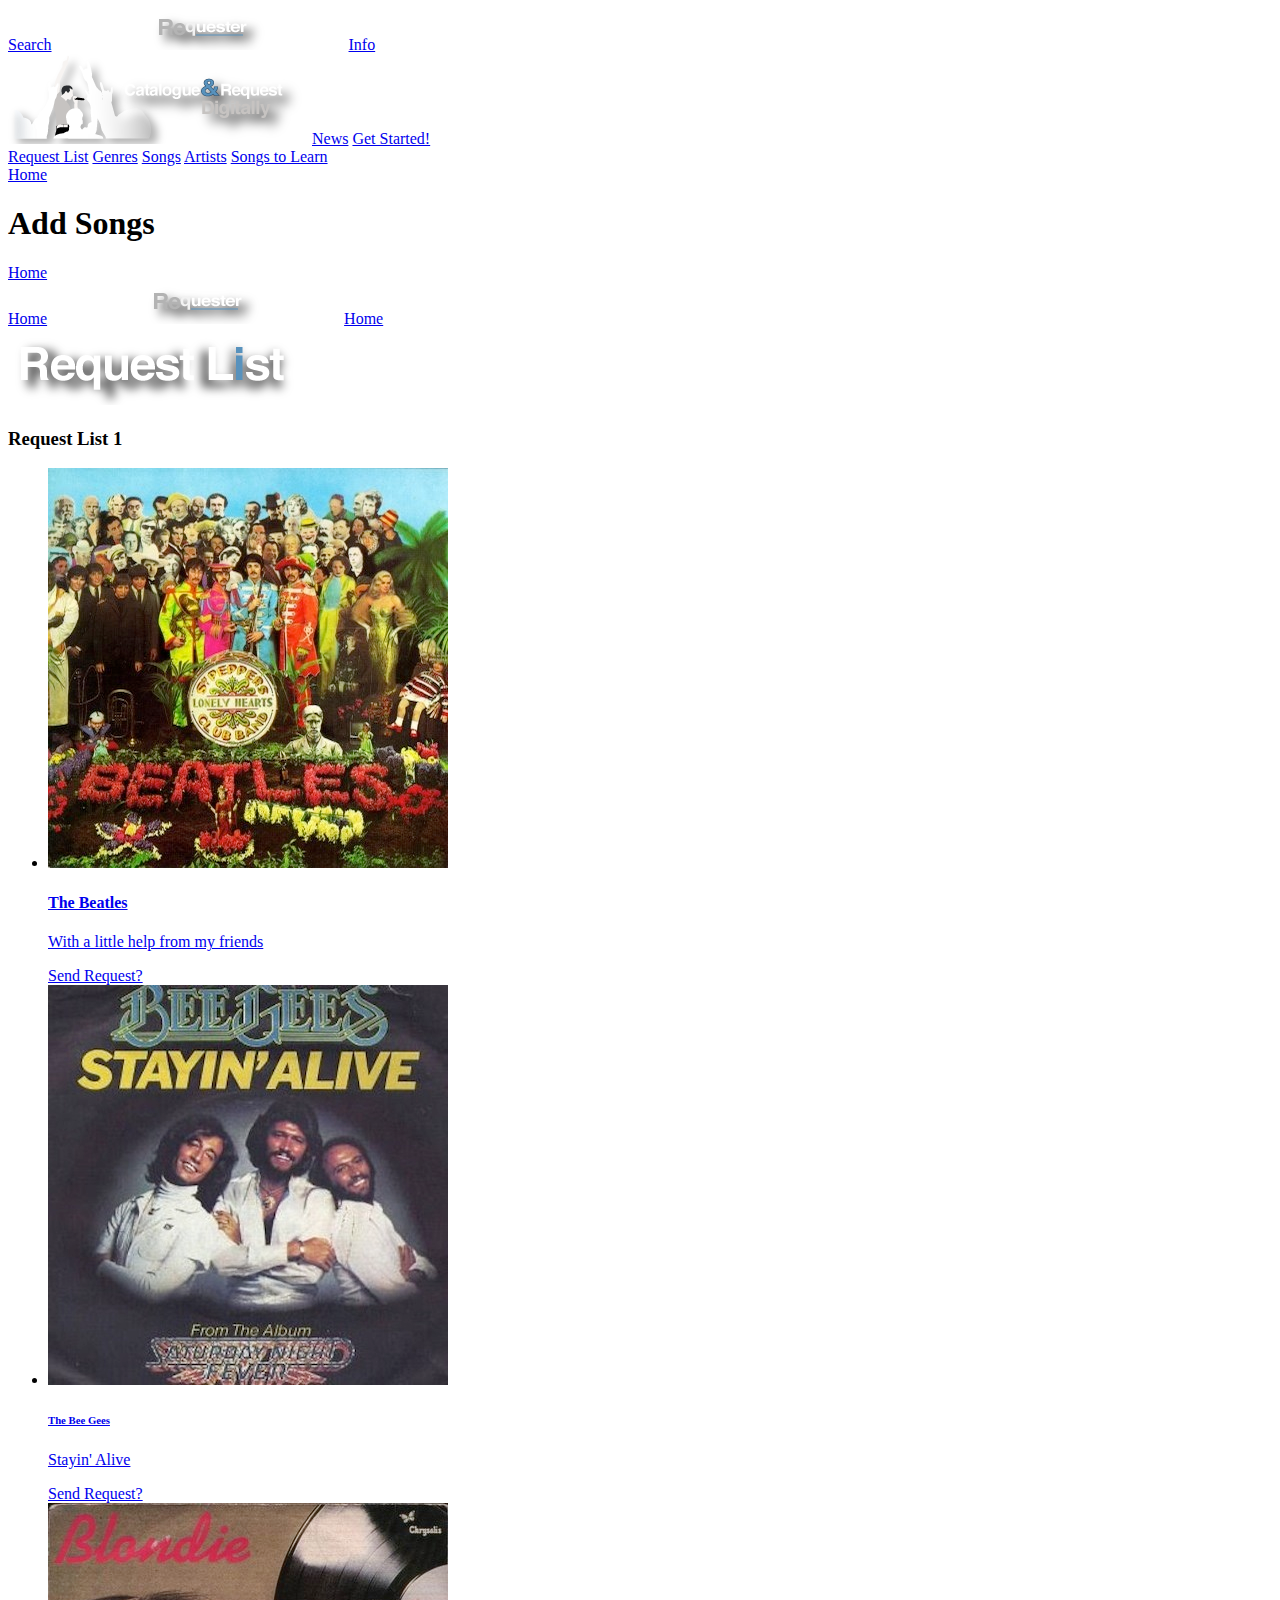
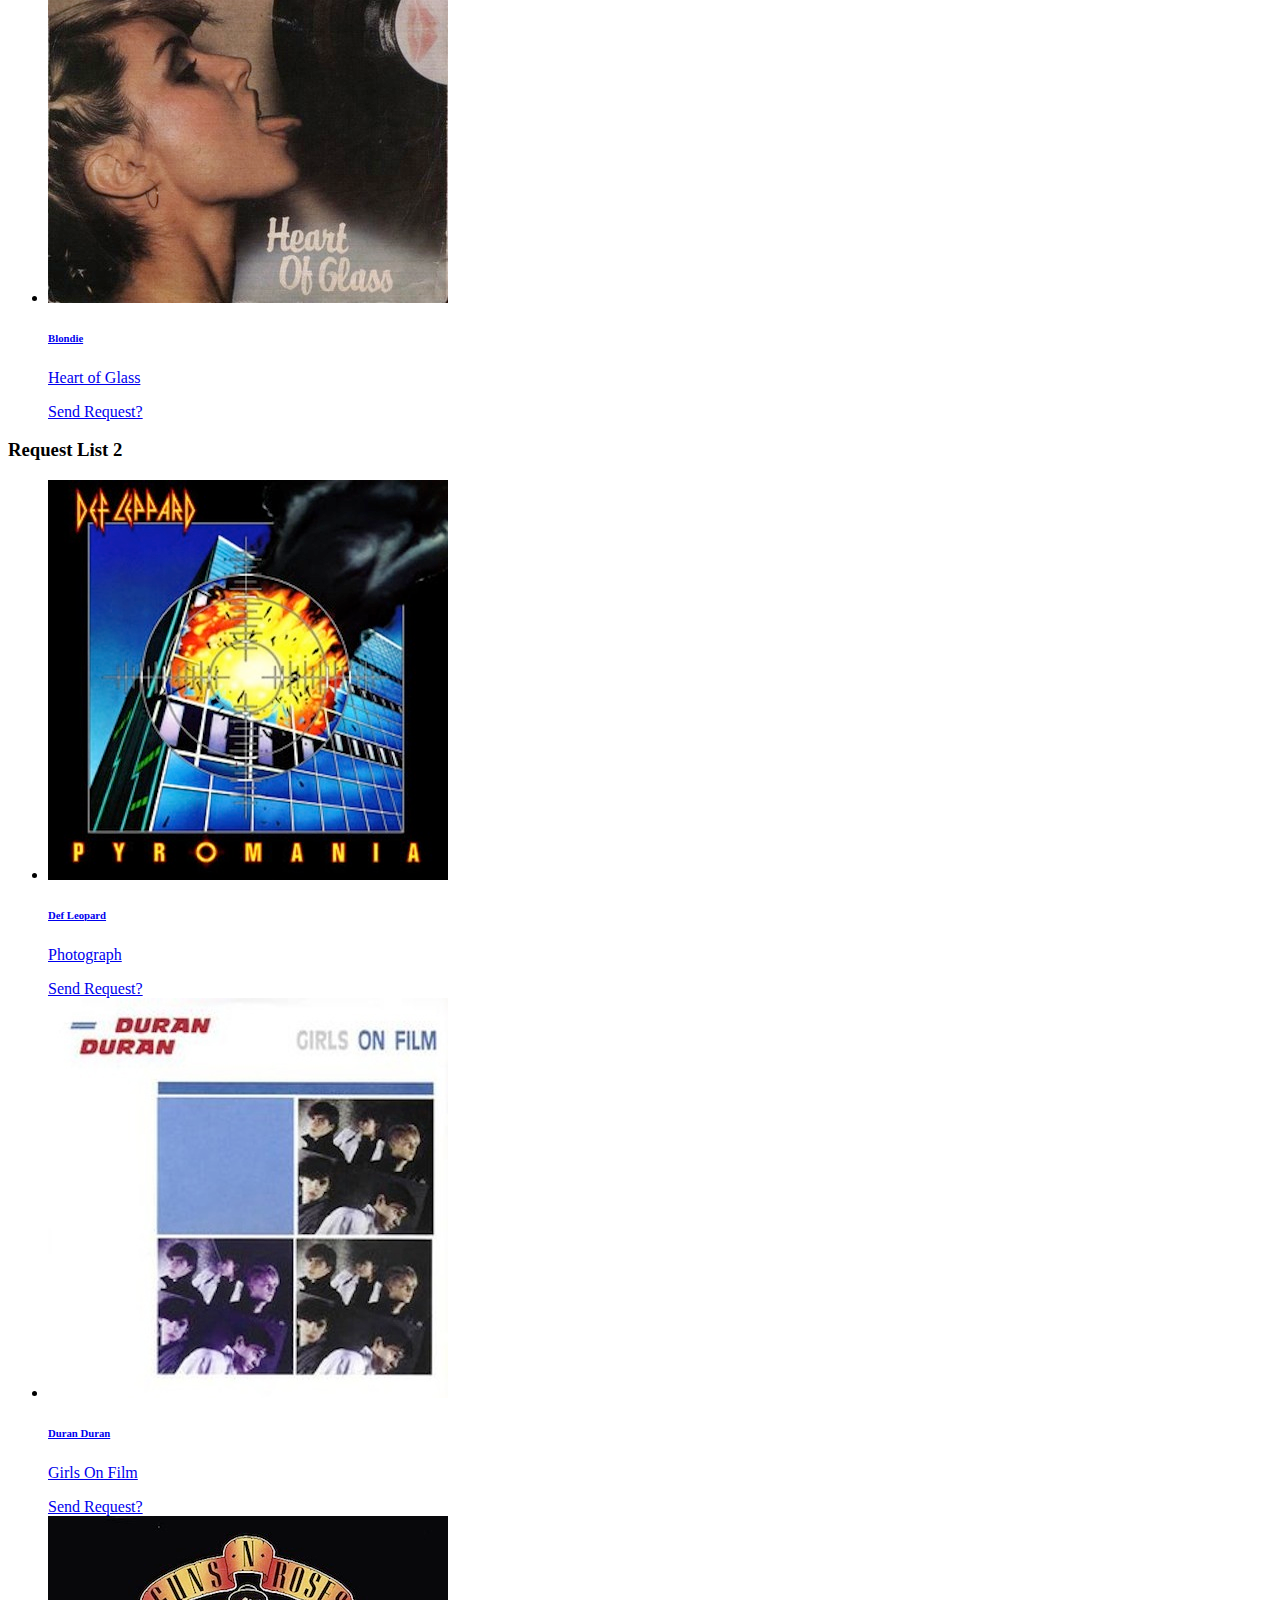
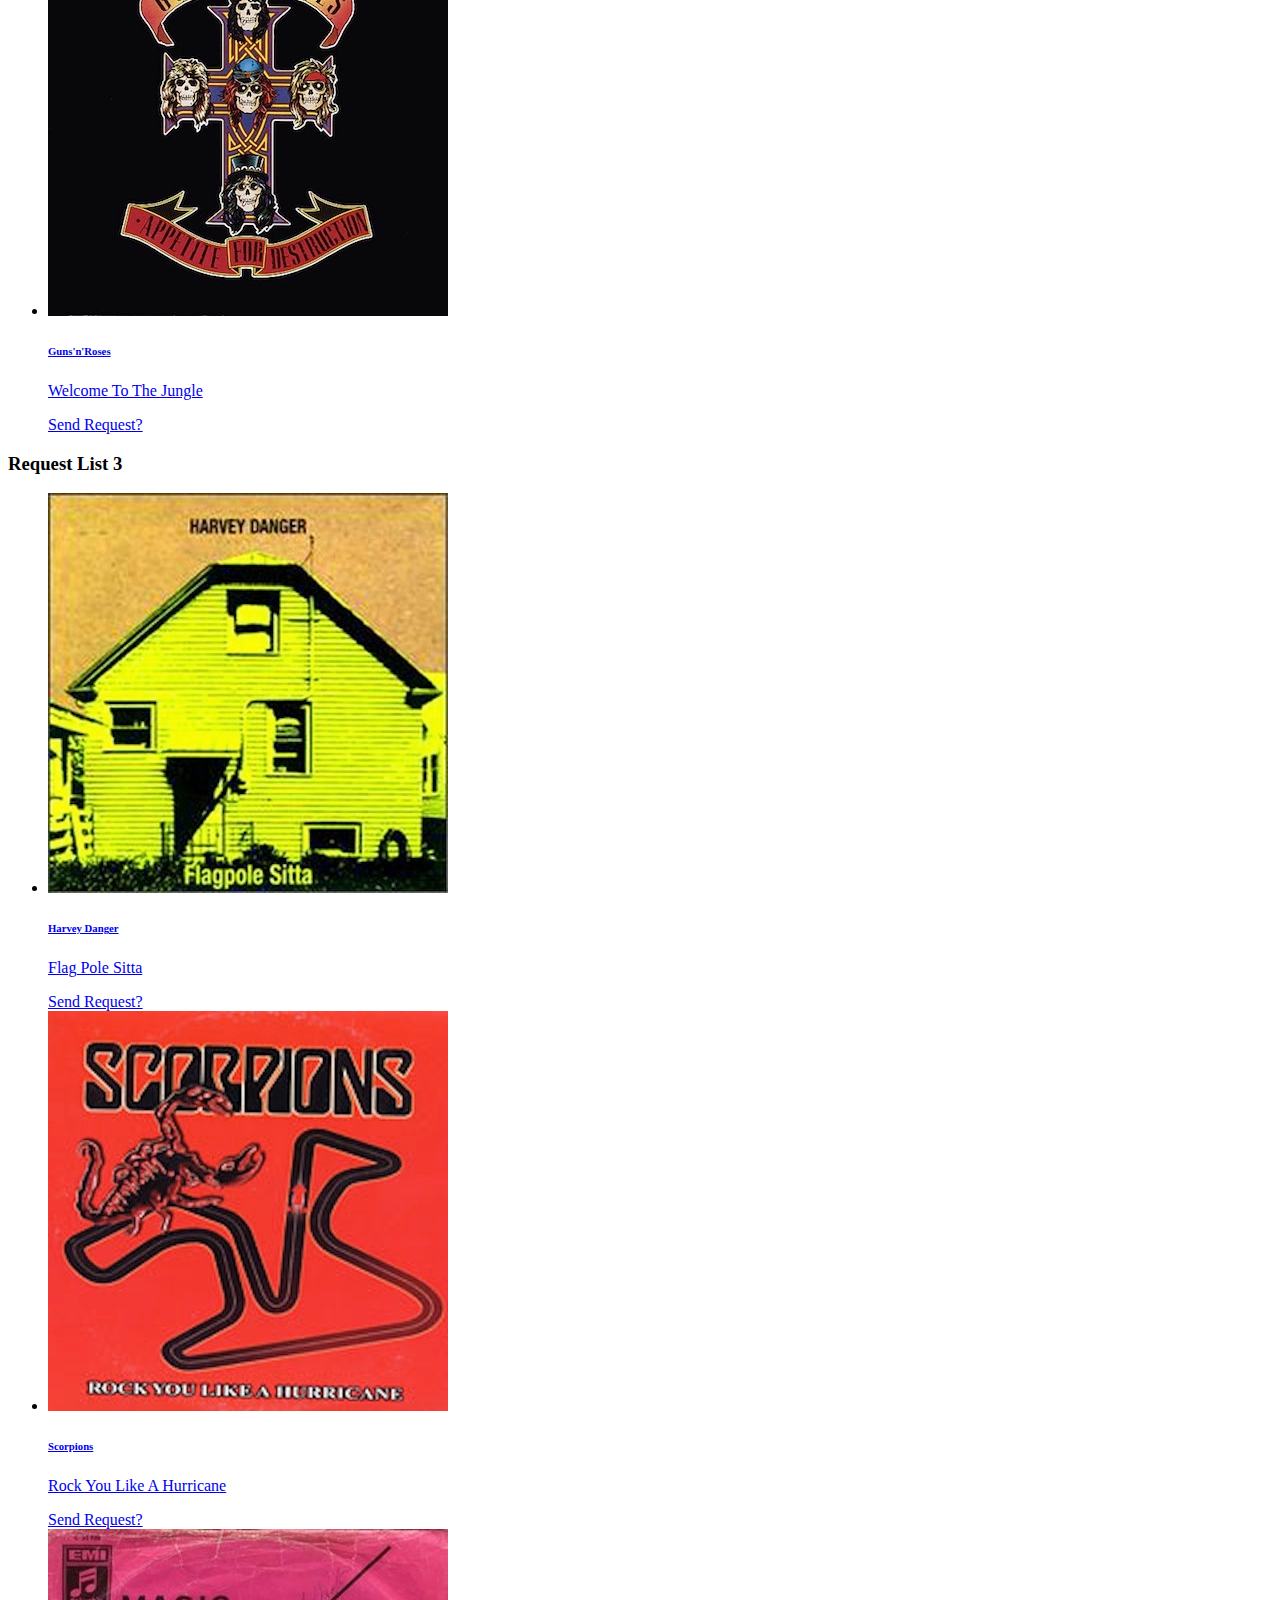
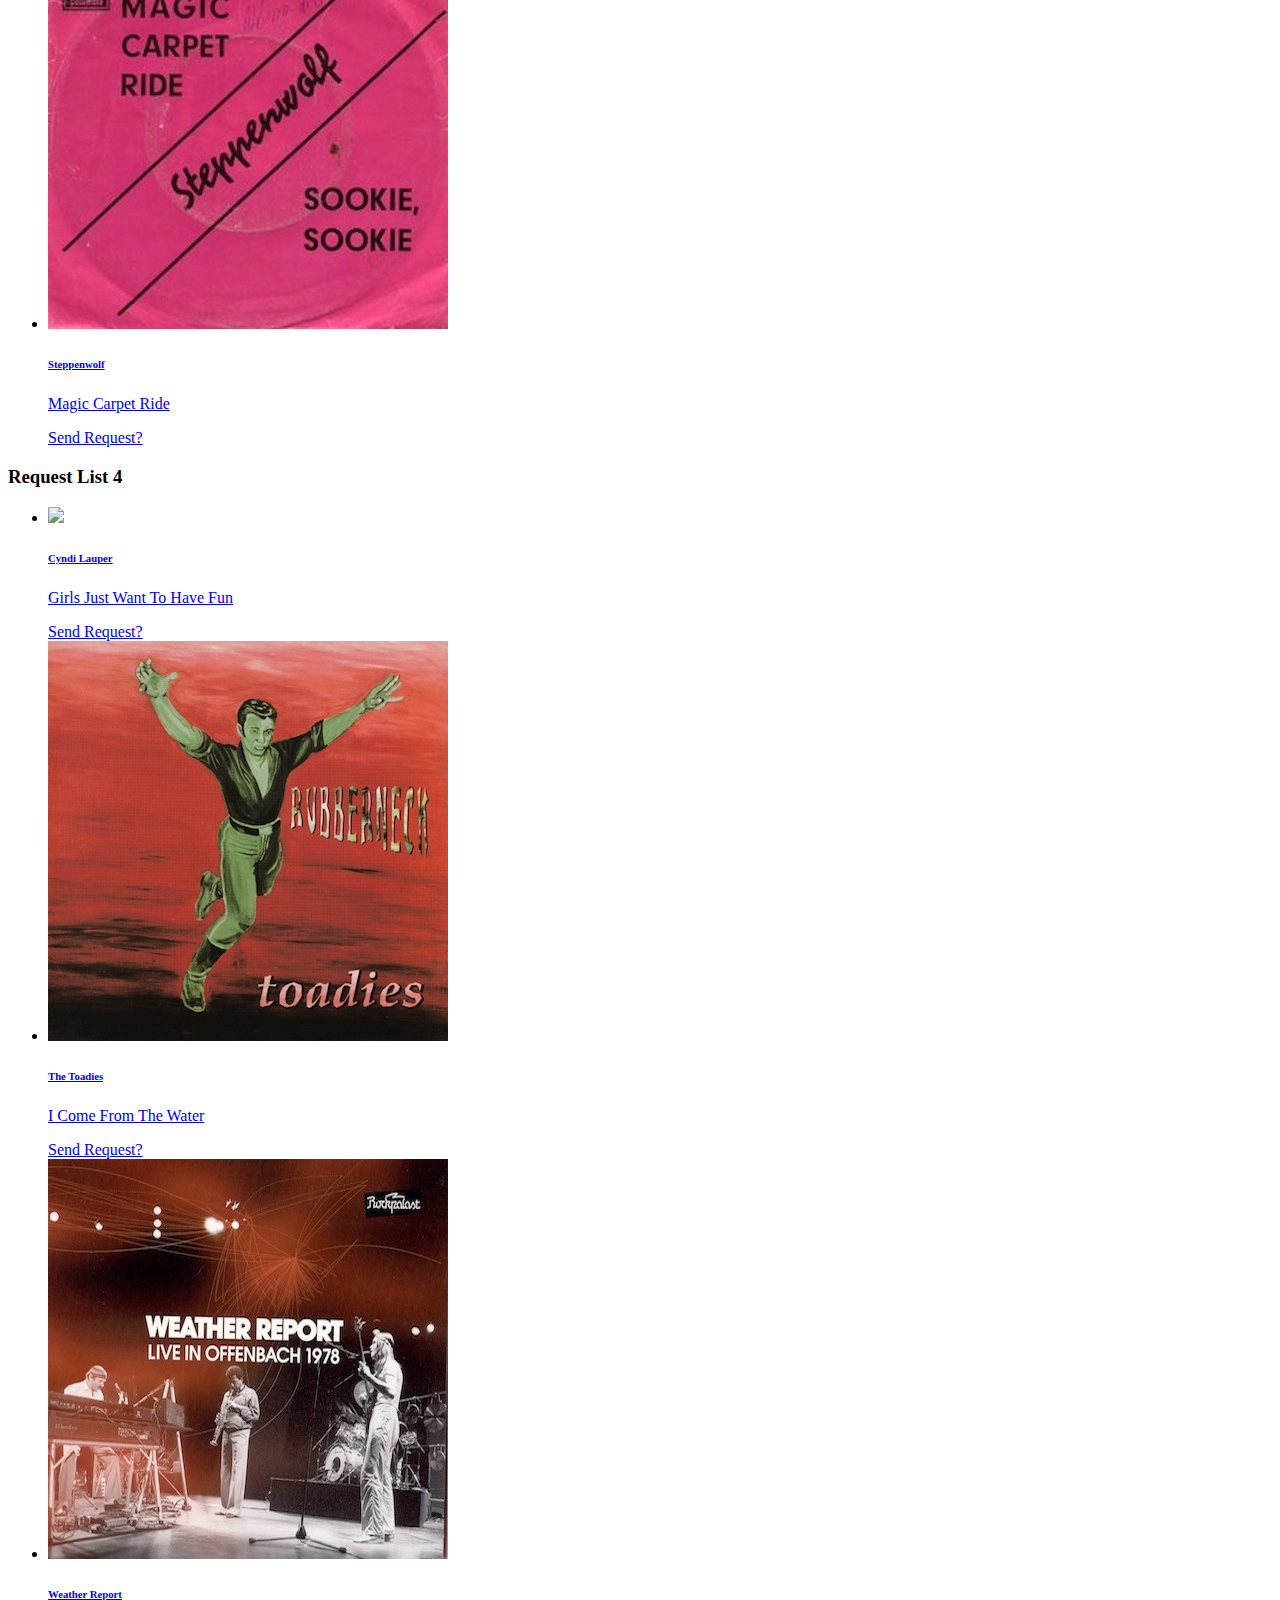
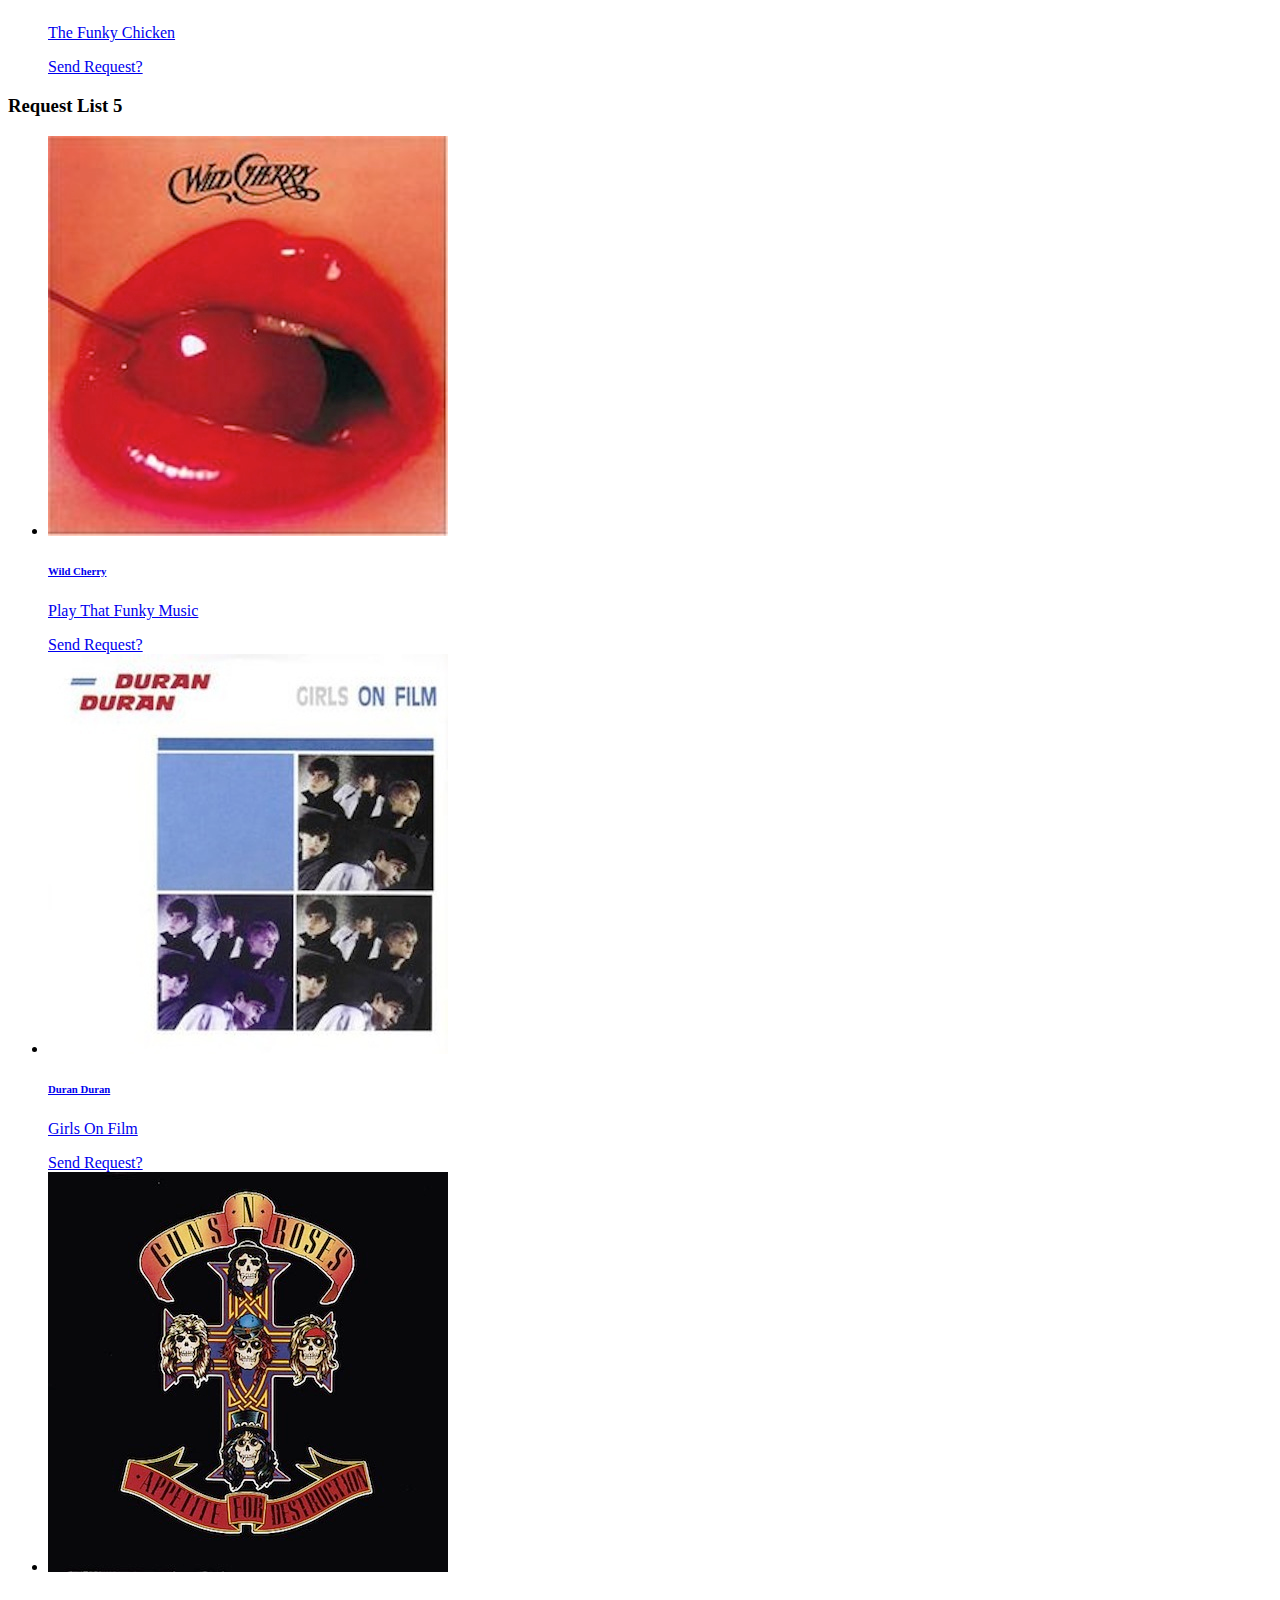
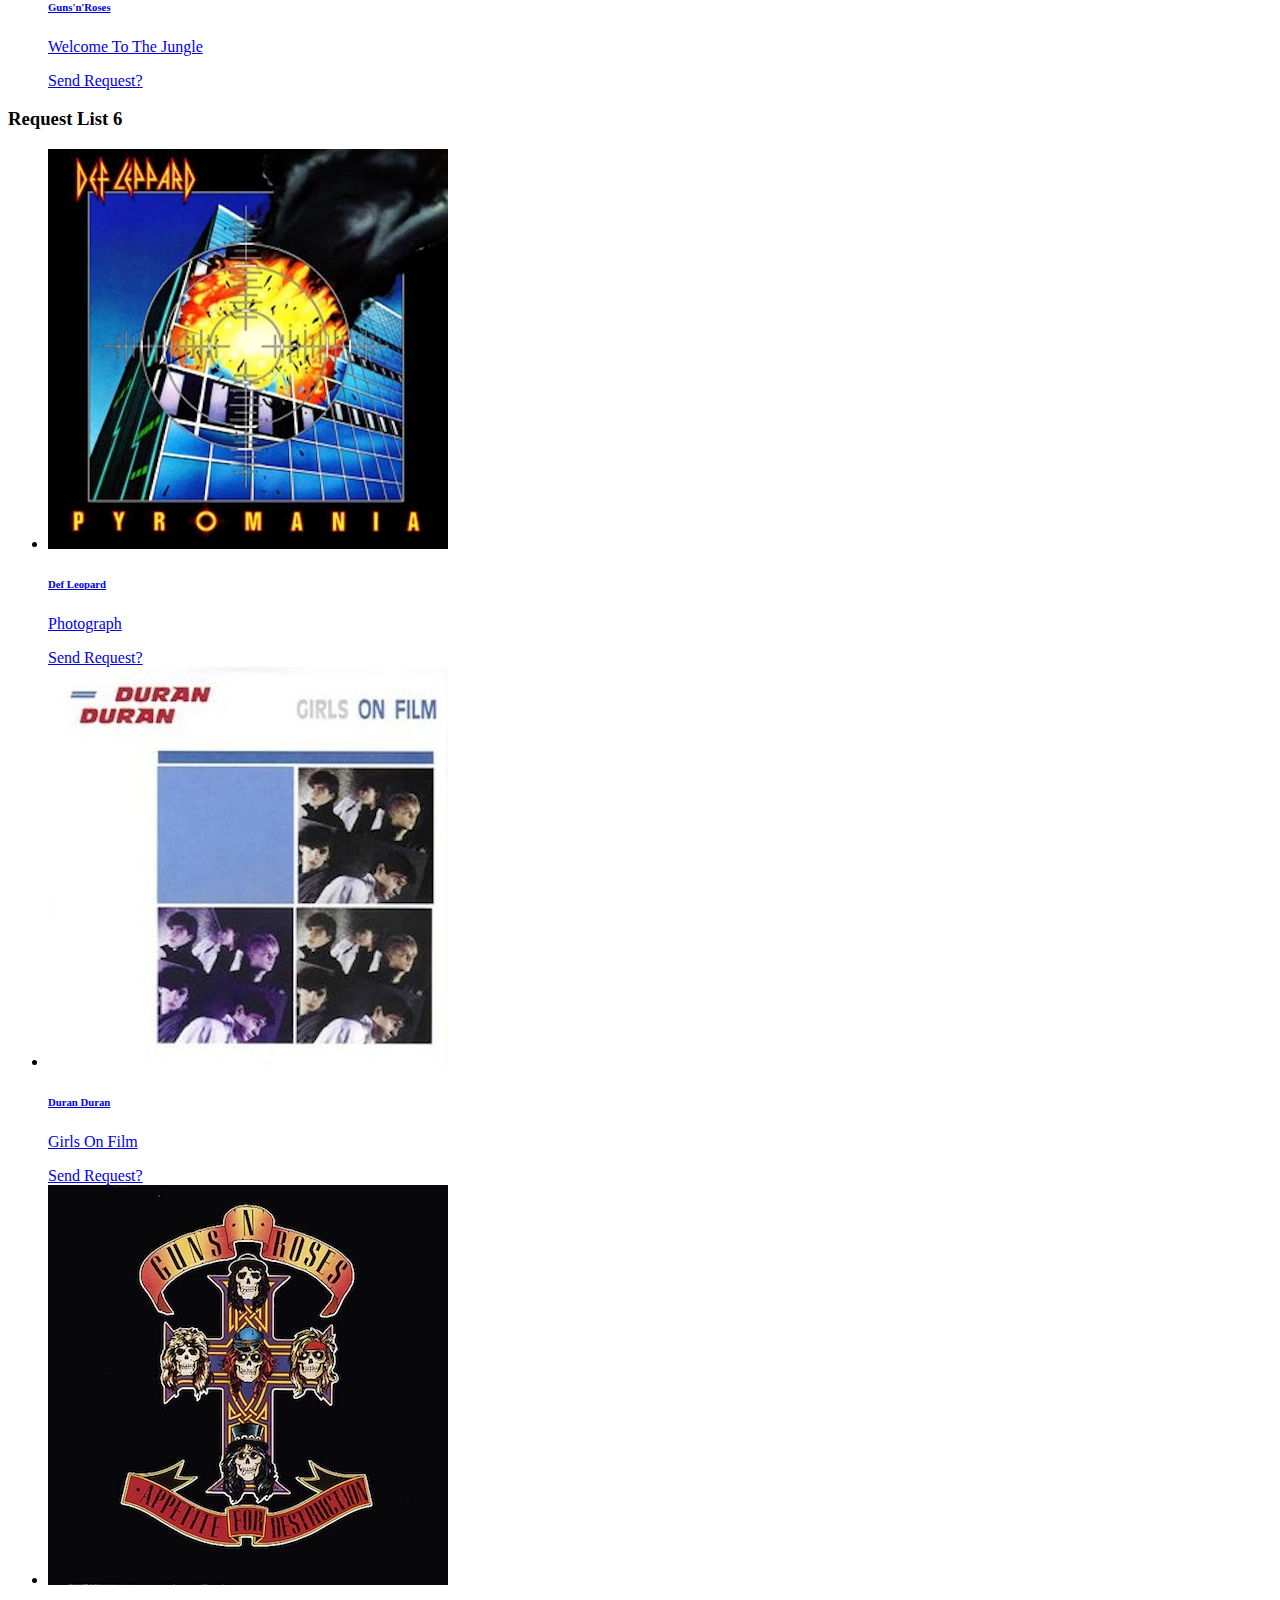
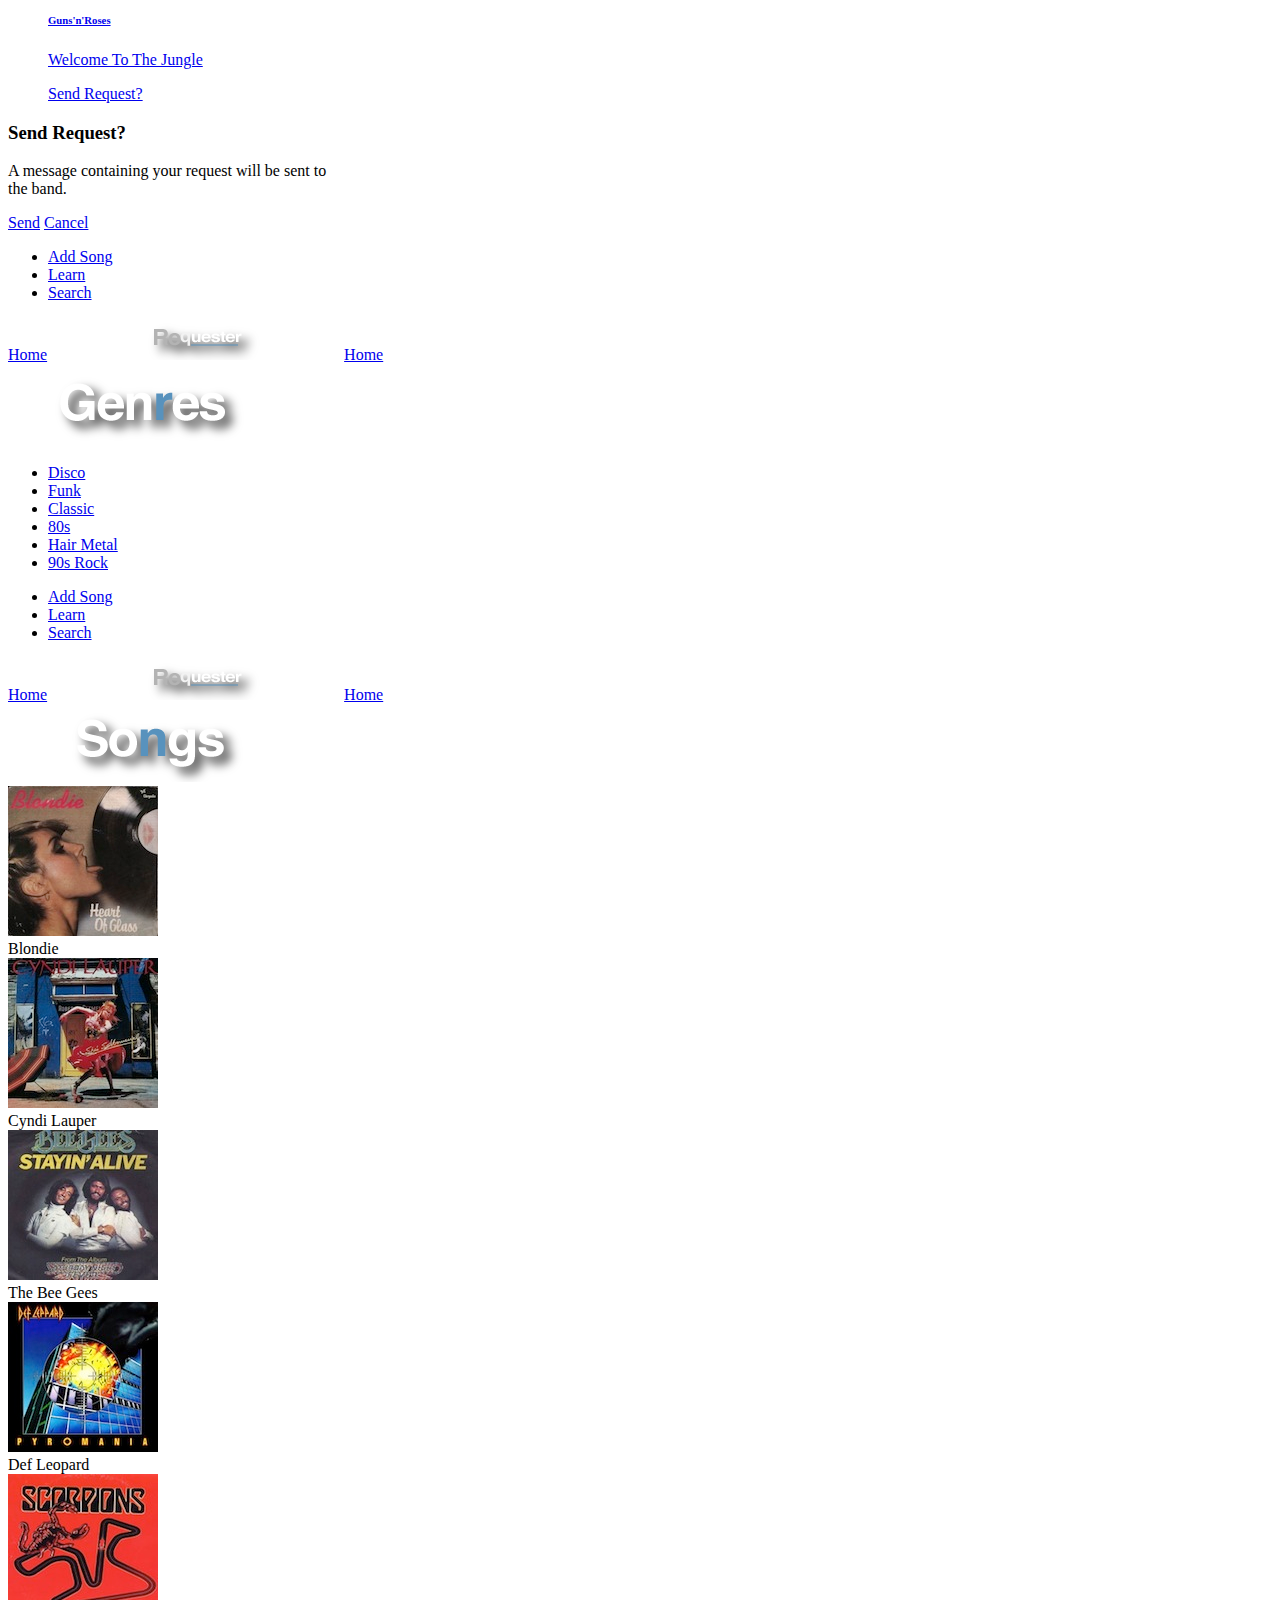
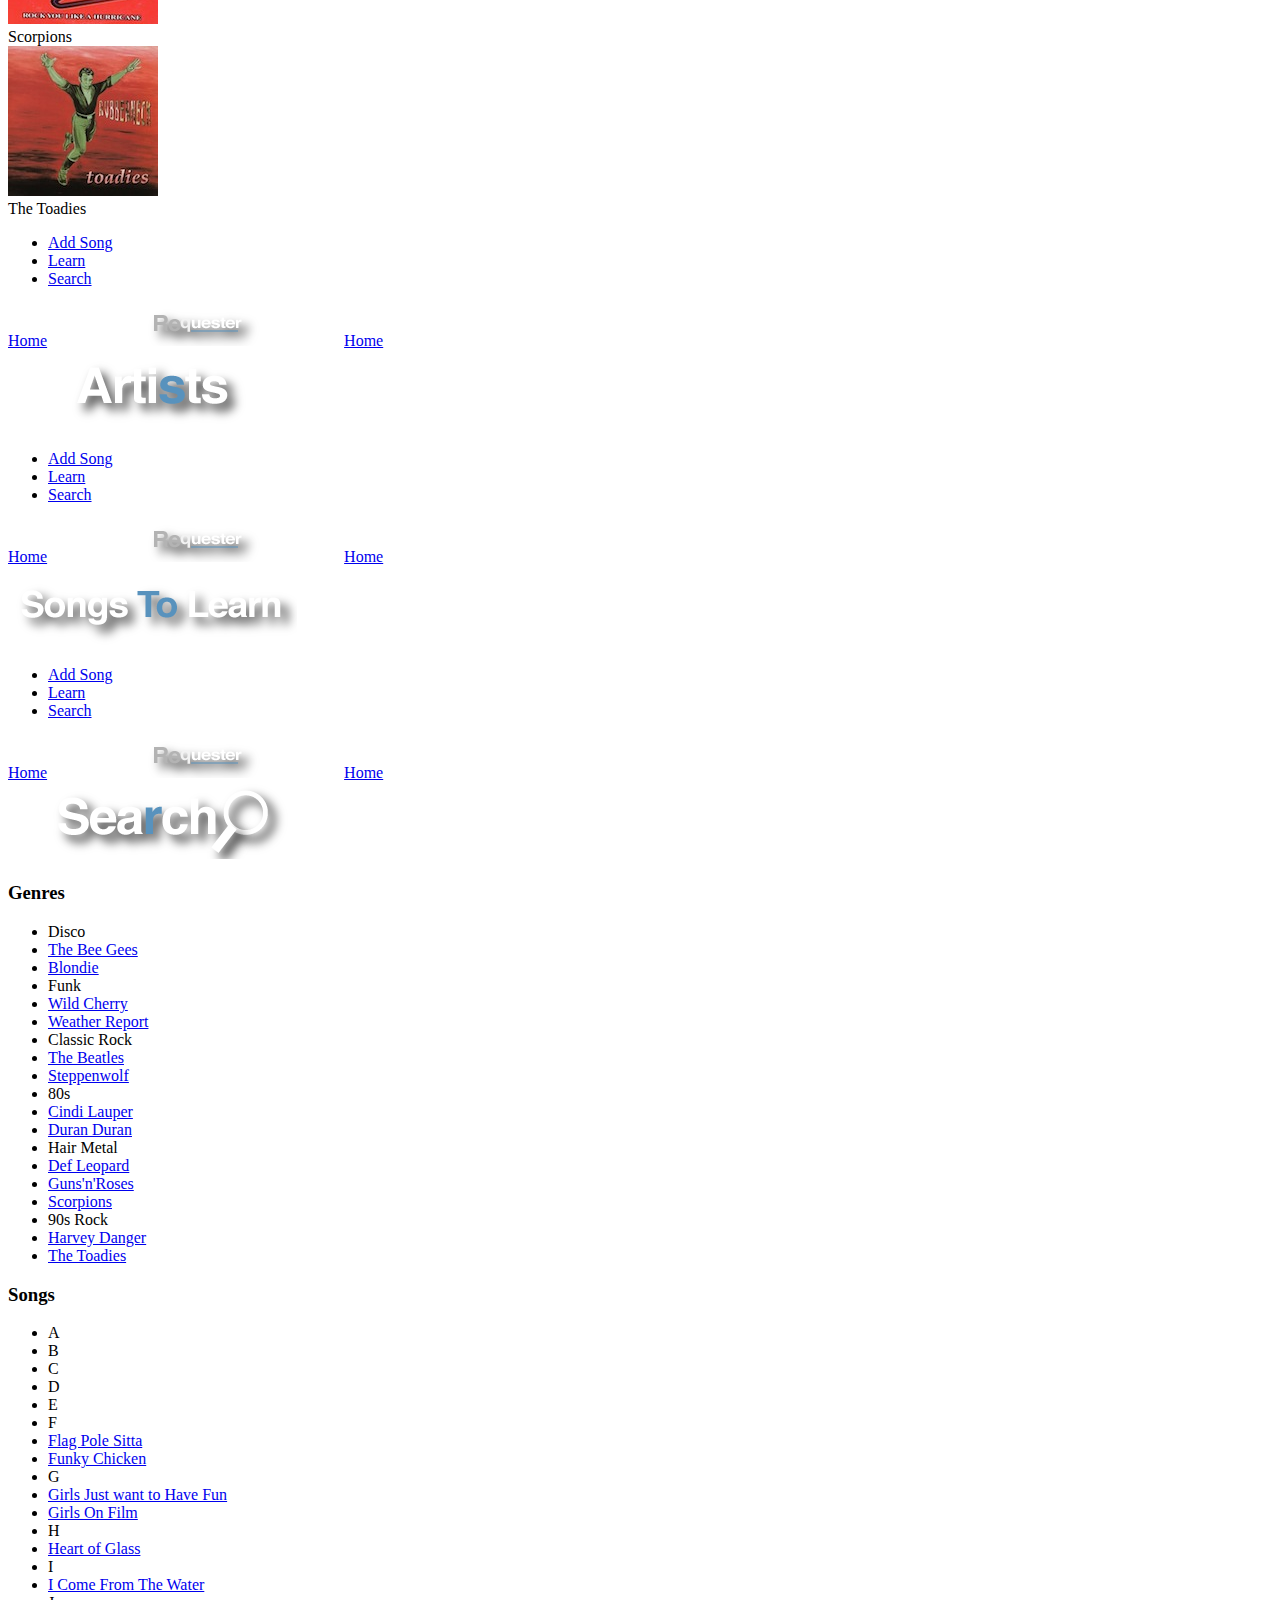
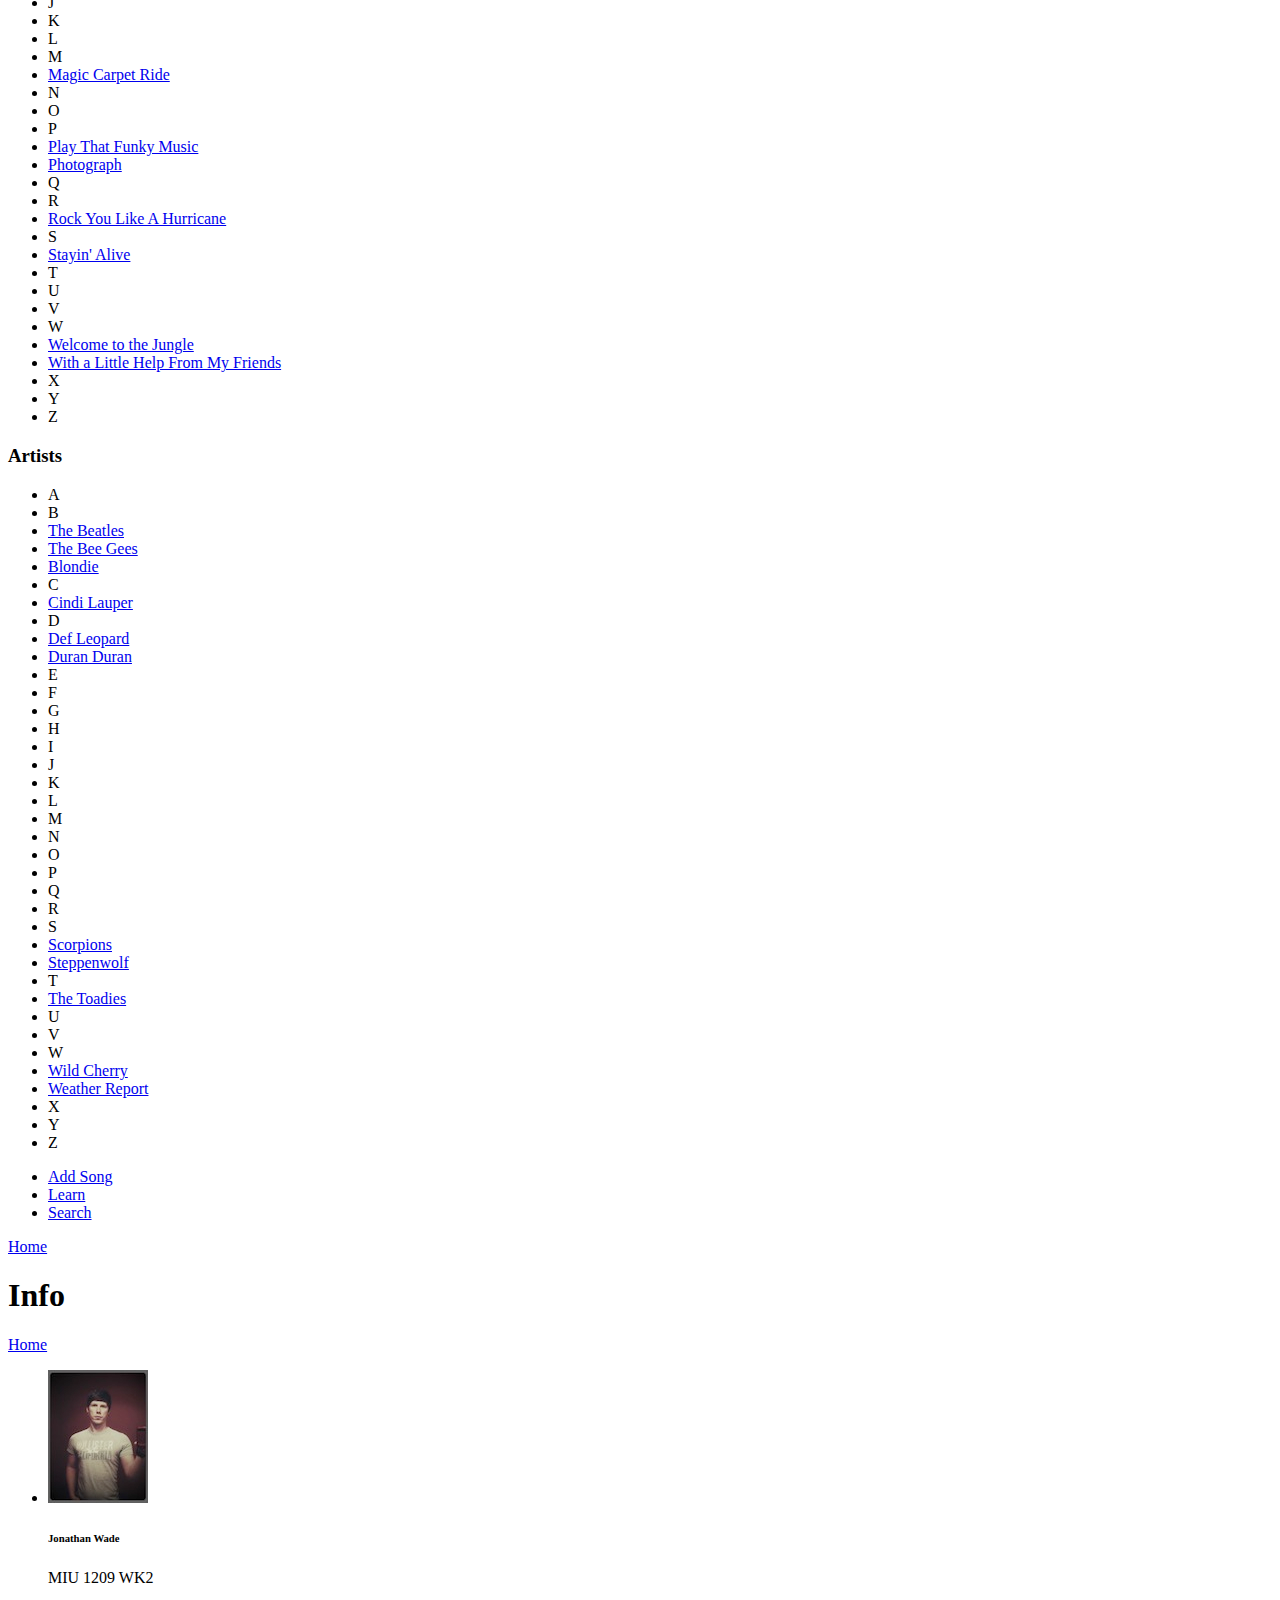
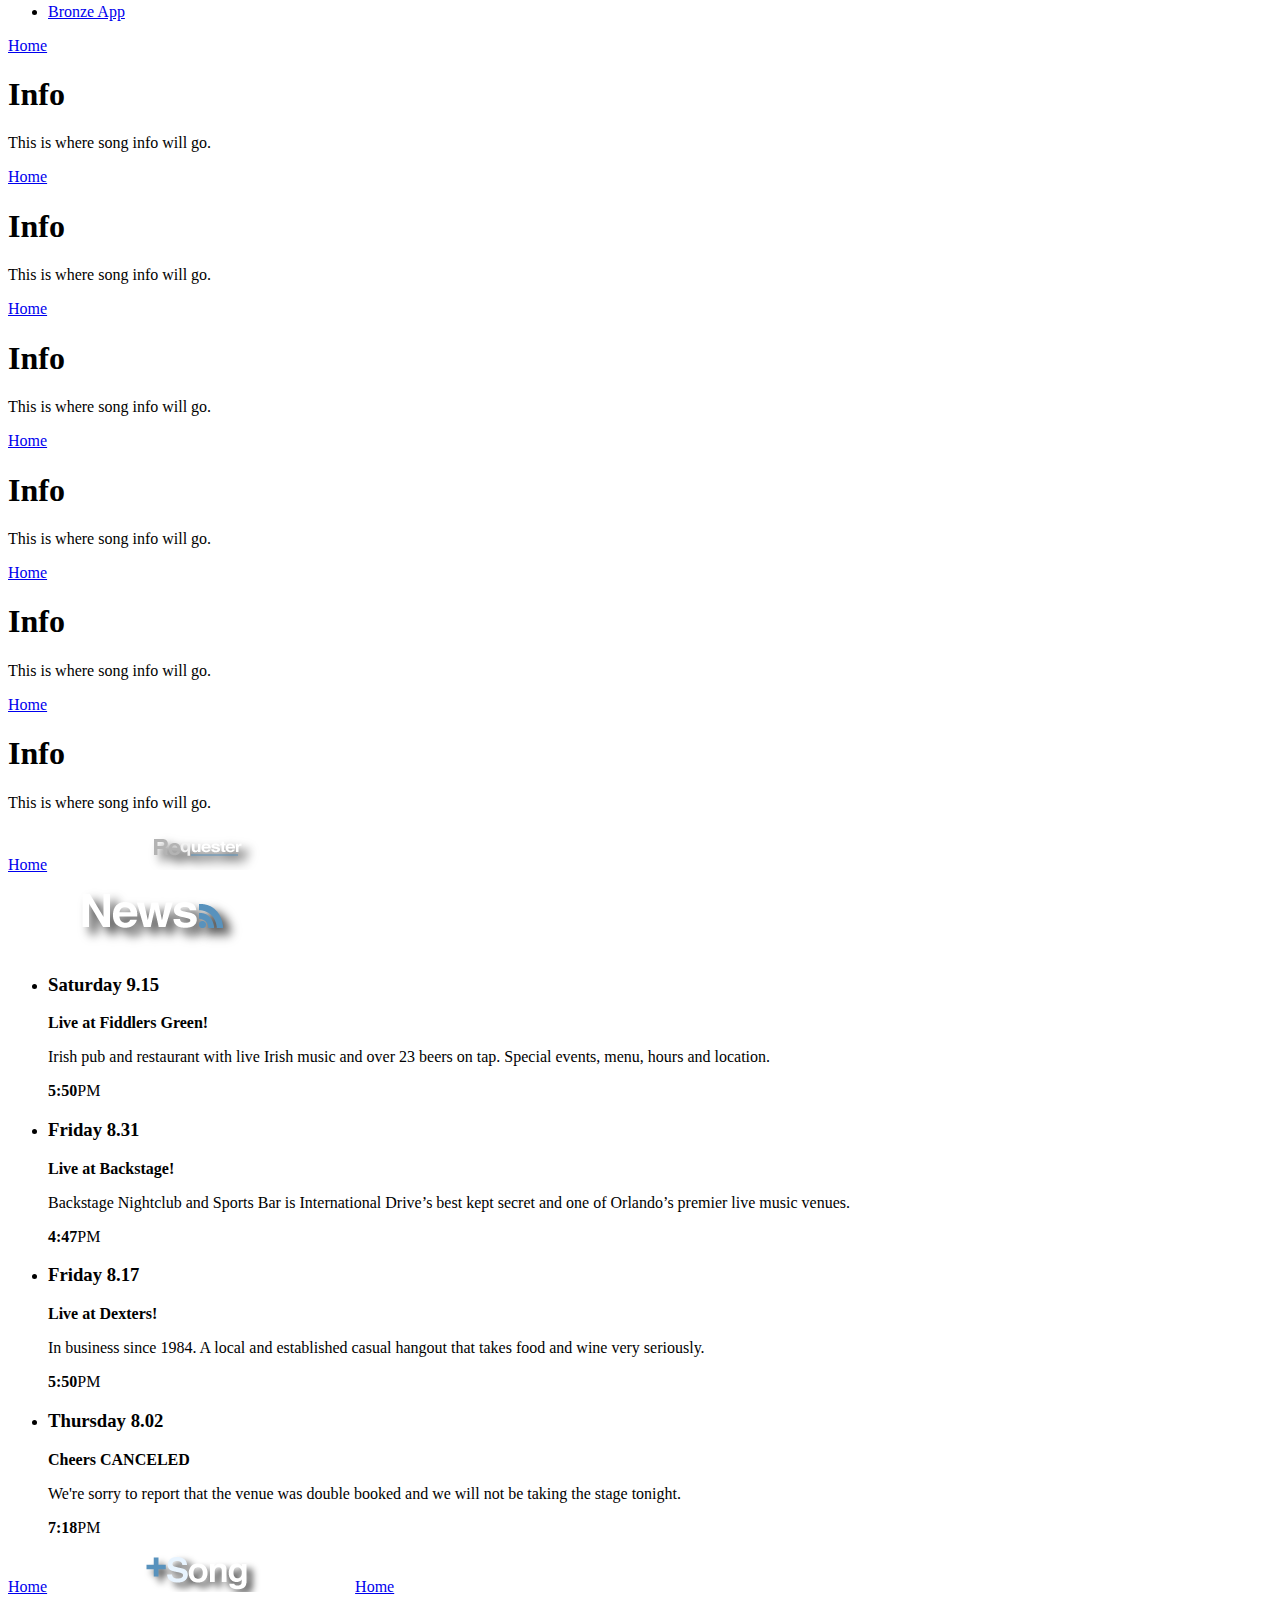
==== index.html @ d7b9226b "Added Form Elements" ====
<!doctype html>  
<html lang="en">
<head>

	<meta charset="utf-8"/>
	
	<title>Requester</title>
	
	<!--  Mobile viewport optimized: j.mp/bplateviewport -->
	<meta name="HandheldFriendly" content="True"/>
	<meta name="MobileOptimized" content="320"/>
	<meta name="viewport" content="width=device-width, initial-scale=1.0"/>
	
	<!-- Mobile IE needs ClearType for smoothing fonts -->
	<meta http-equiv="cleartype" content="on"/>
	
	<!-- StyleSheets under here -->
	<link rel="stylesheet" href="http://code.jquery.com/mobile/1.1.1/jquery.mobile-1.1.1.min.css" />	
	<link href="css/style.css" rel="stylesheet" type="text/css"/>

	
	<!-- JavaScript is normally at the end of the body, except for Modernizr which enables HTML5 elements & feature detects -->
	<script src="js/libs/modernizr.custom.min.js"></script>

</head>

<body>

	<!--Home Page-->
	
	<div data-role="page" id="home" data-theme="a">
	
		<div data-role="header" data-position="fixed" data-theme="a">
			<a href="#search" data-icon="search" data-iconpos="notext" class="ui-btn-left" data-transition="flip">Search</a>
			<img id="rlimg" src="img/logo.png"/>
			<a href="#additem" data-icon="info" data-iconpos="notext" class="ui-btn-right" data-transition="flip">Info</a>
		</div>
		
		<div data-role="content">
			
		     <img id="slIcon" src="img/SL_Icon.png"/>
			         	 
			<a href="#news" data-role="button" data-inline="true" data-icon="alert" data-iconpos="right"  data-transition="pop" data-theme="b">News</a> 
			<a href="additem.html" data-role="button" data-inline="true" data-icon="arrow-r" data-iconpos="right"  data-transition="slide" data-theme="b" data-ajax="false">Get Started!</a>
			
			
			<div data-role="controlgroup">
				<a href="#requestList" data-role="button" data-icon="arrow-r" data-iconpos="right" data-transition="slide">Request List</a>
				<a href="#songGenres" data-role="button" data-icon="arrow-r" data-iconpos="right" data-transition="slide">Genres</a>
				<a href="#songs" data-role="button" data-icon="arrow-r" data-iconpos="right" data-transition="slide">Songs</a>
				<a href="#artists" data-role="button" data-icon="arrow-r" data-iconpos="right" data-transition="slide">Artists</a>
				<a href="#learn" data-role="button" data-icon="arrow-r" data-iconpos="right" data-transition="slide">Songs to Learn</a>
			</div>
		</div>
		
		<div data-role="footer" data-position="fixed" data-theme="a">
		</div>
	</div>
	
	<!--Add Item Page -->
	
	<div data-role="page" id="addSong" data-theme="a">
	
		<div data-role="header" data-position="fixed" data-theme="a">
			<a href="#home" data-rel="back" data-icon="back" data-iconpos="notext" data-transition="flow">Home</a>
			<h1>Add Songs</h1>
			<a href="#home" data-icon="home" data-iconpos="notext" class="ui-btn-right" data-transition="flow">Home</a>
		</div>	
	</div>
	
	<!--Request List Page -->
	
	<div data-role="page" id="requestList" data-theme="a" class="type-interior">
	
		<div data-role="header" data-position="fixed" data-theme="a">
			<a href="#home" data-rel="back" data-icon="back" data-iconpos="notext" data-transition="flow">Home</a>
			<img id="rlimg" src="img/logo.png"/>
			<a href="#home" data-icon="home" data-iconpos="notext" class="ui-btn-right" data-transition="flow">Home</a>
		</div>
		
		<div data-role="content">
		
			<img id="rlimg" src="img/requestList.png"/>
			
			<div class="content-primary">	
				<div data-role="collapsible-set" data-content-theme="b">
					<div data-role="collapsible">
						<h3>Request List 1</h3>
							<ul data-role="listview" data-filter="true" data-split-theme="b" data-split-icon="arrow-r">
							
								<li><a href="#request1">
									<img src="img/beatles.jpg" />
									<h4>The Beatles</h4>
									<p>With a little help from my friends</p>
									</a><a href="#send" data-rel="popup" data-position-to="window" data-transition="pop">Send Request?</a>
								</li>
								<li><a href="#request1">
									<img src="img/Bee_Gees.jpg" />
									<h6>The Bee Gees</h6>
									<p>Stayin' Alive</p>
									</a><a href="#send" data-rel="popup" data-position-to="window" data-transition="pop">Send Request?</a>
								</li>
								<li><a href="#request1">
									<img src="img/blondie.jpg" />
									<h6>Blondie</h6>
									<p>Heart of Glass</p>
									</a><a href="#send" data-rel="popup" data-position-to="window" data-transition="pop">Send Request?</a>
								</li>
							</ul>
				</div>
				
			
				<div data-role="collapsible">
					<h3>Request List 2</h3>
						<ul data-role="listview" data-filter="true">
						
							<li><a href="#request2">
								<img src="img/def_leopard.jpg" />
								<h6>Def Leopard</h6>
								<p>Photograph</p>
								</a><a href="#send" data-rel="popup" data-position-to="window" data-transition="pop">Send Request?</a>
							</li>
							<li><a href="#request2">
								<img src="img/duran_duran.jpg" />
								<h6>Duran Duran</h6>
								<p>Girls On Film</p>
								</a><a href="#send" data-rel="popup" data-position-to="window" data-transition="pop">Send Request?</a>
							</li>
							<li><a href="#request2">
								<img src="img/gunsnroses.jpg" />
								<h6>Guns'n'Roses</h6>
								<p>Welcome To The Jungle</p>
								</a><a href="#send" data-rel="popup" data-position-to="window" data-transition="pop">Send Request?</a>
							</li>
						</ul>
				</div>
				
				<div data-role="collapsible">
					<h3>Request List 3</h3>
						<ul data-role="listview" data-filter="true">
						
							<li><a href="#request3">
								<img src="img/harvey.jpg" />
								<h6>Harvey Danger</h6>
								<p>Flag Pole Sitta</p>
								</a><a href="#send" data-rel="popup" data-position-to="window" data-transition="pop">Send Request?</a>
							</li>
							<li><a href="#request3">
								<img src="img/scorpions.jpg" />
								<h6>Scorpions</h6>
								<p>Rock You Like A Hurricane</p>
								</a><a href="#send" data-rel="popup" data-position-to="window" data-transition="pop">Send Request?</a>
							</li>
							<li><a href="#request3">
								<img src="img/steppenwolf.jpg" />
								<h6>Steppenwolf</h6>
								<p>Magic Carpet Ride</p>
								</a><a href="#send" data-rel="popup" data-position-to="window" data-transition="pop">Send Request?</a>
							</li>
						</ul>
				</div>
				
				<div data-role="collapsible">
					<h3>Request List 4</h3>
						<ul data-role="listview" data-filter="true">
						
							<li><a href="#request4">
								<img src="img/cyndi_lauper.jpg" />
								<h6>Cyndi Lauper</h6>
								<p>Girls Just Want To Have Fun</p>
								</a><a href="#send" data-rel="popup" data-position-to="window" data-transition="pop">Send Request?</a>
							</li>
							<li><a href="#request4">
								<img src="img/toadies.jpg" />
								<h6>The Toadies</h6>
								<p>I Come From The Water</p>
								</a><a href="#send" data-rel="popup" data-position-to="window" data-transition="pop">Send Request?</a>
							</li>
							<li><a href="#request4">
								<img src="img/weatherreport.jpg" />
								<h6>Weather Report</h6>
								<p>The Funky Chicken</p>
								</a><a href="#send" data-rel="popup" data-position-to="window" data-transition="pop">Send Request?</a>
							</li>
						</ul>
				</div>
				
				<div data-role="collapsible">
					<h3>Request List 5</h3>
						<ul data-role="listview" data-filter="true">
						
							<li><a href="#request5">
								<img src="img/wild_cherry.jpg" />
								<h6>Wild Cherry</h6>
								<p>Play That Funky Music</p>
								</a><a href="#send" data-rel="popup" data-position-to="window" data-transition="pop">Send Request?</a>
							</li>
							<li><a href="#request5">
								<img src="img/duran_duran.jpg" />
								<h6>Duran Duran</h6>
								<p>Girls On Film</p>
								</a><a href="#send" data-rel="popup" data-position-to="window" data-transition="pop">Send Request?</a>
							</li>
							<li><a href="#request5">
								<img src="img/gunsnroses.jpg" />
								<h6>Guns'n'Roses</h6>
								<p>Welcome To The Jungle</p>
								</a><a href="#send" data-rel="popup" data-position-to="window" data-transition="pop">Send Request?</a>
							</li>
						</ul>
				</div>
				
				<div data-role="collapsible">
					<h3>Request List 6</h3>
						<ul data-role="listview" data-filter="true">
						
							<li><a href="#request6">
								<img src="img/def_leopard.jpg" />
								<h6>Def Leopard</h6>
								<p>Photograph</p>
								</a><a href="#send" data-rel="popup" data-position-to="window" data-transition="pop">Send Request?</a>
							</li>
							<li><a href="#request6">
								<img src="img/duran_duran.jpg" />
								<h6>Duran Duran</h6>
								<p>Girls On Film</p>
								</a><a href="#send" data-rel="popup" data-position-to="window" data-transition="pop">Send Request?</a>
							</li>
							<li><a href="#request6">
								<img src="img/gunsnroses.jpg" />
								<h6>Guns'n'Roses</h6>
								<p>Welcome To The Jungle</p>
								</a><a href="#send" data-rel="popup" data-position-to="window" data-transition="pop">Send Request?</a>
							</li>
						</ul>
						<div data-role="popup" id="send" data-theme="a" data-overlay-theme="b" class="ui-content" style="max-width:340px;">
							<h3>Send Request?</h3>
							<p>A message containing your request will be sent to the band.</p>
							<a href="#" data-role="button" data-rel="back" data-theme="b" data-icon="check" data-inline="true" data-mini="true">Send</a>
							<a href="#requestList" data-role="button" data-rel="back" data-inline="true" data-mini="true">Cancel</a>	
						</div>
				</div>
			</div>
		</div>	
	</div>
		
		
		<div data-role="footer" data-position="fixed" data-theme="a" data-id="footerNav">
			<div data-role="navbar">
				<ul>
					<li><a href="additem.html" data-icon="plus" data-iconpos="Top" data-ajax="false">Add Song</a></li>
					<li><a href="#learn" data-icon="star" data-iconpos="Top" data-transition="slideup">Learn</a></li>
					<li><a href="#search" data-icon="search" data-iconpos="Top" data-transition="slideup">Search</a></li>
				</ul>
			</div><!-- /navbar -->
		</div><!--footer-->
	</div>	
	
	<!--Genres Page -->
	
	<div data-role="page" id="songGenres" data-theme="a">
	
		<div data-role="header" data-position="fixed" data-theme="a">
			<a href="#home" data-rel="back" data-icon="back" data-iconpos="notext" data-transition="flow">Home</a>
			<img id="rlimg" src="img/logo.png"/>
			<a href="#home" data-icon="home" data-iconpos="notext" class="ui-btn-right" data-transition="flow">Home</a>
		</div>
		
		<div data-role="content">
			<img id="genresImg" src="img/genres.png"/>
		</div>
		
		<!--genre info goes here -->
		
		<ul data-role="listview" data-theme="g">
			<li><a href="#">Disco</a></li>
			<li><a href="#">Funk</a></li>
			<li><a href="#">Classic</a></li>
			<li><a href="#">80s</a></li>
			<li><a href="#">Hair Metal</a></li>
			<li><a href="#">90s Rock</a></li>
		</ul>
		
		
		
		
		
		
		
		
		<div data-role="footer" data-position="fixed" data-theme="a" data-id="footerNav">
			<div data-role="navbar">
				<ul>
					<li><a href="additem.html" data-icon="plus" data-iconpos="Top" data-ajax="false">Add Song</a></li>
					<li><a href="#learn" data-icon="star" data-iconpos="Top" data-transition="slideup">Learn</a></li>
					<li><a href="#search" data-icon="search" data-iconpos="Top" data-transition="slideup">Search</a></li>
				</ul>
			</div><!-- /navbar -->
		</div><!--footer-->
	</div>	
	
	<!--Songs Page-->
	
	<div data-role="page" id="songs" data-theme="a">
	
		<div data-role="header" data-position="fixed" data-theme="a">
			<a href="#home" data-rel="back" data-icon="back" data-iconpos="notext" data-transition="flow">Home</a>
			<img id="rlimg" src="img/logo.png"/>
			<a href="#home" data-icon="home" data-iconpos="notext" class="ui-btn-right" data-transition="flow">Home</a>
		</div>
		
		<div data-role="content">
			<img id="songsImg" src="img/songs.png"/>
		</div>
		
		<div class="ui-grid-a">
			<div class="ui-block-a"><img src="img/blondieGrid.jpg" /><br/>Blondie</div>
			<div class="ui-block-b"><img src="img/cyndi_lauperGrid.jpg" /><br/>Cyndi Lauper</div>
			<div class="ui-block-c"><img src="img/Bee_GeesGrid.jpg" /><br/>The Bee Gees</div>
			<div class="ui-block-d"><img src="img/def_leopardGrid.jpg" /><br/>Def Leopard</div>
			<div class="ui-block-e"><img src="img/scorpionsGrid.jpg" /><br/>Scorpions</div>
			<div class="ui-block-e"><img src="img/toadiesGrid.jpg" /><br/>The Toadies</div>
		</div>
		
		
		
		<div data-role="footer" data-position="fixed" data-theme="a" data-id="footerNav">
			<div data-role="navbar">
				<ul>
					<li><a href="additem.html" data-icon="plus" data-iconpos="Top" data-ajax="false">Add Song</a></li>
					<li><a href="#learn" data-icon="star" data-iconpos="Top" data-transition="slideup">Learn</a></li>
					<li><a href="#search" data-icon="search" data-iconpos="Top" data-transition="slideup">Search</a></li>
				</ul>
			</div><!-- /navbar -->
		</div><!--footer-->
	</div>	
	
	<!--Artists-->
	
	<div data-role="page" id="artists" data-theme="a">
	
		<div data-role="header" data-position="fixed" data-theme="a">
			<a href="#home" data-rel="back" data-icon="back" data-iconpos="notext" data-transition="flow">Home</a>
			<img id="rlimg" src="img/logo.png"/>
			<a href="#home" data-icon="home" data-iconpos="notext" class="ui-btn-right" data-transition="flow">Home</a>
		</div>
		
		<div data-role="content">
			<img id="genresImg" src="img/artists.png"/>
		</div>
		
		<div data-role="footer" data-position="fixed" data-theme="a" data-id="footerNav">
			<div data-role="navbar">
				<ul>
					<li><a href="additem.html" data-icon="plus" data-iconpos="Top" data-ajax="false">Add Song</a></li>
					<li><a href="#learn" data-icon="star" data-iconpos="Top" data-transition="slideup">Learn</a></li>
					<li><a href="#search" data-icon="search" data-iconpos="Top" data-transition="slideup">Search</a></li>
				</ul>
			</div><!-- /navbar -->
		</div><!--footer-->
	</div>	
	
	<!--Songs to Learn-->
	
	<div data-role="page" id="learn" data-theme="a">
	
		<div data-role="header" data-position="fixed" data-theme="a">
			<a href="#home" data-rel="back" data-icon="back" data-iconpos="notext" data-transition="flow">Home</a>
			<img id="rlimg" src="img/logo.png"/>
			<a href="#home" data-icon="home" data-iconpos="notext" class="ui-btn-right" data-transition="flow">Home</a>
		</div>
		
		<div data-role="content">
			<img id="genresImg" src="img/tolearn.png"/>
		</div>
		
		<div data-role="footer" data-position="fixed" data-theme="a" data-id="footerNav">
			<div data-role="navbar">
				<ul>
					<li><a href="additem.html" data-icon="plus" data-iconpos="Top" data-ajax="false">Add Song</a></li>
					<li><a href="#learn" data-icon="star" data-iconpos="Top" data-transition="slideup" class="ui-btn-active ui-state-persist">Learn</a></li>
					<li><a href="#search" data-icon="search" data-iconpos="Top" data-transition="slideup">Search</a></li>
				</ul>
			</div><!-- /navbar -->
		</div><!--footer-->
	</div>	
	
	<!--Search Page-->
	
	<div data-role="page" id="search" data-theme="a">
	
		<div data-role="header" data-position="fixed" data-theme="a">
			<a href="#home" data-rel="back" data-icon="back" data-iconpos="notext" data-transition="flow">Home</a>
			<img id="rlimg" src="img/logo.png"/>
			<a href="#home" data-icon="home" data-iconpos="notext" class="ui-btn-right" data-transition="flow">Home</a>
		</div>
		
		<div data-role="content">
			<img id="searchimg" src="img/search.png" />
			
			<div data-role="controlgroup">
				<div data-role="collapsible">
					<h3>Genres</h3>
						<ul data-role="listview" data-filter="true" data-theme="c">
							<li data-role="list-divider">Disco</li>
							<li><a href="#">The Bee Gees</a></li>
							<li><a href="#">Blondie</a></li>
							<li data-role="list-divider">Funk</li>
							<li><a href="#">Wild Cherry</a></li>
							<li><a href="#">Weather Report</a></li>
							<li data-role="list-divider">Classic Rock</li>
							<li><a href="#">The Beatles</a></li>
							<li><a href="#">Steppenwolf</a></li>
							<li data-role="list-divider">80s</li>
							<li><a href="#">Cindi Lauper</a></li>
							<li><a href="#">Duran Duran</a></li>
							<li data-role="list-divider">Hair Metal</li>
							<li><a href="#">Def Leopard</a></li>
							<li><a href="#">Guns'n'Roses</a></li>
							<li><a href="#">Scorpions</a></li>
							<li data-role="list-divider">90s Rock</li>
							<li><a href="#">Harvey Danger</a></li>
							<li><a href="#">The Toadies</a></li>	
						</ul>
				</div>
			</div>

	
			<div data-role="controlgroup">
				<div data-role="collapsible">
					<h3>Songs</h3>
						<ul data-role="listview" data-filter="true" data-theme="c">
							<li data-role="list-divider">A</li>
							<li data-role="list-divider">B</li>						
							<li data-role="list-divider">C</li>
							<li data-role="list-divider">D</li>
							<li data-role="list-divider">E</li>
							<li data-role="list-divider">F</li>
							<li><a href="#">Flag Pole Sitta</a></li>
							<li><a href="#">Funky Chicken</a></li>
							<li data-role="list-divider">G</li>
							<li><a href="#">Girls Just want to Have Fun</a></li>
							<li><a href="#">Girls On Film</a></li>
							<li data-role="list-divider">H</li>
							<li><a href="#">Heart of Glass</a></li>
							<li data-role="list-divider">I</li>
							<li><a href="#">I Come From The Water</a></li>
							<li data-role="list-divider">J</li>
							<li data-role="list-divider">K</li>
							<li data-role="list-divider">L</li>
							<li data-role="list-divider">M</li>
							<li><a href="#">Magic Carpet Ride</a></li>
							<li data-role="list-divider">N</li>
							<li data-role="list-divider">O</li>
							<li data-role="list-divider">P</li>
							<li><a href="#">Play That Funky Music</a></li>
							<li><a href="#">Photograph</a></li>
							<li data-role="list-divider">Q</li>
							<li data-role="list-divider">R</li>
							<li><a href="#">Rock You Like A Hurricane</a></li>
							<li data-role="list-divider">S</li>
							<li><a href="#">Stayin' Alive</a></li>
							<li data-role="list-divider">T</li>
							<li data-role="list-divider">U</li>
							<li data-role="list-divider">V</li>
							<li data-role="list-divider">W</li>
							<li><a href="#">Welcome to the Jungle</a></li>
							<li><a href="#">With a Little Help From My Friends</a></li>
							<li data-role="list-divider">X</li>
							<li data-role="list-divider">Y</li>
							<li data-role="list-divider">Z</li>
						</ul>
				</div>
			</div>

				
				<div data-role="controlgroup">
					<div data-role="collapsible">
						<h3>Artists</h3>
							<ul data-role="listview" data-filter="true" data-theme="c">
								<li data-role="list-divider">A</li>
								<li data-role="list-divider">B</li>
								<li><a href="#">The Beatles</a></li>
								<li><a href="#">The Bee Gees</a></li>
								<li><a href="#">Blondie</a></li>
								<li data-role="list-divider">C</li>
								<li><a href="#">Cindi Lauper</a></li>
								<li data-role="list-divider">D</li>
								<li><a href="#">Def Leopard</a></li>
								<li><a href="#">Duran Duran</a></li>
								<li data-role="list-divider">E</li>
								<li data-role="list-divider">F</li>
								<li data-role="list-divider">G</li>
								<li data-role="list-divider">H</li>
								<li data-role="list-divider">I</li>
								<li data-role="list-divider">J</li>
								<li data-role="list-divider">K</li>
								<li data-role="list-divider">L</li>
								<li data-role="list-divider">M</li>
								<li data-role="list-divider">N</li>
								<li data-role="list-divider">O</li>
								<li data-role="list-divider">P</li>
								<li data-role="list-divider">Q</li>
								<li data-role="list-divider">R</li>
								<li data-role="list-divider">S</li>
								<li><a href="#">Scorpions</a></li>
								<li><a href="#">Steppenwolf</a></li>
								<li data-role="list-divider">T</li>
								<li><a href="#">The Toadies</a></li>
								<li data-role="list-divider">U</li>
								<li data-role="list-divider">V</li>
								<li data-role="list-divider">W</li>
								<li><a href="#">Wild Cherry</a></li>
								<li><a href="#">Weather Report</a></li>
								<li data-role="list-divider">X</li>
								<li data-role="list-divider">Y</li>
								<li data-role="list-divider">Z</li>
							</ul>
					</div>
				</div>
		</div>
		
		<div data-role="footer" data-position="fixed" data-theme="a">
			<div data-role="navbar">
				<ul>
					<li><a href="additem.html" data-icon="plus" data-iconpos="Top" data-ajax="false">Add Song</a></li>
					<li><a href="#learn" data-icon="star" data-iconpos="Top" data-transition="slideup">Learn</a></li>
					<li><a href="#search" data-icon="search" data-iconpos="Top" data-transition="slideup" class="ui-btn-active ui-state-persist">Search</a></li>
				</ul>
			</div><!-- /navbar-->
		</div><!--footer-->
	</div>
	
	<!--Info Page-->
	
	<div data-role="page" id="info" data-theme="a">
	
		<div data-role="header">
			<a href="#home" data-rel="back" data-icon="back" data-iconpos="notext" data-transition="flow">Home</a>
			<h1>Info</h1>
			<a href="#home" data-icon="home" data-iconpos="notext" class="ui-btn-right" data-transition="flip">Home</a>
		</div>
		
		<div data-role="content">
		
			<ul data-role="listview">
				
				<li>
					<img src="img/jon.jpg" />
					<h6>Jonathan Wade</h6>
					<p>MIU 1209 WK2</p>
				</li>
				<li>
					<a href="Bronze/index.html" data-ajax="false">Bronze App</a>
				</li>
			</ul>
		</div>
	</div>
	
	<!-- Request List 1 page -->
	
	<div data-role="page" id="request1" data-theme="a">
	
		<div data-role="header">
		 	<a href="#home" data-rel="back" data-icon="back" data-iconpos="notext" data-transition="flow">Home</a>
			<h1>Info</h1>
		</div>
		
		<div data-role="content">
			<p>This is where song info will go.</p>
		</div>
	</div>
	
	<!-- Request List 2 page -->
		
	<div data-role="page" id="request2"  data-theme="a">
	
		<div data-role="header">
			<a href="#home" data-rel="back" data-icon="back" data-iconpos="notext" data-transition="flow">Home</a>
			<h1>Info</h1>
		</div>
		
		<div data-role="content">
			<p>This is where song info will go.</p>
		</div>
	</div>
	
	<!-- Request List 3 page -->
	
	<div data-role="page" id="request3" data-theme="a">
	
		<div data-role="header">
			<a href="#home" data-rel="back" data-icon="back" data-iconpos="notext" data-transition="flow">Home</a>
			<h1>Info</h1>
		</div>
		
		<div data-role="content">
			<p>This is where song info will go.</p>
		</div>
	</div>
		
	<!-- Request List 4 page -->	
		
	<div data-role="page" id="request4" data-theme="a">
	
		<div data-role="header">
			<a href="#home" data-rel="back" data-icon="back" data-iconpos="notext" data-transition="flow">Home</a>
			<h1>Info</h1>
		</div>
		
		<div data-role="content">
			<p>This is where song info will go.</p>
		</div>
	</div>
	
	<!-- Request List 5 page -->
	
	<div data-role="page" id="request5" data-theme="a">
	
		<div data-role="header">
			<a href="#home" data-rel="back" data-icon="back" data-iconpos="notext" data-transition="flow">Home</a>
			<h1>Info</h1>
		</div>
		
		<div data-role="content">
			<p>This is where song info will go.</p>
		</div>
	</div>
	
	<!-- Request List 6 page -->
		
	<div data-role="page" id="request6" data-theme="a">
	
		<div data-role="header">
			<a href="#home" data-rel="back" data-icon="back" data-iconpos="notext" data-transition="flow">Home</a>
			<h1>Info</h1>
		</div>
		
		<div data-role="content">
			<p>This is where song info will go.</p>
		</div>
	</div>
	
	<!-- News -->
	
	<div data-role="page" id="news" data-theme="a">
	
		<div data-role="header">
			<a href="#home" data-rel="back" data-icon="back" data-iconpos="notext" data-transition="flow">Home</a>
			<img id="rlimg" src="img/logo.png"/>
		</div>
		
		<div data-role="content">
			<img id="newsimg" src="img/news.png" />
			
			<ul data-role="listview">
				<li>
					<h3>Saturday 9.15</h3>
					<p><strong>Live at Fiddlers Green!</strong></p>
					<p>Irish pub and restaurant with live Irish music and over 23 beers on tap. Special events, menu, hours and location.</p>
					<p class="ui-li-aside"><strong>5:50</strong>PM</p>
				</li>
				<li>
					<h3>Friday 8.31</h3>
					<p><strong>Live at Backstage!</strong></p>
					<p>Backstage Nightclub and Sports Bar is International Drive’s best kept secret and one of Orlando’s premier live music venues.</p>
					<p class="ui-li-aside"><strong>4:47</strong>PM</p>
				</li>
				<li>
					<h3>Friday 8.17</h3>
					<p><strong>Live at Dexters!</strong></p>
					<p>In business since 1984. A local and established casual hangout that takes food and wine very seriously.</p>
					<p class="ui-li-aside"><strong>5:50</strong>PM</p>
				</li>
				<li>
					<h3>Thursday 8.02</h3>
					<p><strong>Cheers CANCELED</strong></p>
					<p>We're sorry to report that the venue was double booked and we will not be taking the stage tonight.</p>
					<p class="ui-li-aside"><strong>7:18</strong>PM</p>
				</li>
			</ul>
		</div>
	</div>
	
	<div data-role="page" id="additem" data-theme="a">
	
		<div data-role="header">
			<a href="#home" data-rel="back" data-icon="back" data-iconpos="notext" data-transition="flow">Home</a>
			<img id="newsimg" src="img/addsong.png" />
			<a href="#home" data-icon="home" data-iconpos="notext" class="ui-btn-right" data-transition="flow">Home</a>
			
			<div data-role="navbar">
				<ul>
					<li><a href="#">View Lists</a></li>
					<li><a href="#">Clear All</a></li>
				</ul>
			</div><!-- /navbar -->

		</div>
		
		<div data-role="content" data-theme="a">
			<p>* Indicates Required Field</p>
			<div data-role="fieldcontain">
			   <select name="select-choice-1" id="select-choice-1">
			      <option value="standard">*Pick A Genre!</option>
			      <option value="rush">Disco</option>
			      <option value="express">Funk</option>
			      <option value="overnight">Classic</option>
			      <option value="rush">80s</option>
			      <option value="express">Hair Metal</option>
			      <option value="overnight">90s Rock</option>
			   </select>   
			</div><!--Close Fieldset -->
			

		<input type="text" name="artist" id="artist" placeholder="* Artist Name" value=""/>
        <input type="text" name="song" id="song" placeholder="* Song Title" value=""/>
        
        <label for="rating"><strong>Rating:</strong></label>
        <div data-role="fieldcontain">
			<input type="range" name="rating" id="rating" value="0" min="0" max="10" data-theme="a" data-track-theme="b" />
		</div>
		
		<div data-role="fieldcontain">
			<input type="text" name="key" id="key" placeholder="Key Signature" value=""  />
		</div>
		
		<label for="sitIn"><strong>Sit In?</strong></label>
		<select name="sitIn" id="sitIn" data-role="slider">
			<option value="No">No</option>
			<option value="Yes">Yes</option>
		</select>
		
		
		<div data-role="fieldcontain">
		    <fieldset data-role="controlgroup" data-type="horizontal" >
		    	<legend><strong>Need To Learn?</strong></legend>
		         	<input type="radio" name="needToLearn" id="needToLearn1" value="no" checked="checked" />
		         	<label for="needToLearn1">No</label>
		
		         	<input type="radio" name="needToLearn" id="needToLearn2" value="yes"  />
		         	<label for="needToLearn2">Yes</label>
		    </fieldset>
		</div>
		<label for="learnBy"><strong>Learn By:</strong></label>
		<input type="date" id="learnBy" name="learnBy" placeholder="Learn By Date" value="" />
		
		
		
		
		
	
			
			
		
		
				
		
		
			
		<div data-role="fieldcontain">
			<textarea name="textarea" id="textarea" placeholder="Add Notes Here!"></textarea>
		</div>

		
		
		
		
			<div data-role="footer" data-position="fixed" data-theme="a" data-id="footerNav">
				<div data-role="navbar">
					<ul>
						<li><a href="#" data-icon="plus" data-theme="b">Add Song</a></li>
						<li><a href="#" data-icon="minus">Clear Form</a></li>
					</ul>
				</div><!-- /navbar -->
			</div><!--footer-->

			

	
	


	<!-- JavaScript under here -->
	<!-- JavaScript under here -->
	<script src="js/main.js" type="text/javascript"></script>
	<script src="http://code.jquery.com/jquery-1.7.1.min.js"></script>
    <script src="http://code.jquery.com/mobile/1.1.1/jquery.mobile-1.1.1.min.js"></script>	
	
	
	<!--
     
    <script src="http://code.jquery.com/mobile/1.1.1/jquery.mobile-1.1.1.min.js"></script>
     -->
</body>
</html>
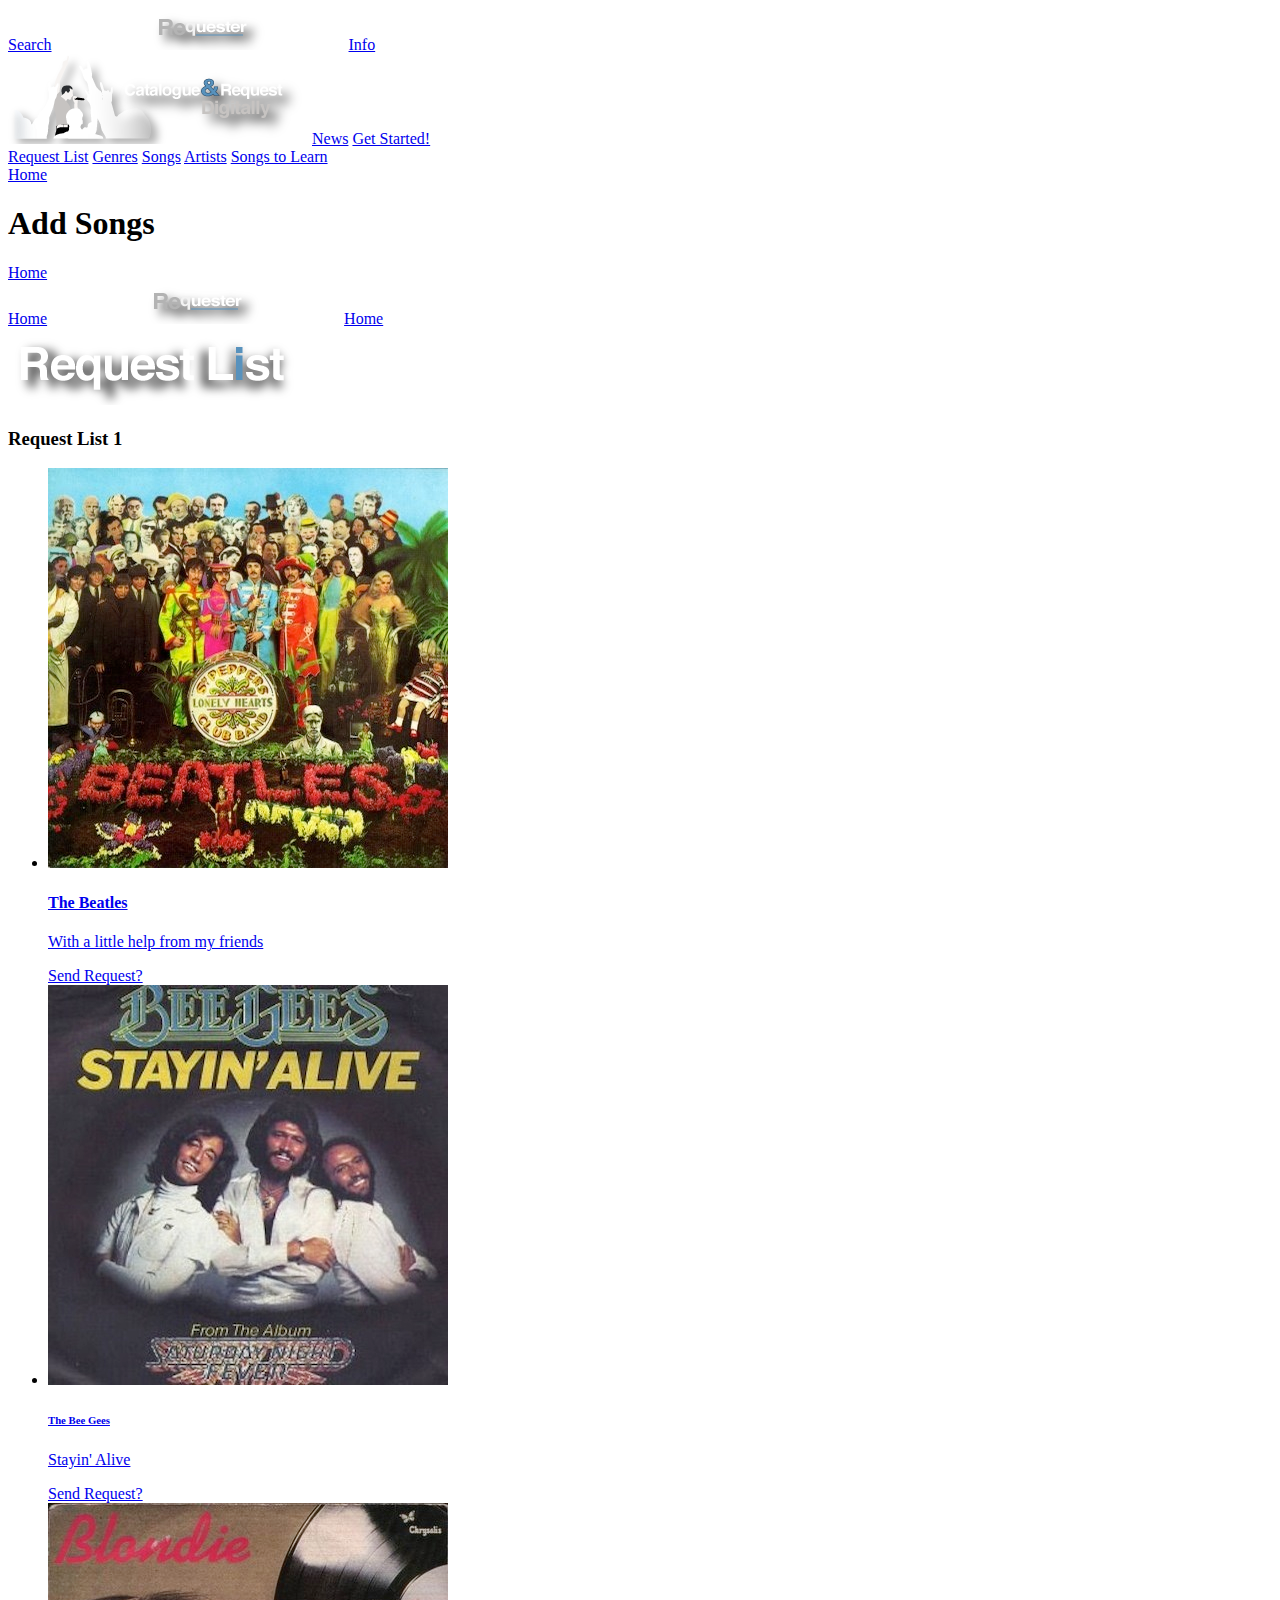
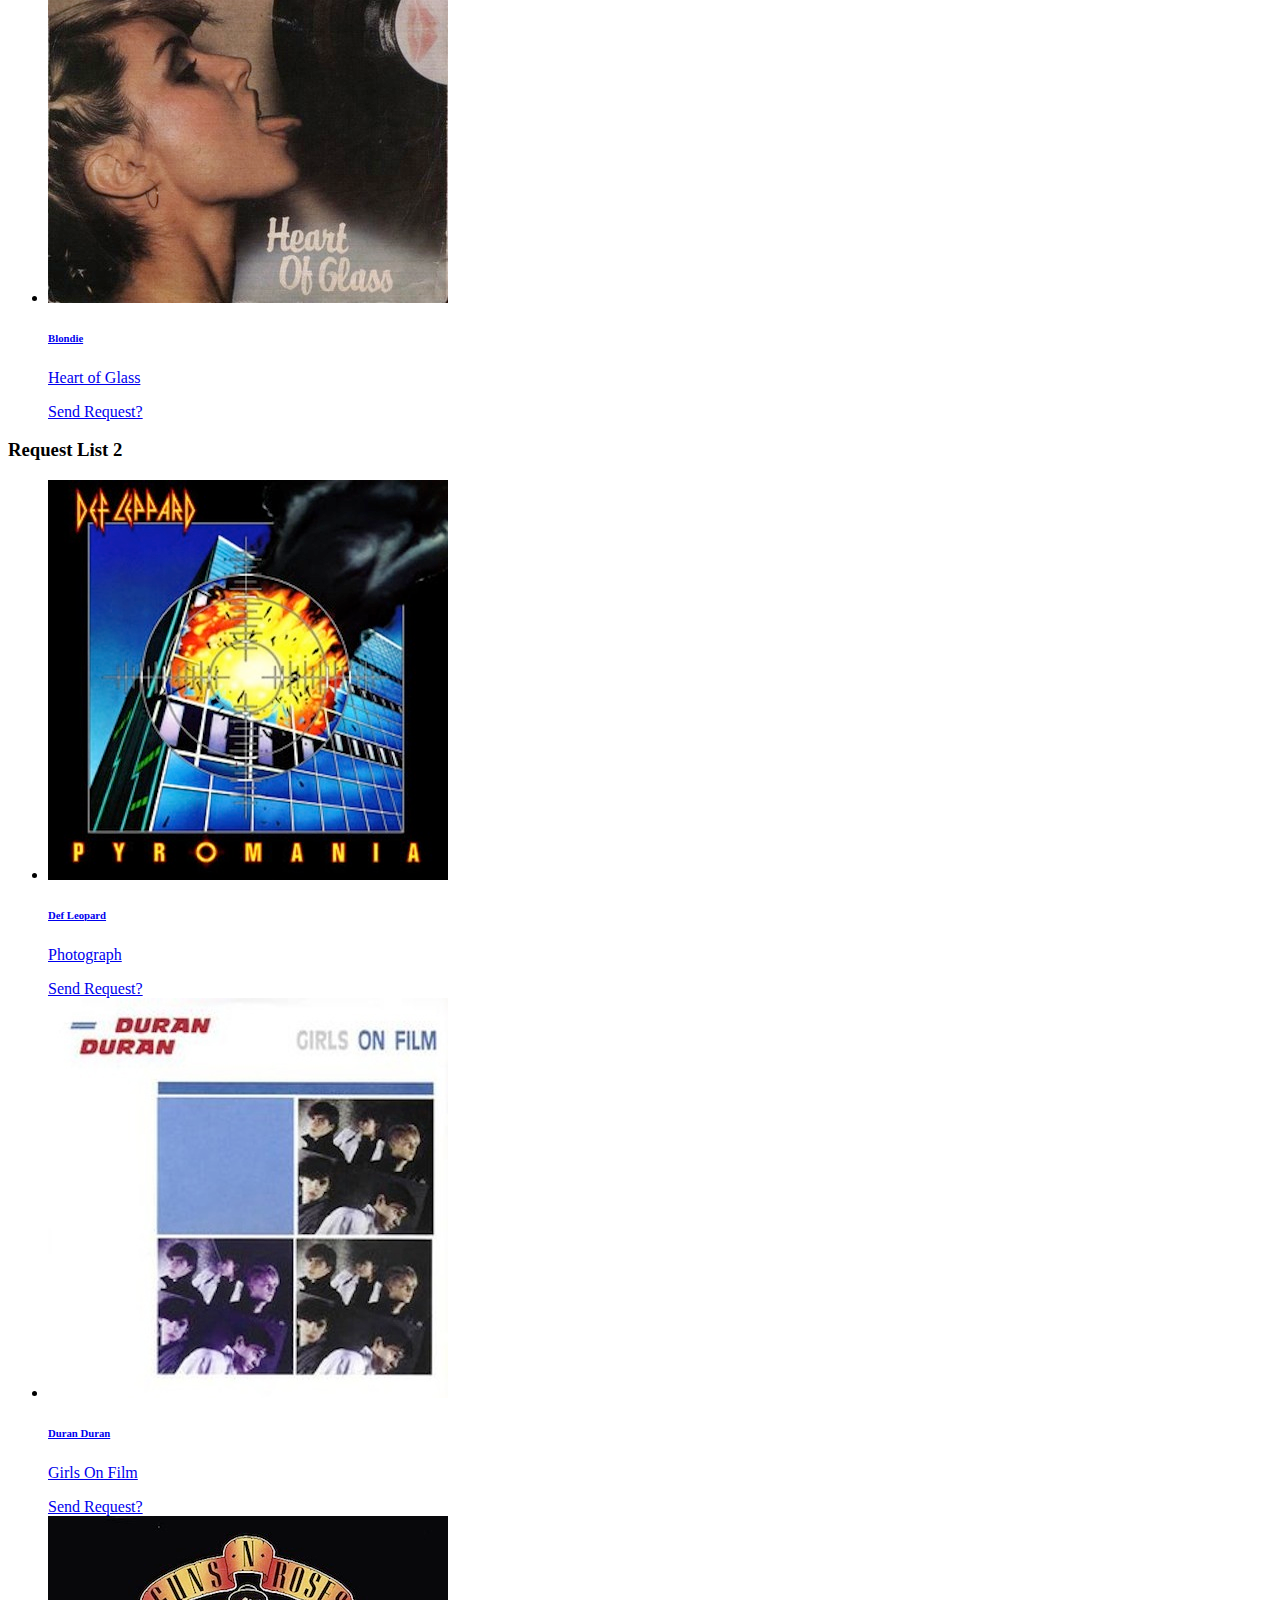
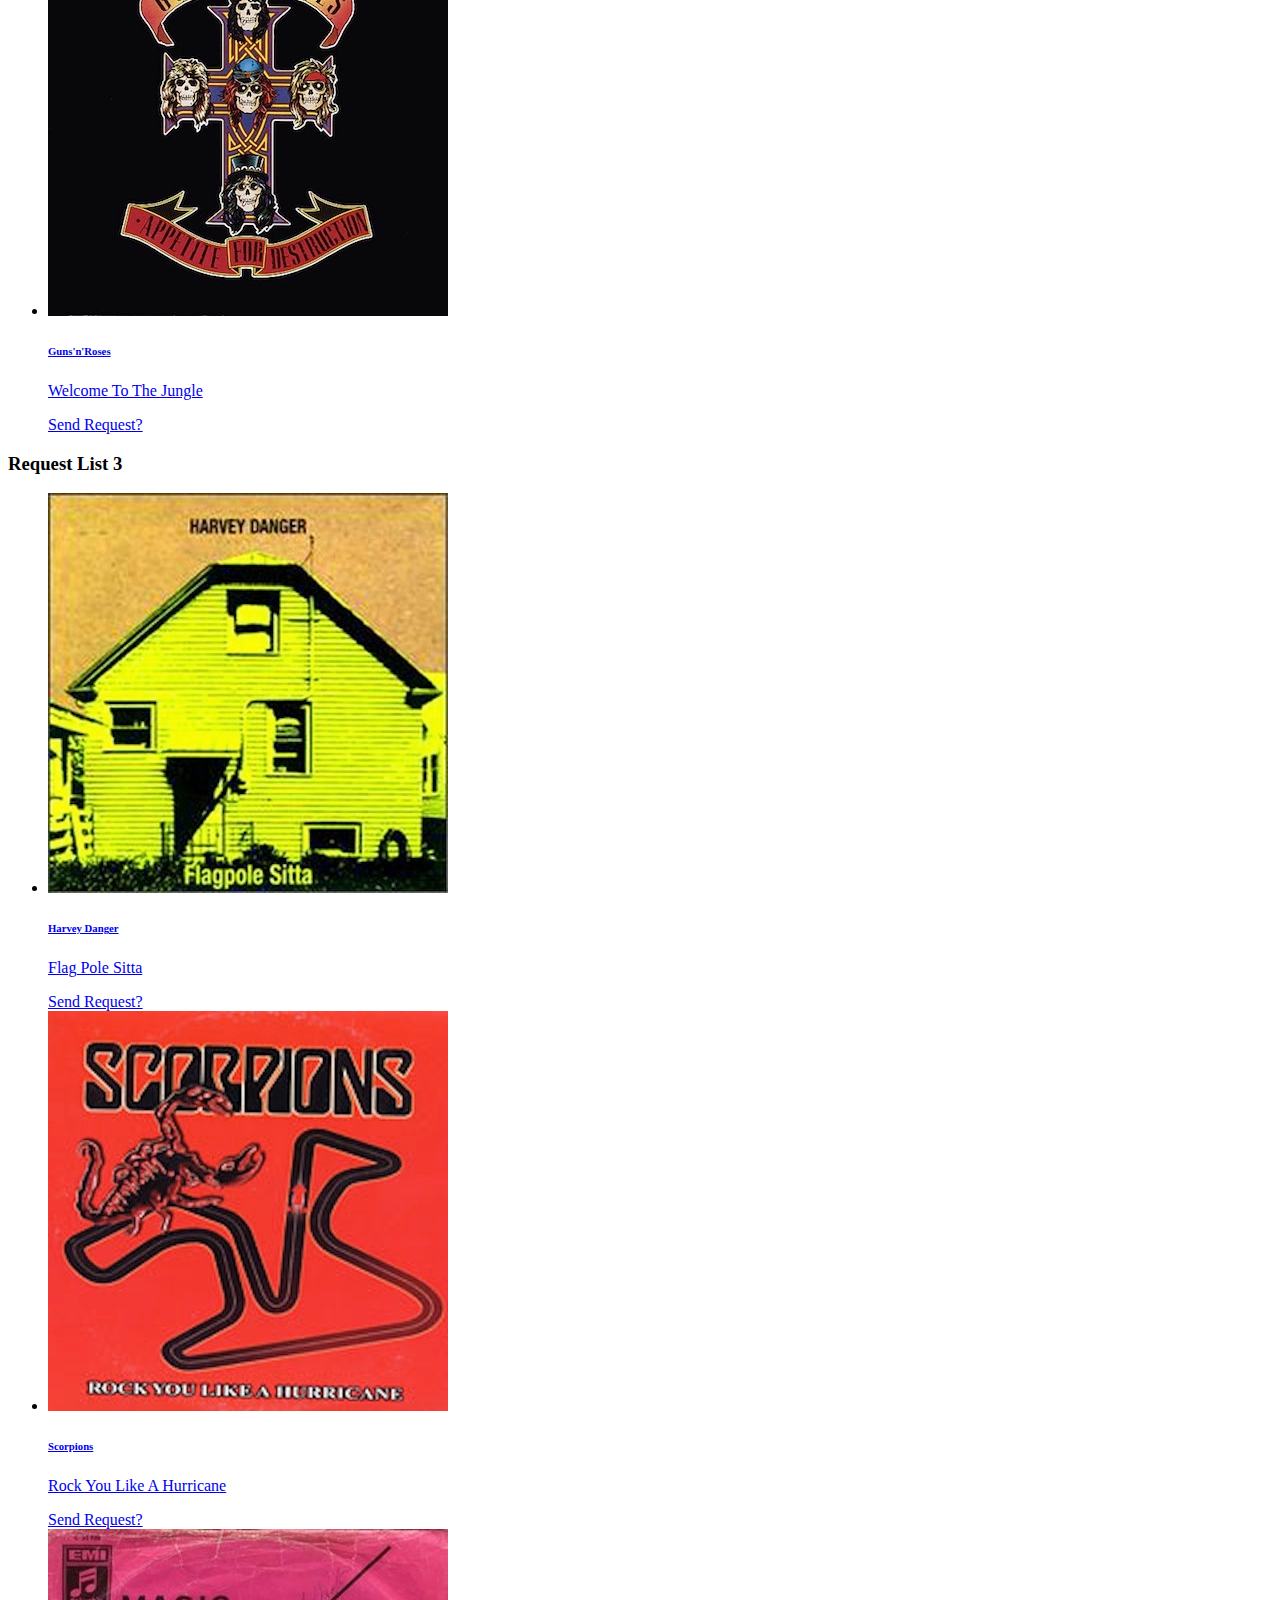
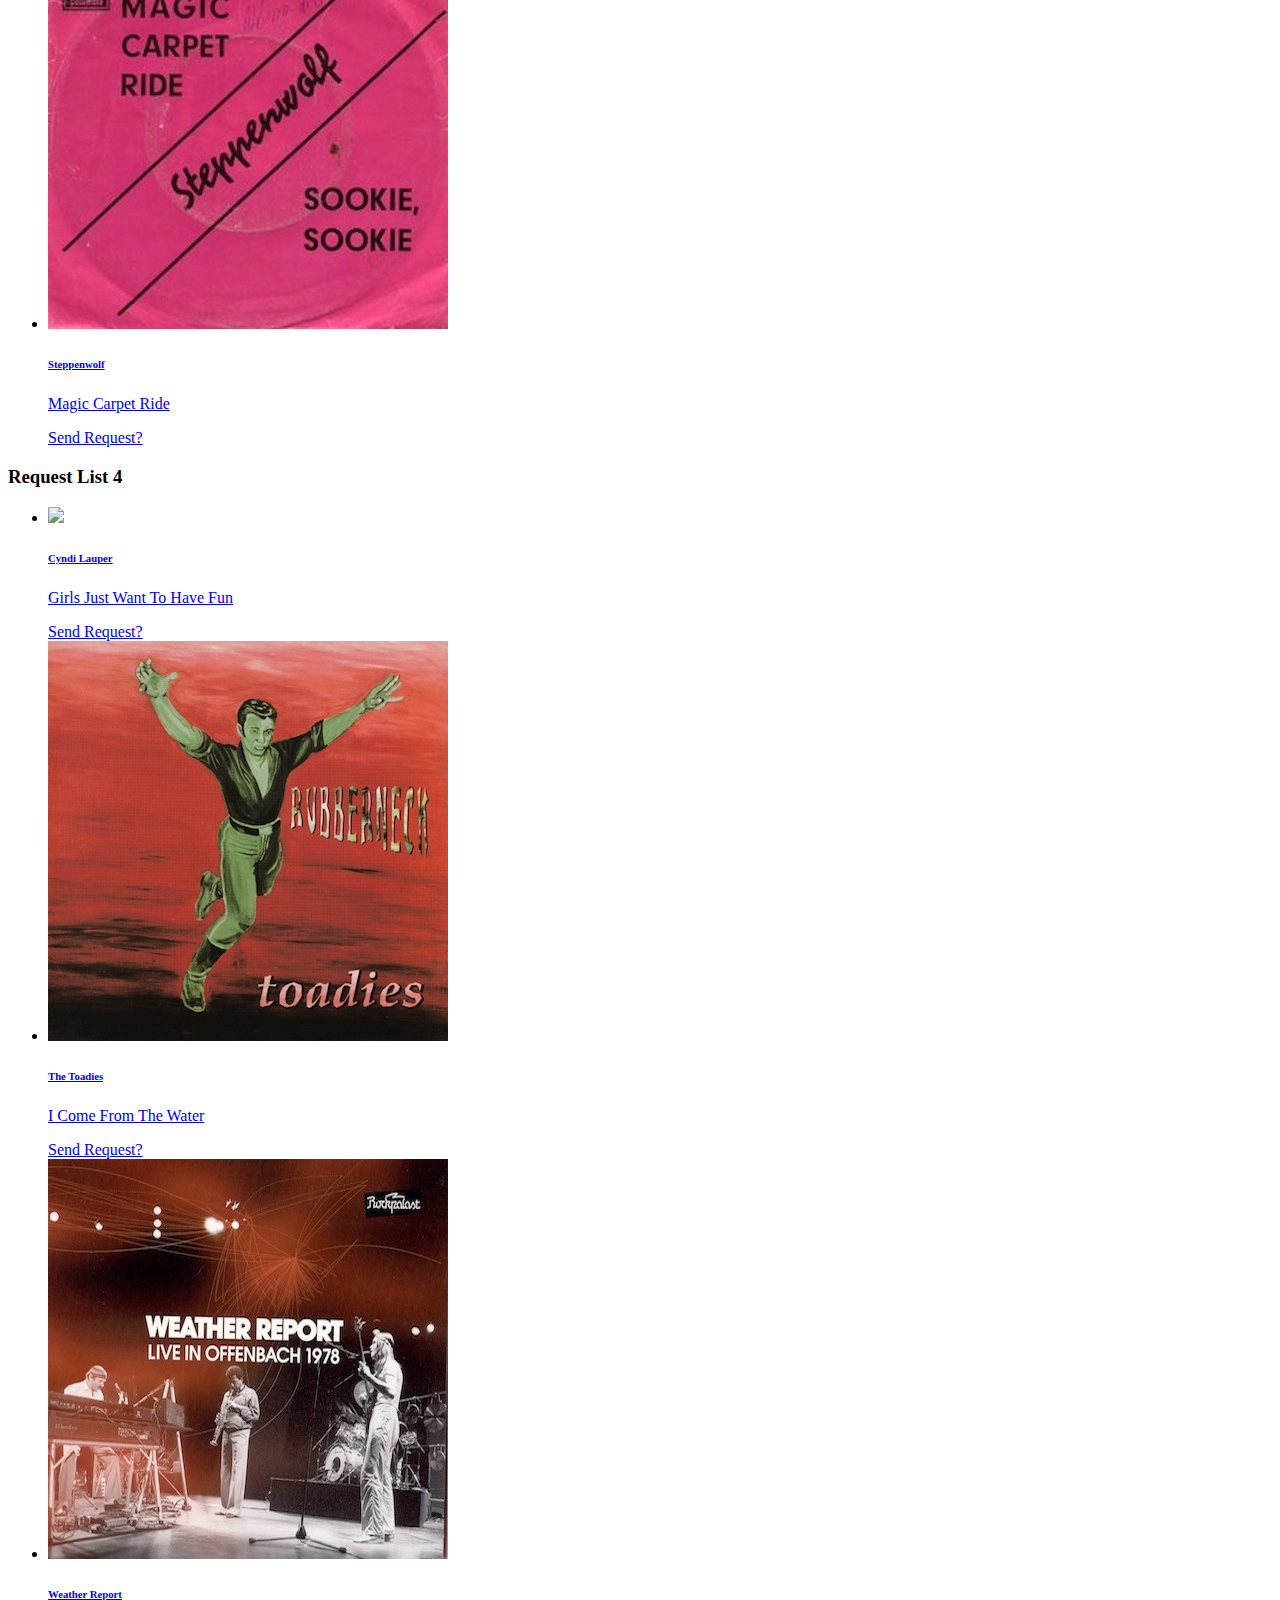
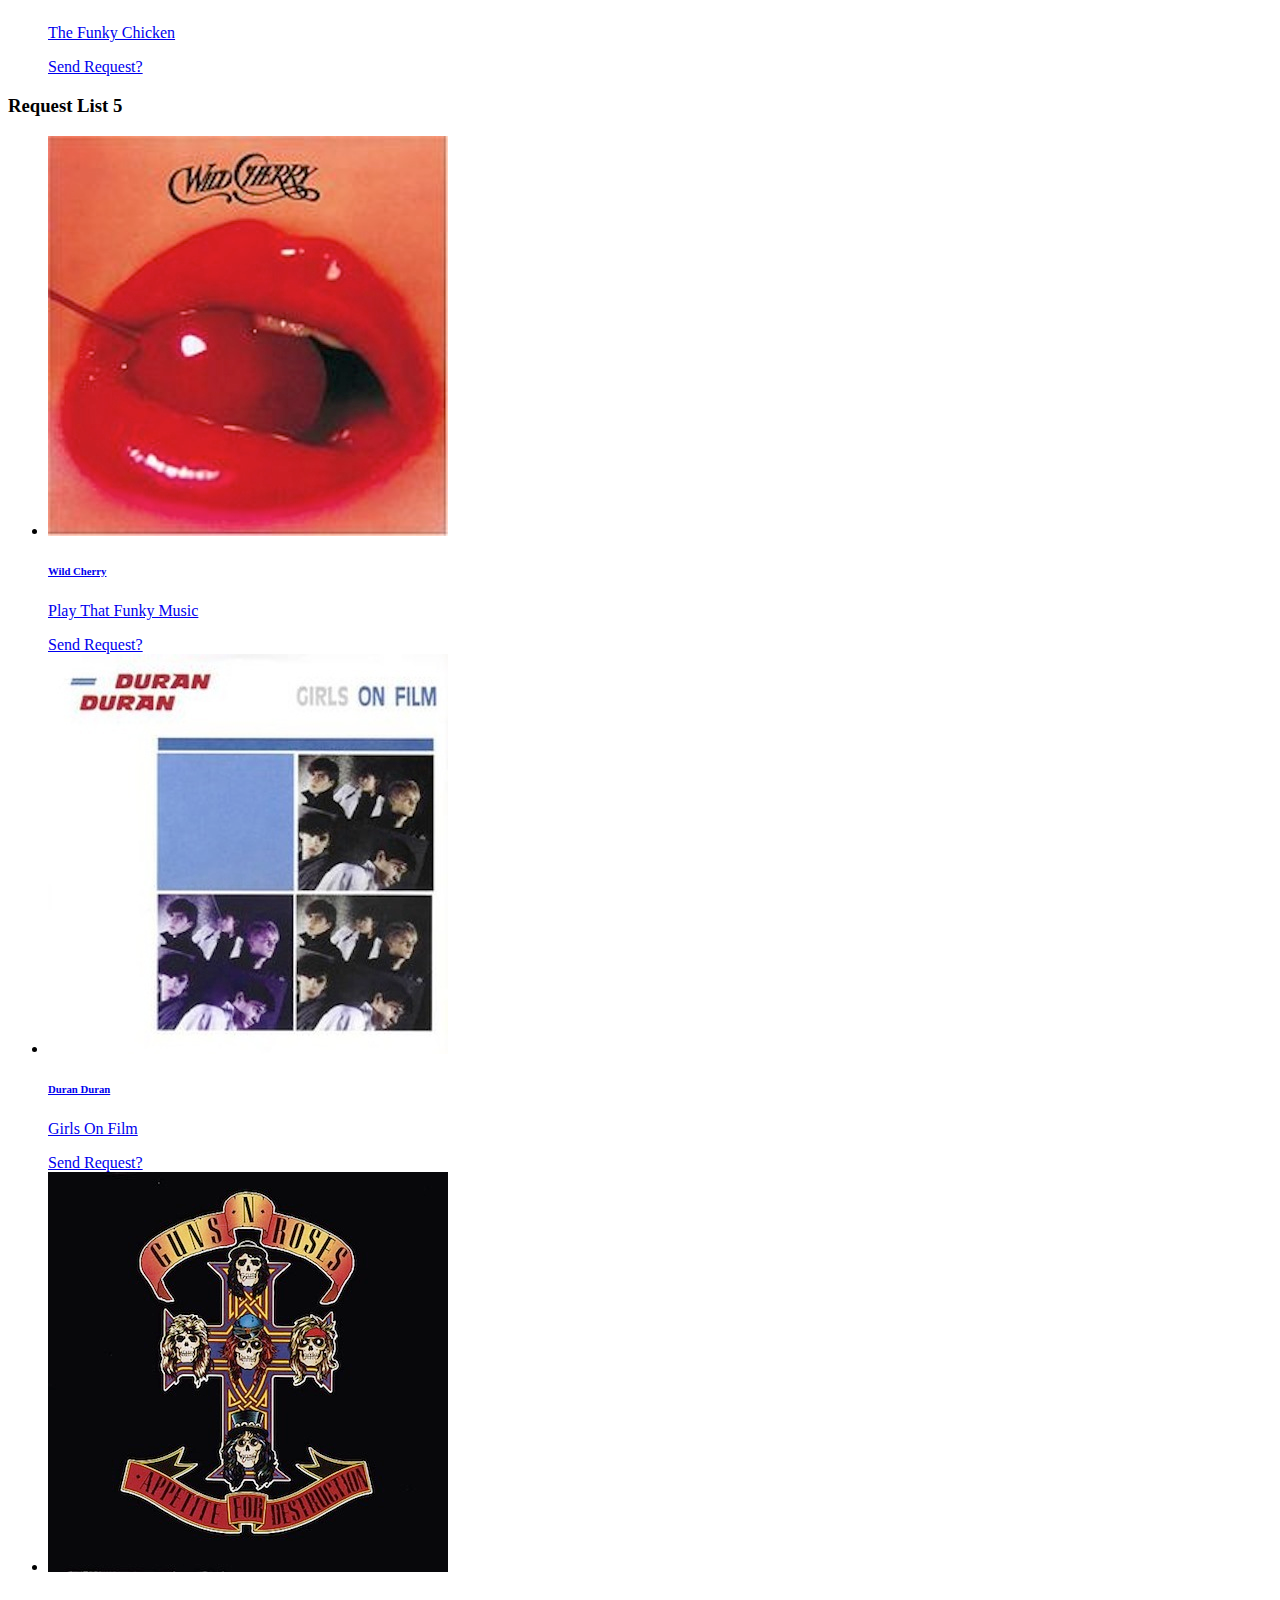
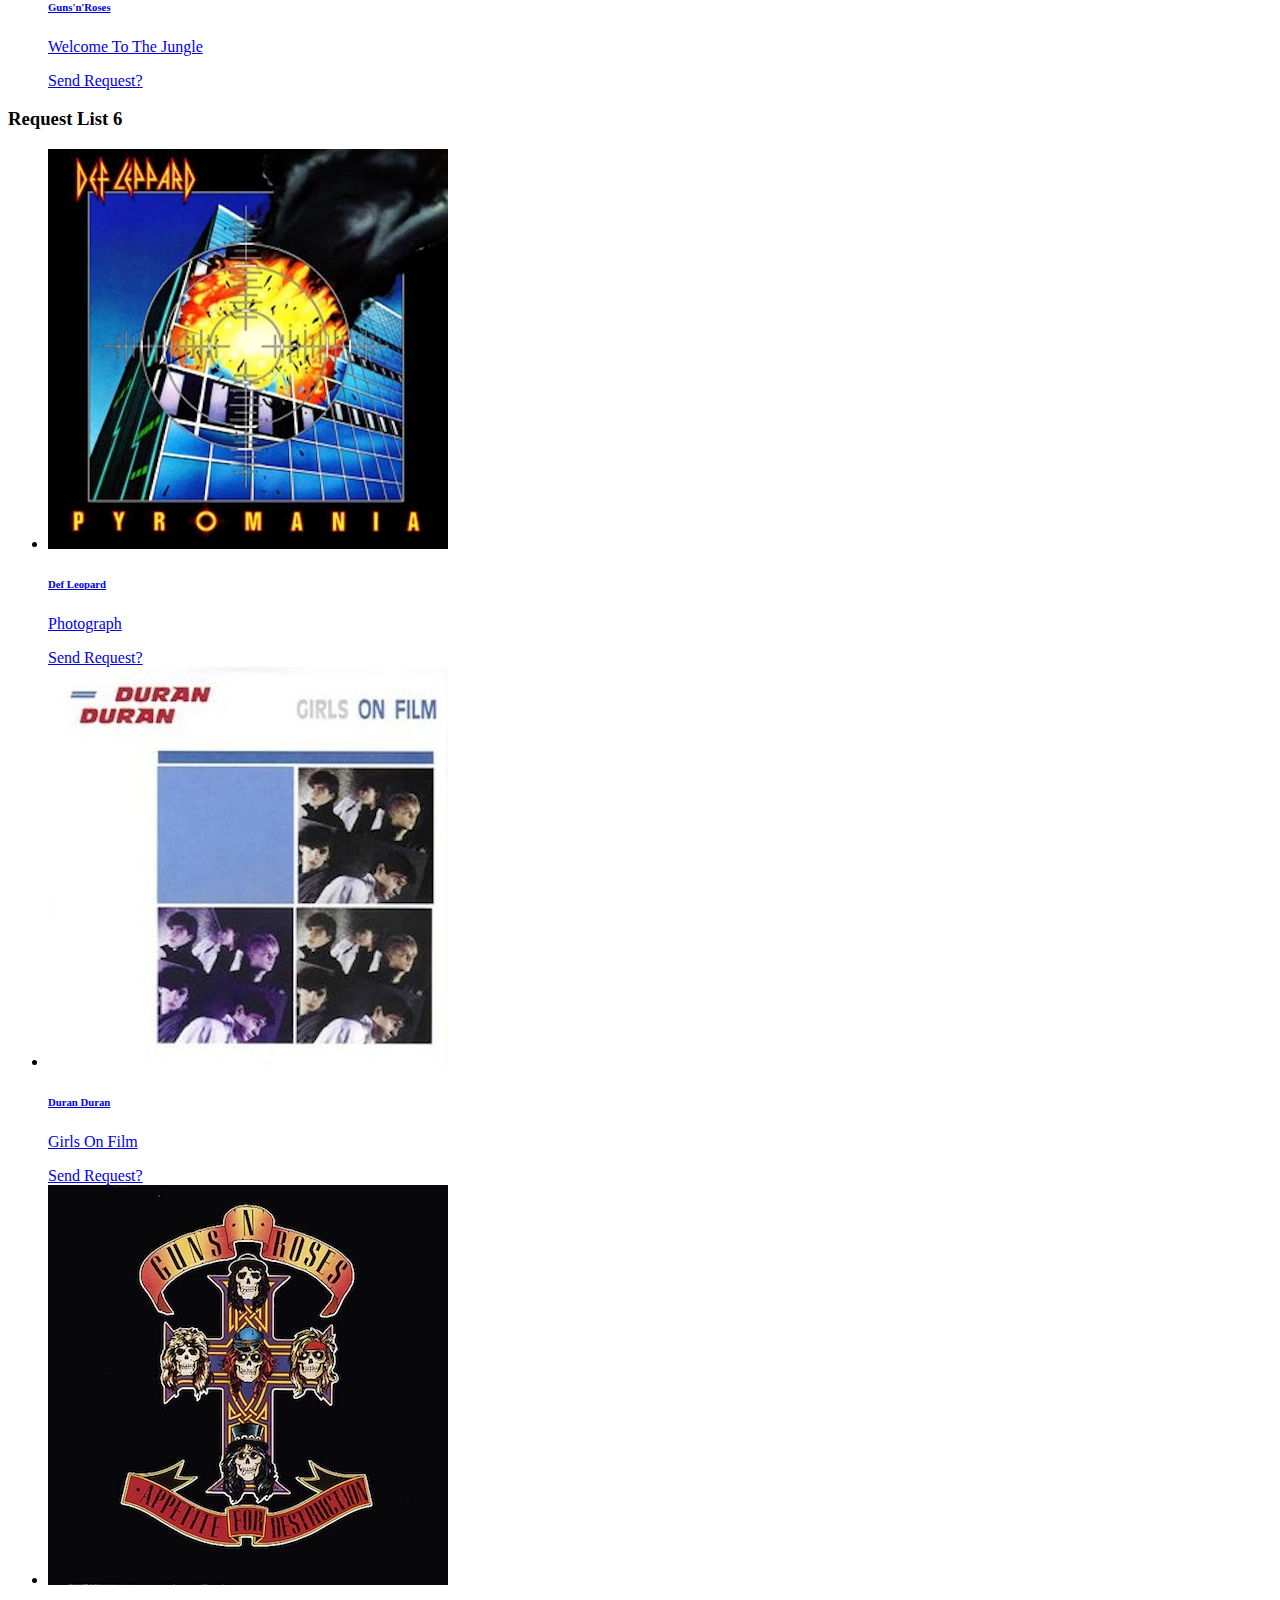
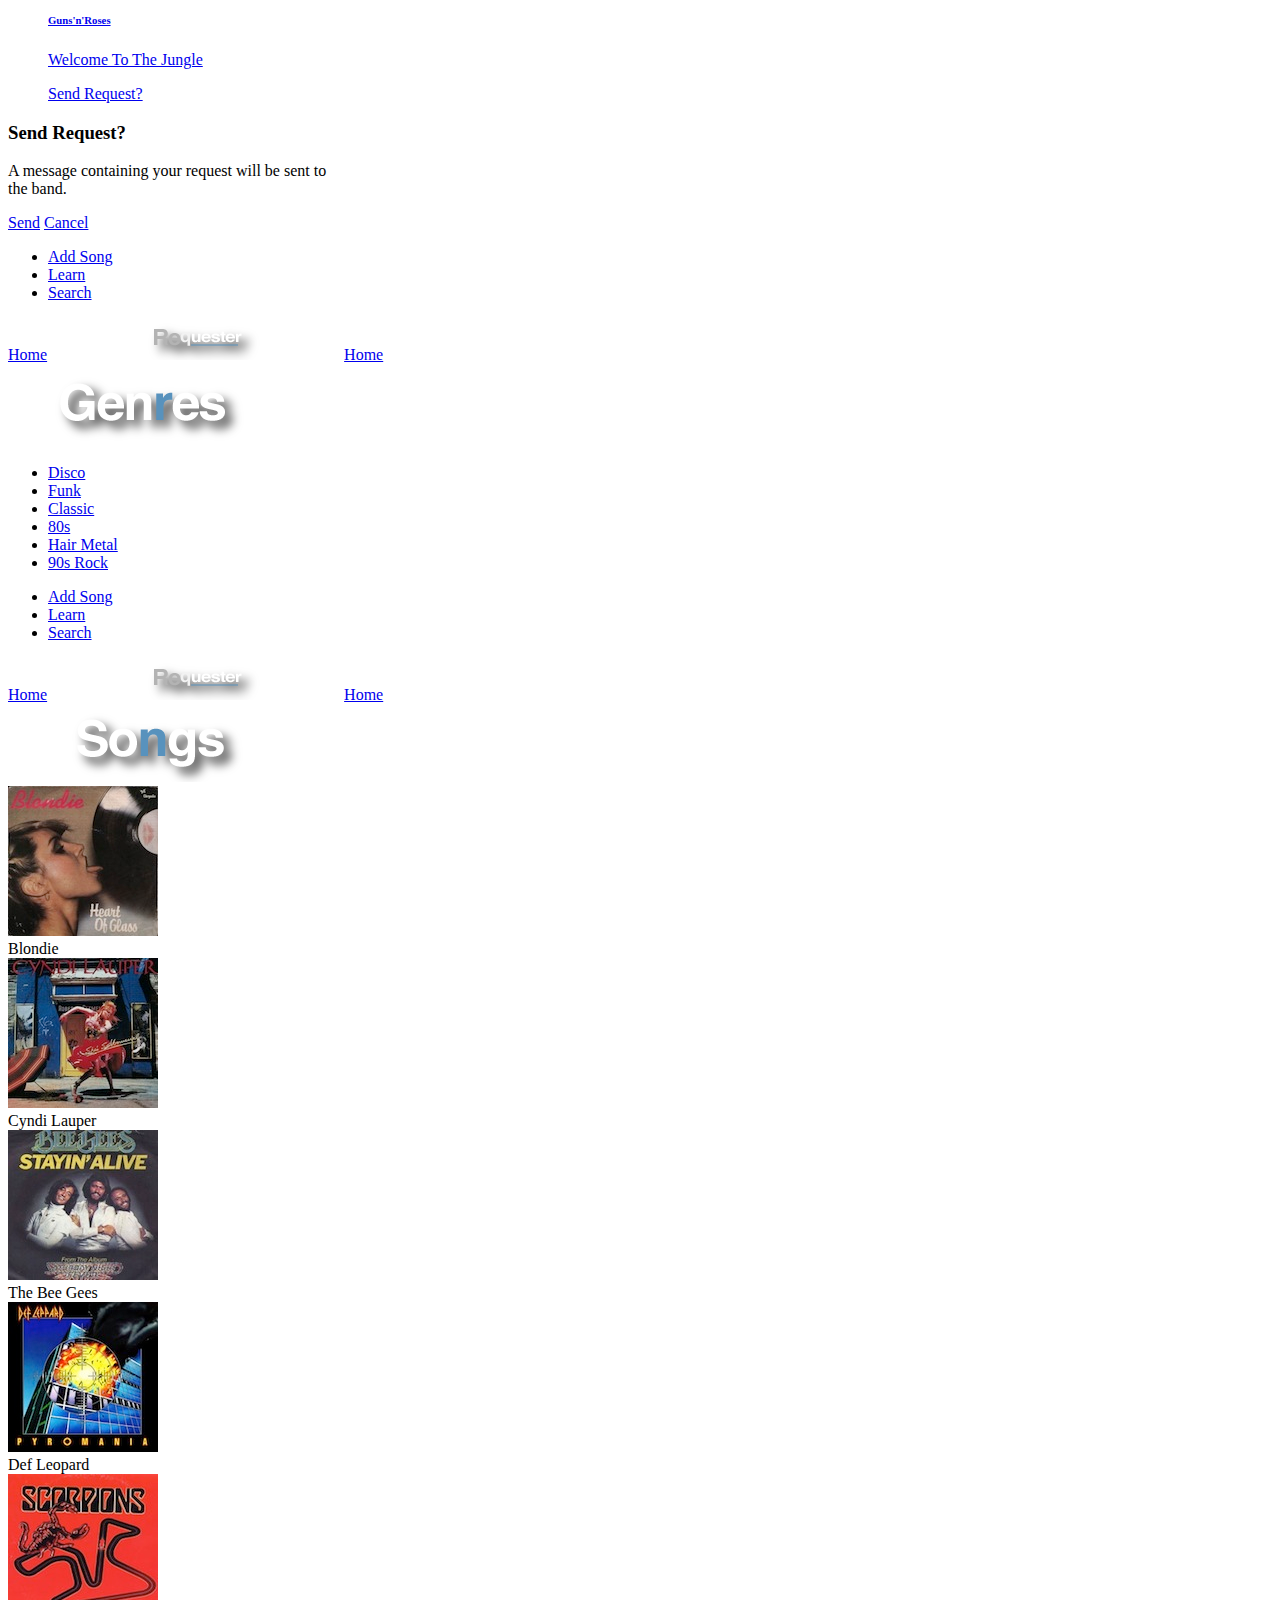
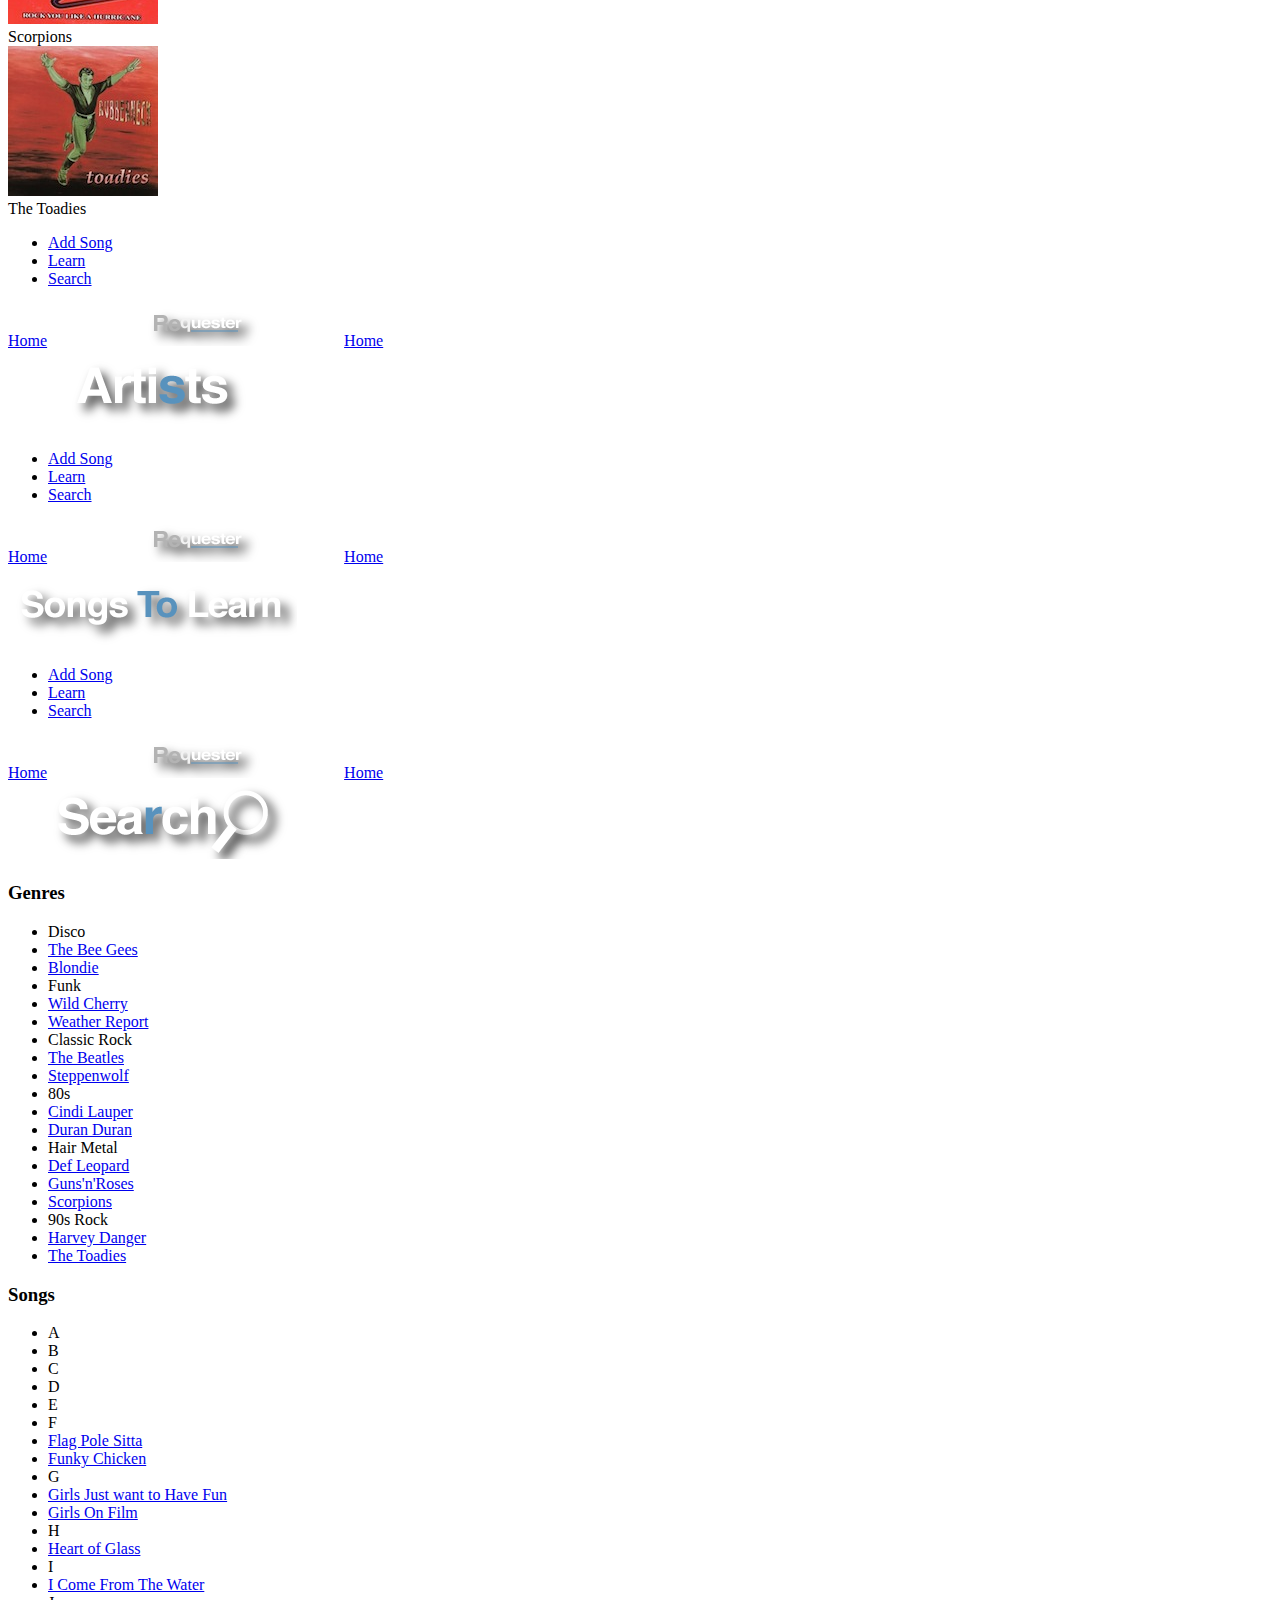
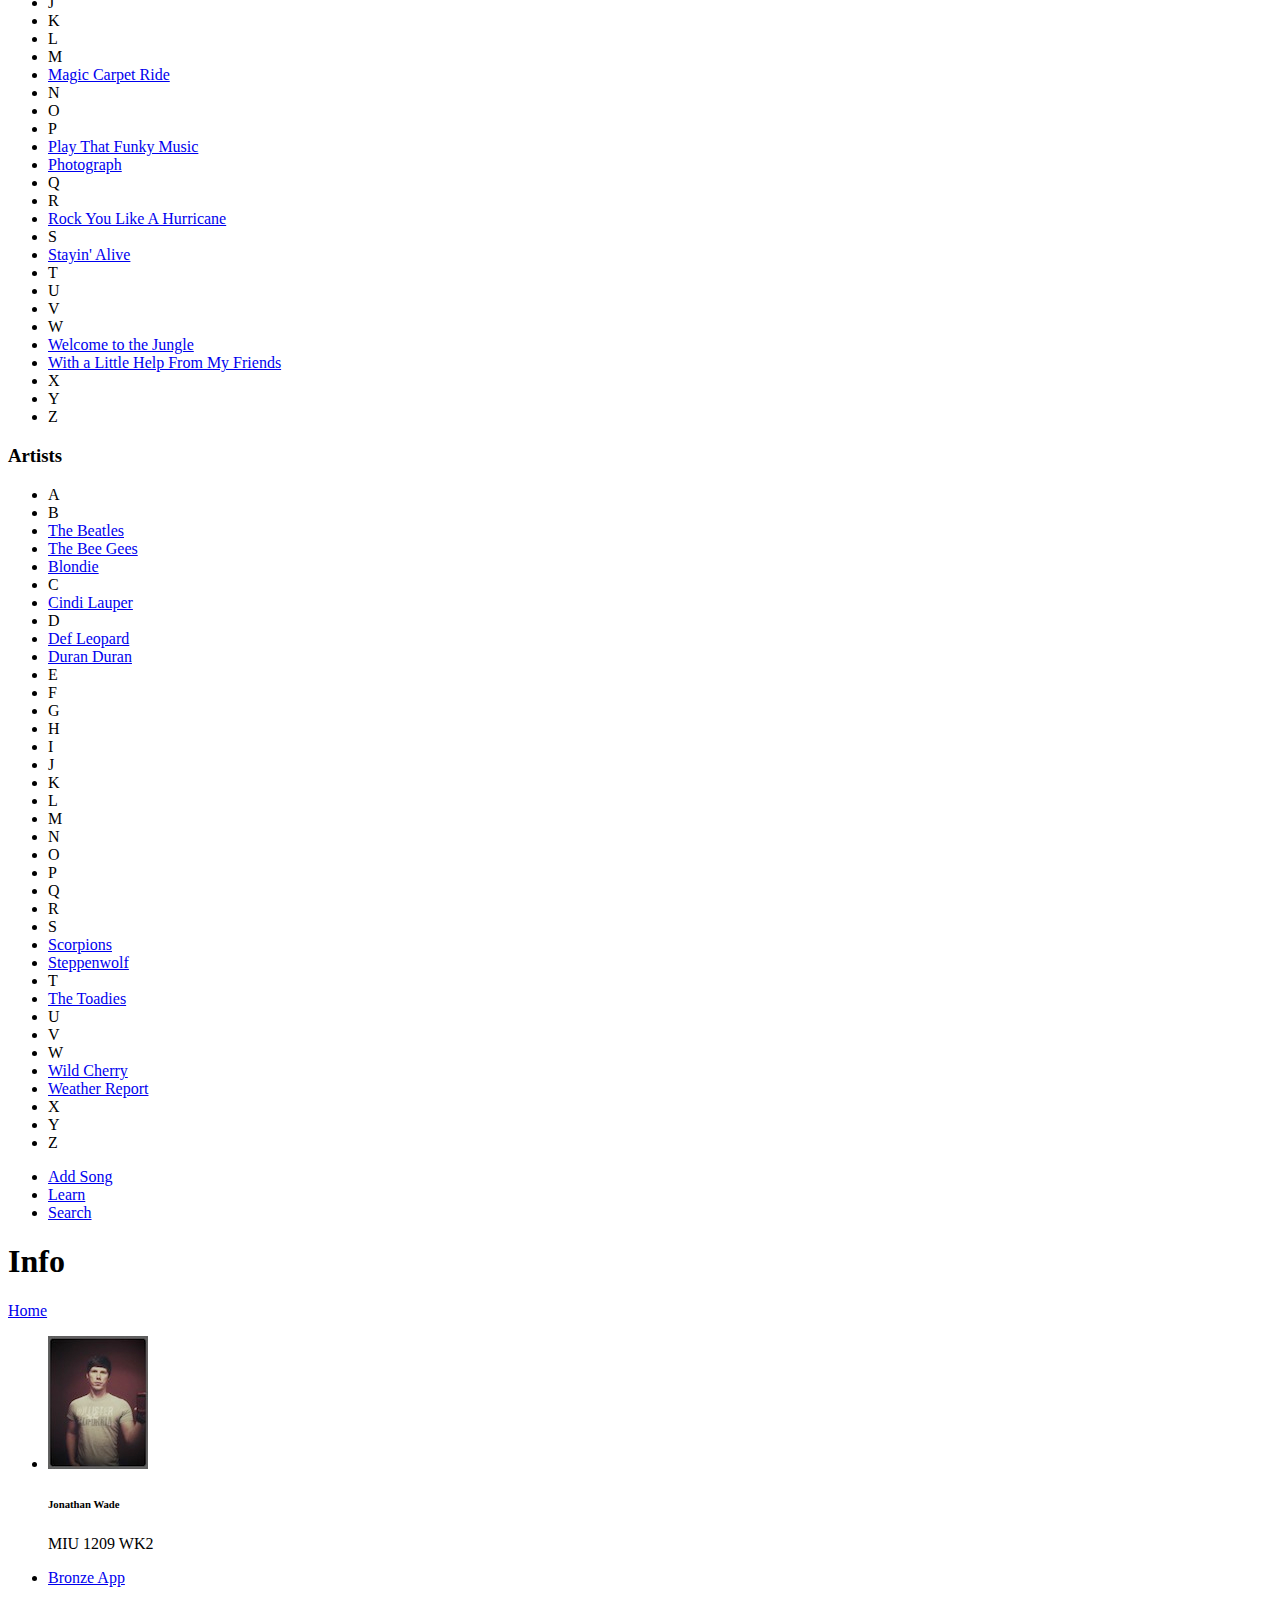
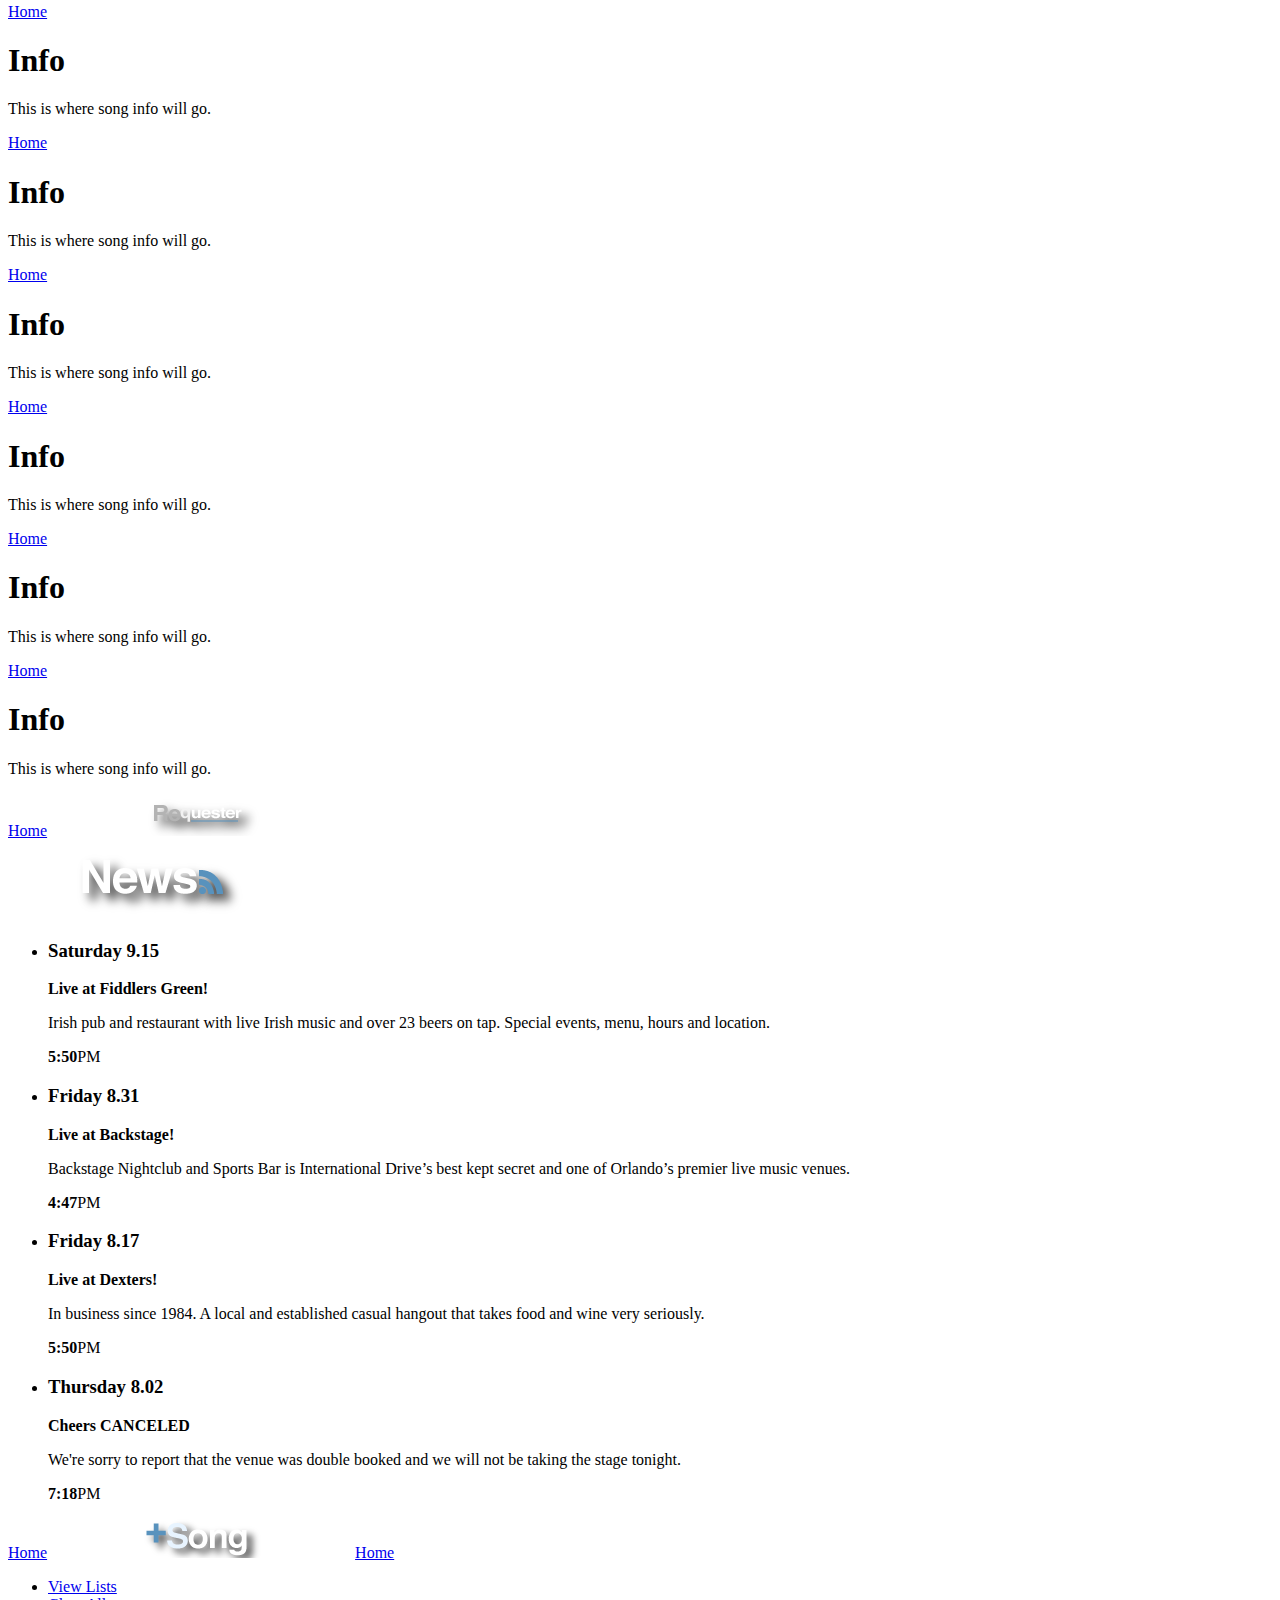
==== commit 4cc48f56: "As far as I'm going to get on this righ now." ====
--- a/index.html
+++ b/index.html
@@ -16,7 +16,7 @@
 	
 	<!-- StyleSheets under here -->
 	<link rel="stylesheet" href="http://code.jquery.com/mobile/1.1.1/jquery.mobile-1.1.1.min.css" />	
-	<link href="css/style.css" rel="stylesheet" type="text/css"/>
+	<link href="css/styles.css" rel="stylesheet" type="text/css"/>
 
 	
 	<!-- JavaScript is normally at the end of the body, except for Modernizr which enables HTML5 elements & feature detects -->
@@ -33,7 +33,7 @@
 		<div data-role="header" data-position="fixed" data-theme="a">
 			<a href="#search" data-icon="search" data-iconpos="notext" class="ui-btn-left" data-transition="flip">Search</a>
 			<img id="rlimg" src="img/logo.png"/>
-			<a href="#additem" data-icon="info" data-iconpos="notext" class="ui-btn-right" data-transition="flip">Info</a>
+			<a href="#info" data-icon="info" data-iconpos="notext" class="ui-btn-right" data-transition="flip">Info</a>
 		</div>
 		
 		<div data-role="content">
@@ -41,7 +41,7 @@
 		     <img id="slIcon" src="img/SL_Icon.png"/>
 			         	 
 			<a href="#news" data-role="button" data-inline="true" data-icon="alert" data-iconpos="right"  data-transition="pop" data-theme="b">News</a> 
-			<a href="additem.html" data-role="button" data-inline="true" data-icon="arrow-r" data-iconpos="right"  data-transition="slide" data-theme="b" data-ajax="false">Get Started!</a>
+			<a href="#additem" data-role="button" data-inline="true" data-icon="arrow-r" data-iconpos="right"  data-transition="slide" data-theme="b" data-ajax="false">Get Started!</a>
 			
 			
 			<div data-role="controlgroup">
@@ -248,7 +248,7 @@
 		<div data-role="footer" data-position="fixed" data-theme="a" data-id="footerNav">
 			<div data-role="navbar">
 				<ul>
-					<li><a href="additem.html" data-icon="plus" data-iconpos="Top" data-ajax="false">Add Song</a></li>
+					<li><a href="#additem" data-icon="plus" data-iconpos="Top" data-ajax="false">Add Song</a></li>
 					<li><a href="#learn" data-icon="star" data-iconpos="Top" data-transition="slideup">Learn</a></li>
 					<li><a href="#search" data-icon="search" data-iconpos="Top" data-transition="slideup">Search</a></li>
 				</ul>
@@ -291,7 +291,7 @@
 		<div data-role="footer" data-position="fixed" data-theme="a" data-id="footerNav">
 			<div data-role="navbar">
 				<ul>
-					<li><a href="additem.html" data-icon="plus" data-iconpos="Top" data-ajax="false">Add Song</a></li>
+					<li><a href="#additem" data-icon="plus" data-iconpos="Top" data-ajax="false">Add Song</a></li>
 					<li><a href="#learn" data-icon="star" data-iconpos="Top" data-transition="slideup">Learn</a></li>
 					<li><a href="#search" data-icon="search" data-iconpos="Top" data-transition="slideup">Search</a></li>
 				</ul>
@@ -327,7 +327,7 @@
 		<div data-role="footer" data-position="fixed" data-theme="a" data-id="footerNav">
 			<div data-role="navbar">
 				<ul>
-					<li><a href="additem.html" data-icon="plus" data-iconpos="Top" data-ajax="false">Add Song</a></li>
+					<li><a href="#additem" data-icon="plus" data-iconpos="Top" data-ajax="false">Add Song</a></li>
 					<li><a href="#learn" data-icon="star" data-iconpos="Top" data-transition="slideup">Learn</a></li>
 					<li><a href="#search" data-icon="search" data-iconpos="Top" data-transition="slideup">Search</a></li>
 				</ul>
@@ -352,7 +352,7 @@
 		<div data-role="footer" data-position="fixed" data-theme="a" data-id="footerNav">
 			<div data-role="navbar">
 				<ul>
-					<li><a href="additem.html" data-icon="plus" data-iconpos="Top" data-ajax="false">Add Song</a></li>
+					<li><a href="#additem" data-icon="plus" data-iconpos="Top" data-ajax="false">Add Song</a></li>
 					<li><a href="#learn" data-icon="star" data-iconpos="Top" data-transition="slideup">Learn</a></li>
 					<li><a href="#search" data-icon="search" data-iconpos="Top" data-transition="slideup">Search</a></li>
 				</ul>
@@ -377,7 +377,7 @@
 		<div data-role="footer" data-position="fixed" data-theme="a" data-id="footerNav">
 			<div data-role="navbar">
 				<ul>
-					<li><a href="additem.html" data-icon="plus" data-iconpos="Top" data-ajax="false">Add Song</a></li>
+					<li><a href="#additem" data-icon="plus" data-iconpos="Top" data-ajax="false">Add Song</a></li>
 					<li><a href="#learn" data-icon="star" data-iconpos="Top" data-transition="slideup" class="ui-btn-active ui-state-persist">Learn</a></li>
 					<li><a href="#search" data-icon="search" data-iconpos="Top" data-transition="slideup">Search</a></li>
 				</ul>
@@ -523,7 +523,7 @@
 		<div data-role="footer" data-position="fixed" data-theme="a">
 			<div data-role="navbar">
 				<ul>
-					<li><a href="additem.html" data-icon="plus" data-iconpos="Top" data-ajax="false">Add Song</a></li>
+					<li><a href="#additem" data-icon="plus" data-iconpos="Top" data-ajax="false">Add Song</a></li>
 					<li><a href="#learn" data-icon="star" data-iconpos="Top" data-transition="slideup">Learn</a></li>
 					<li><a href="#search" data-icon="search" data-iconpos="Top" data-transition="slideup" class="ui-btn-active ui-state-persist">Search</a></li>
 				</ul>
@@ -536,7 +536,6 @@
 	<div data-role="page" id="info" data-theme="a">
 	
 		<div data-role="header">
-			<a href="#home" data-rel="back" data-icon="back" data-iconpos="notext" data-transition="flow">Home</a>
 			<h1>Info</h1>
 			<a href="#home" data-icon="home" data-iconpos="notext" class="ui-btn-right" data-transition="flip">Home</a>
 		</div>
@@ -682,6 +681,8 @@
 		</div>
 	</div>
 	
+	<!--Form-->
+	
 	<div data-role="page" id="additem" data-theme="a">
 	
 		<div data-role="header">
@@ -691,101 +692,86 @@
 			
 			<div data-role="navbar">
 				<ul>
-					<li><a href="#">View Lists</a></li>
-					<li><a href="#">Clear All</a></li>
+					<li><a href="#" id="viewList">View Lists</a></li>
+					<li><a href="#" id="clearList">Clear All</a></li>
 				</ul>
 			</div><!-- /navbar -->
 
 		</div>
 		
 		<div data-role="content" data-theme="a">
-			<p>* Indicates Required Field</p>
+			<form action="" method="post" id="mainForm">
+				<p>* Indicates Required Field</p>
+				
+				<div data-role="fieldcontain" class="required">
+				<label for="genre"><strong>Genre:</strong></label>
+				   <select name="genre" id="genre" data-native-menu="false" class="required">
+				      <option data-placeholder="true">Select Genre</option>
+				      <option value="Disco">Disco</option>
+				      <option value="Funk">Funk</option>
+				      <option value="Classic">Classic</option>
+				      <option value="80s">80s</option>
+				      <option value="Hair Metal">Hair Metal</option>
+				      <option value="90s Rock">90s Rock</option>
+				   </select>   
+				</div><!--Close Fieldset -->
+				
+	
+			<input type="text" name="artist" id="artist" placeholder="* Artist Name" class="required" value="" />
+	        <input type="text" name="song" id="songName" placeholder="* Song Title" class="required" value=""/>
+	        
+	        <label for="rating"><strong>Rating:</strong></label>
+	        <div data-role="fieldcontain">
+				<input type="range" name="rating" id="rating" value="0" min="0" max="10" data-theme="a" data-track-theme="b" />
+			</div>
+			
 			<div data-role="fieldcontain">
-			   <select name="select-choice-1" id="select-choice-1">
-			      <option value="standard">*Pick A Genre!</option>
-			      <option value="rush">Disco</option>
-			      <option value="express">Funk</option>
-			      <option value="overnight">Classic</option>
-			      <option value="rush">80s</option>
-			      <option value="express">Hair Metal</option>
-			      <option value="overnight">90s Rock</option>
-			   </select>   
-			</div><!--Close Fieldset -->
-			
-
-		<input type="text" name="artist" id="artist" placeholder="* Artist Name" value=""/>
-        <input type="text" name="song" id="song" placeholder="* Song Title" value=""/>
-        
-        <label for="rating"><strong>Rating:</strong></label>
-        <div data-role="fieldcontain">
-			<input type="range" name="rating" id="rating" value="0" min="0" max="10" data-theme="a" data-track-theme="b" />
-		</div>
-		
-		<div data-role="fieldcontain">
-			<input type="text" name="key" id="key" placeholder="Key Signature" value=""  />
-		</div>
-		
-		<label for="sitIn"><strong>Sit In?</strong></label>
-		<select name="sitIn" id="sitIn" data-role="slider">
-			<option value="No">No</option>
-			<option value="Yes">Yes</option>
-		</select>
-		
-		
-		<div data-role="fieldcontain">
-		    <fieldset data-role="controlgroup" data-type="horizontal" >
-		    	<legend><strong>Need To Learn?</strong></legend>
-		         	<input type="radio" name="needToLearn" id="needToLearn1" value="no" checked="checked" />
-		         	<label for="needToLearn1">No</label>
-		
-		         	<input type="radio" name="needToLearn" id="needToLearn2" value="yes"  />
-		         	<label for="needToLearn2">Yes</label>
-		    </fieldset>
-		</div>
-		<label for="learnBy"><strong>Learn By:</strong></label>
-		<input type="date" id="learnBy" name="learnBy" placeholder="Learn By Date" value="" />
-		
-		
-		
-		
-		
-	
-			
-			
-		
-		
-				
-		
-		
-			
-		<div data-role="fieldcontain">
-			<textarea name="textarea" id="textarea" placeholder="Add Notes Here!"></textarea>
-		</div>
-
-		
-		
-		
-		
-			<div data-role="footer" data-position="fixed" data-theme="a" data-id="footerNav">
-				<div data-role="navbar">
-					<ul>
-						<li><a href="#" data-icon="plus" data-theme="b">Add Song</a></li>
-						<li><a href="#" data-icon="minus">Clear Form</a></li>
-					</ul>
-				</div><!-- /navbar -->
-			</div><!--footer-->
-
-			
+				<input type="text" name="tip" id="tip" placeholder="Tip Amount" value=""  />
+			</div>
+			
+			<label for="sitIn"><strong>Sit In?</strong></label>
+			<select name="sitIn" id="sitIn" data-role="slider">
+				<option value="no">No</option>
+				<option value="yes">Yes</option>
+			</select>
+			
+			
+			<div data-role="fieldcontain">
+			    <fieldset data-role="controlgroup" data-type="horizontal" >
+			    	<legend><strong>Need To Learn?</strong></legend>
+			         	<input type="radio" name="needToLearn" id="needToLearn1" value="no" checked="checked" />
+			         	<label for="needToLearn1">No</label>
+			
+			         	<input type="radio" name="needToLearn" id="needToLearn2" value="yes"  />
+			         	<label for="needToLearn2">Yes</label>
+			    </fieldset>
+			</div>
+			<label for="learnBy"><strong>Learn By:</strong></label>
+			<input type="text" id="learnBy" name="learnBy" placeholder="mm//dd/yyyy" value="" />
+			
+				
+			<div data-role="fieldcontain">
+				<textarea name="textarea" id="notes" placeholder="Add Notes Here!"></textarea>
+			</div>
+	
+			<div data-role="navbar">
+				<ul>
+					<li><input type="submit" value="Add Song" id=""  data-icon="plus" data-theme="b"></li>
+					<li><input type="reset" value="Reset"  data-icon="minus"></li>
+				</ul>
+			</div><!-- /navbar -->
+		</form>
 
 	
 	
 
 
 	<!-- JavaScript under here -->
-	<!-- JavaScript under here -->
-	<script src="js/main.js" type="text/javascript"></script>
 	<script src="http://code.jquery.com/jquery-1.7.1.min.js"></script>
-    <script src="http://code.jquery.com/mobile/1.1.1/jquery.mobile-1.1.1.min.js"></script>	
+    <script src="http://code.jquery.com/mobile/1.1.1/jquery.mobile-1.1.1.min.js"></script>
+    <script src="js/libs/jquery.validate.min.js" type="text/javascript"></script>
+    <script src="js/main.js" type="text/javascript"></script>
+    
 	
 	
 	<!--
--- a/css/styles.css
+++ b/css/styles.css
@@ -0,0 +1,14 @@
+/*
+    // Activity 1 1209
+	// Mobile Interfaces and Usability
+	// Mobile Development
+	// Full Sail University
+	// Jonathan Wade
+*/
+
+
+label.error{
+	display: block;
+	margin: 10px 0px 10px 0px ;
+	color: #6DABD4;
+}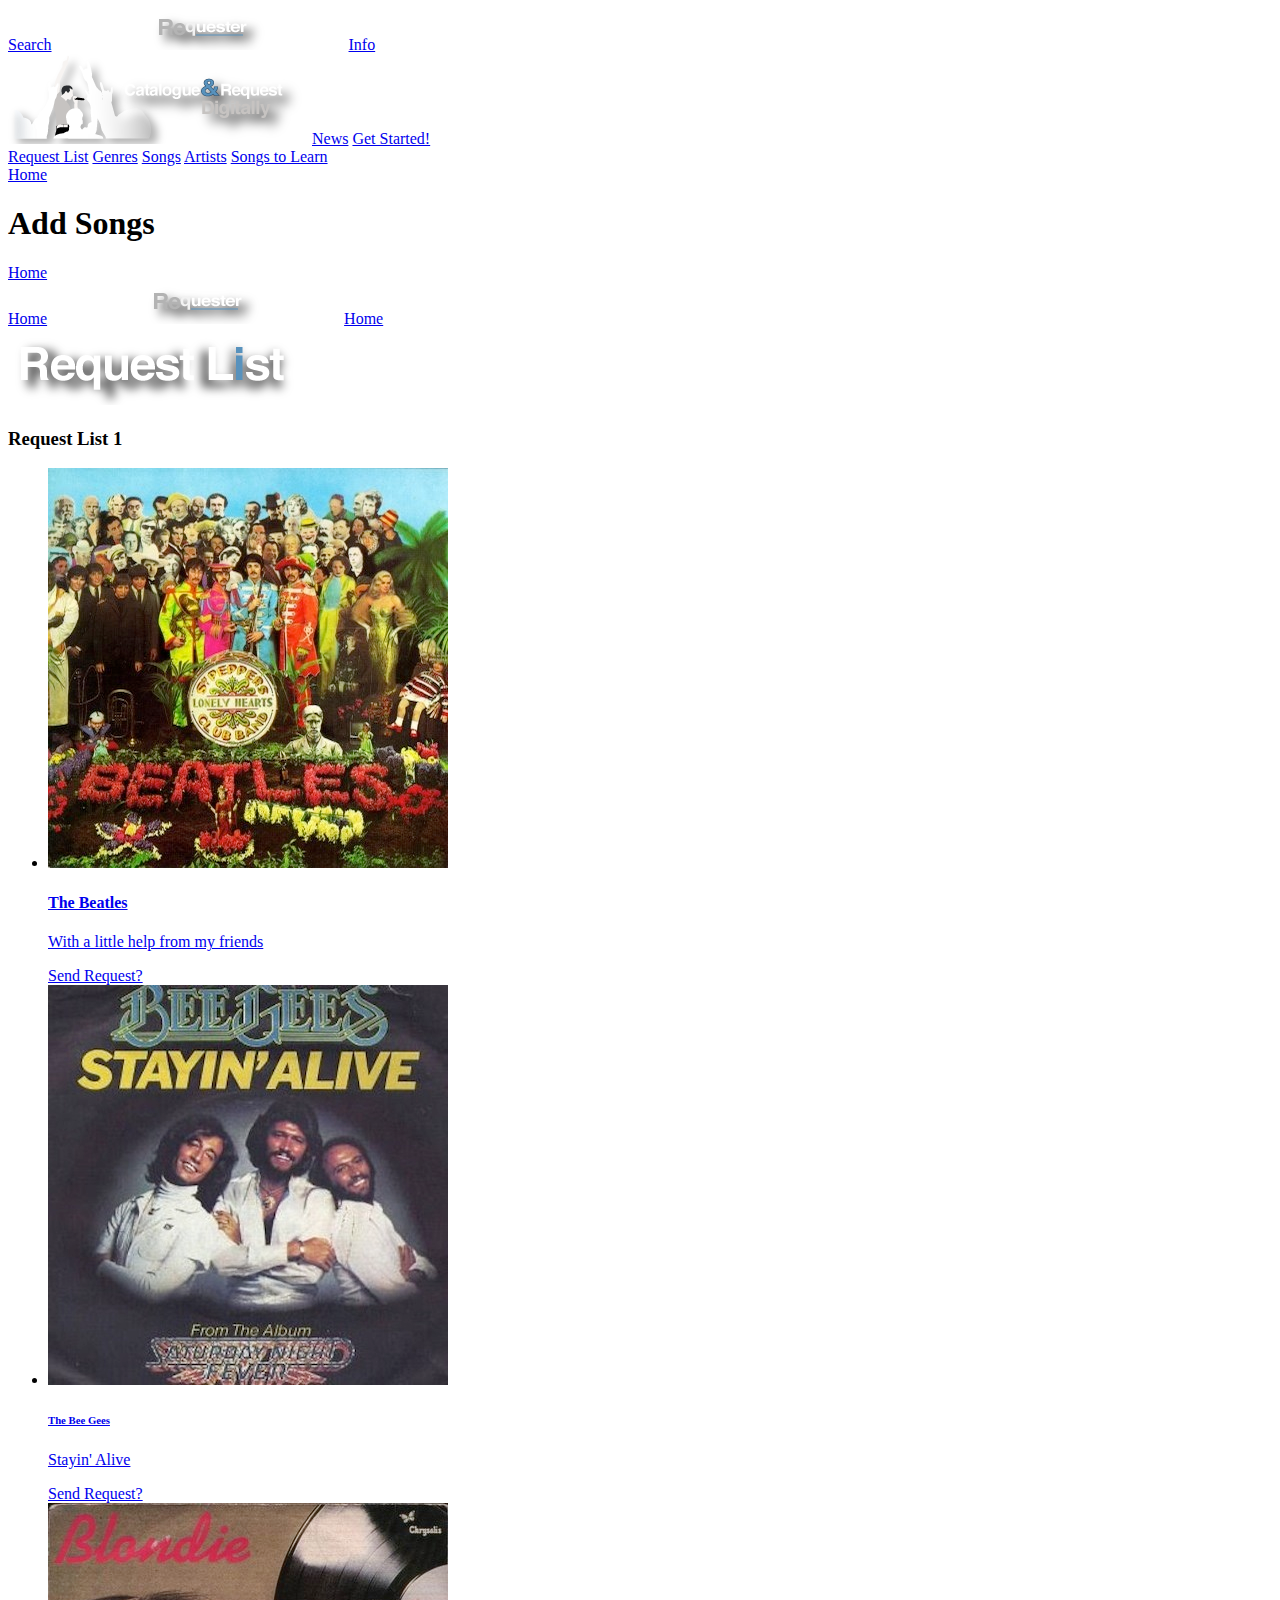
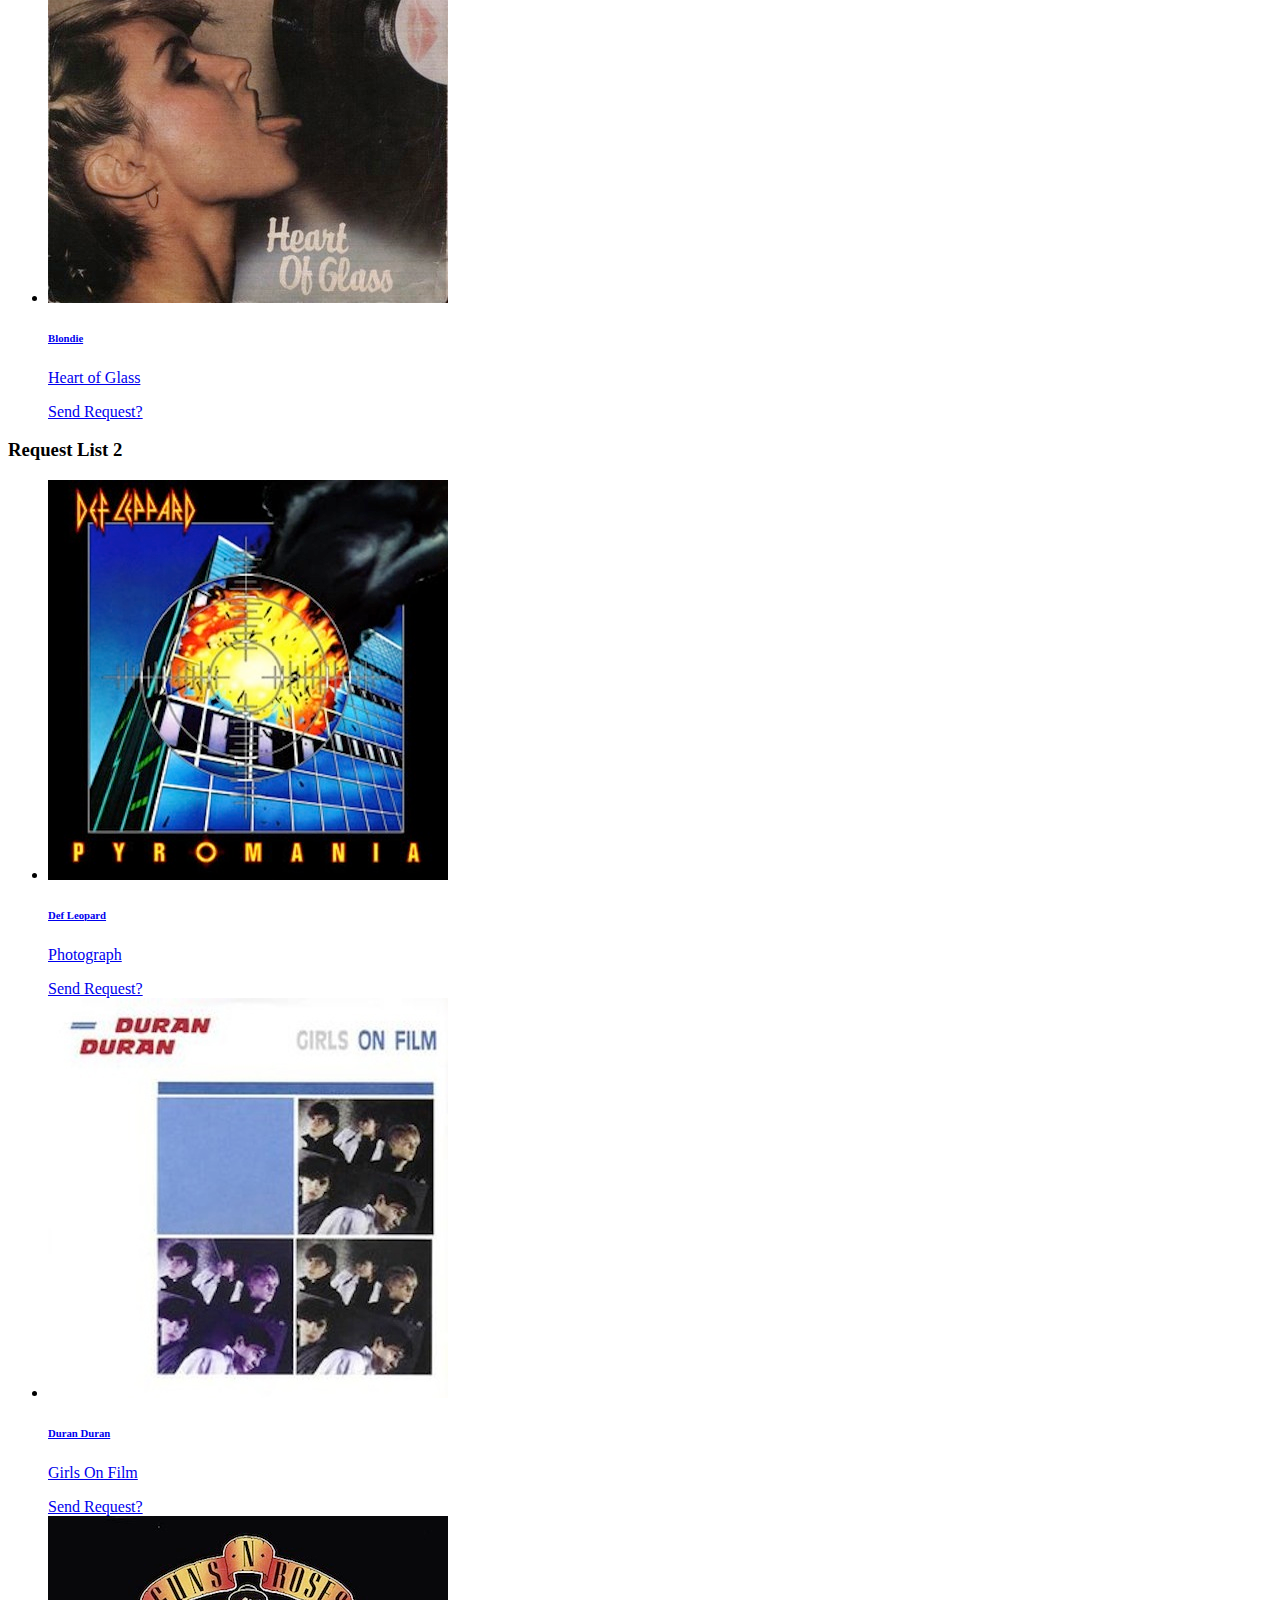
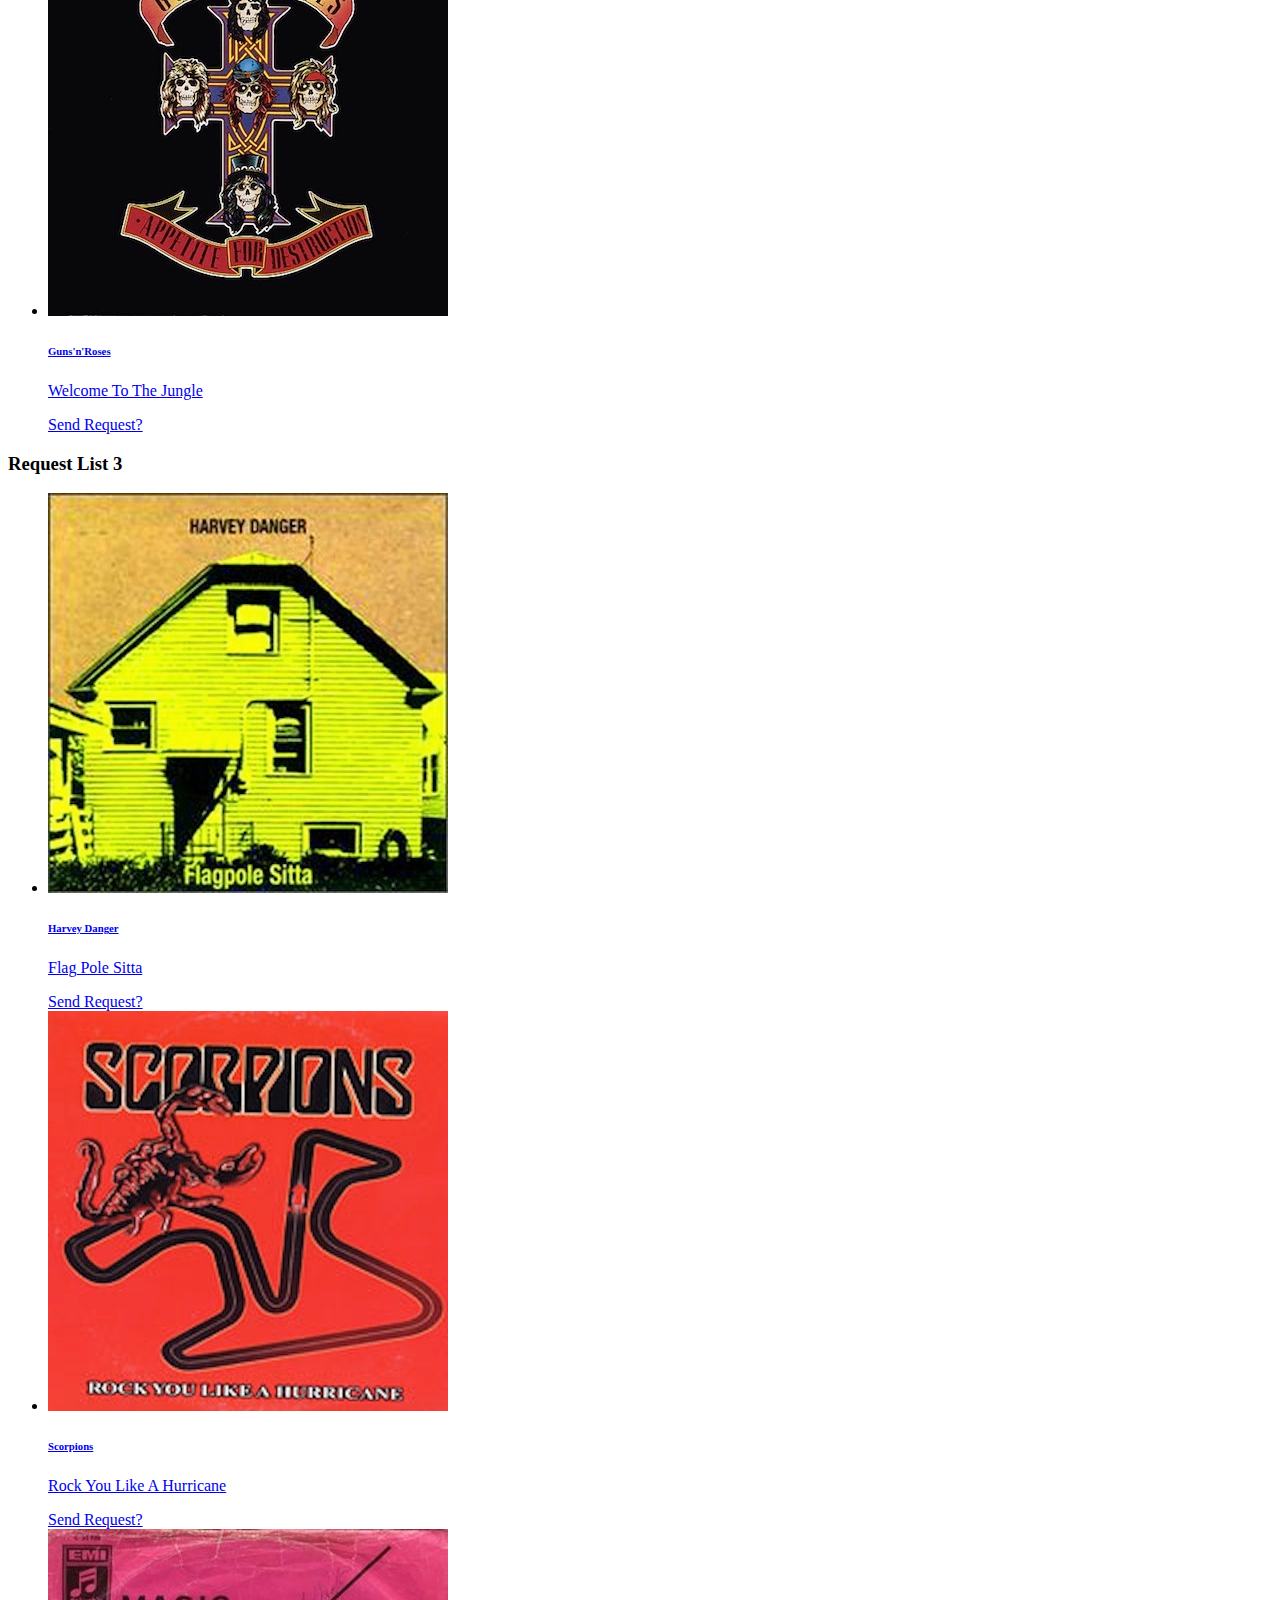
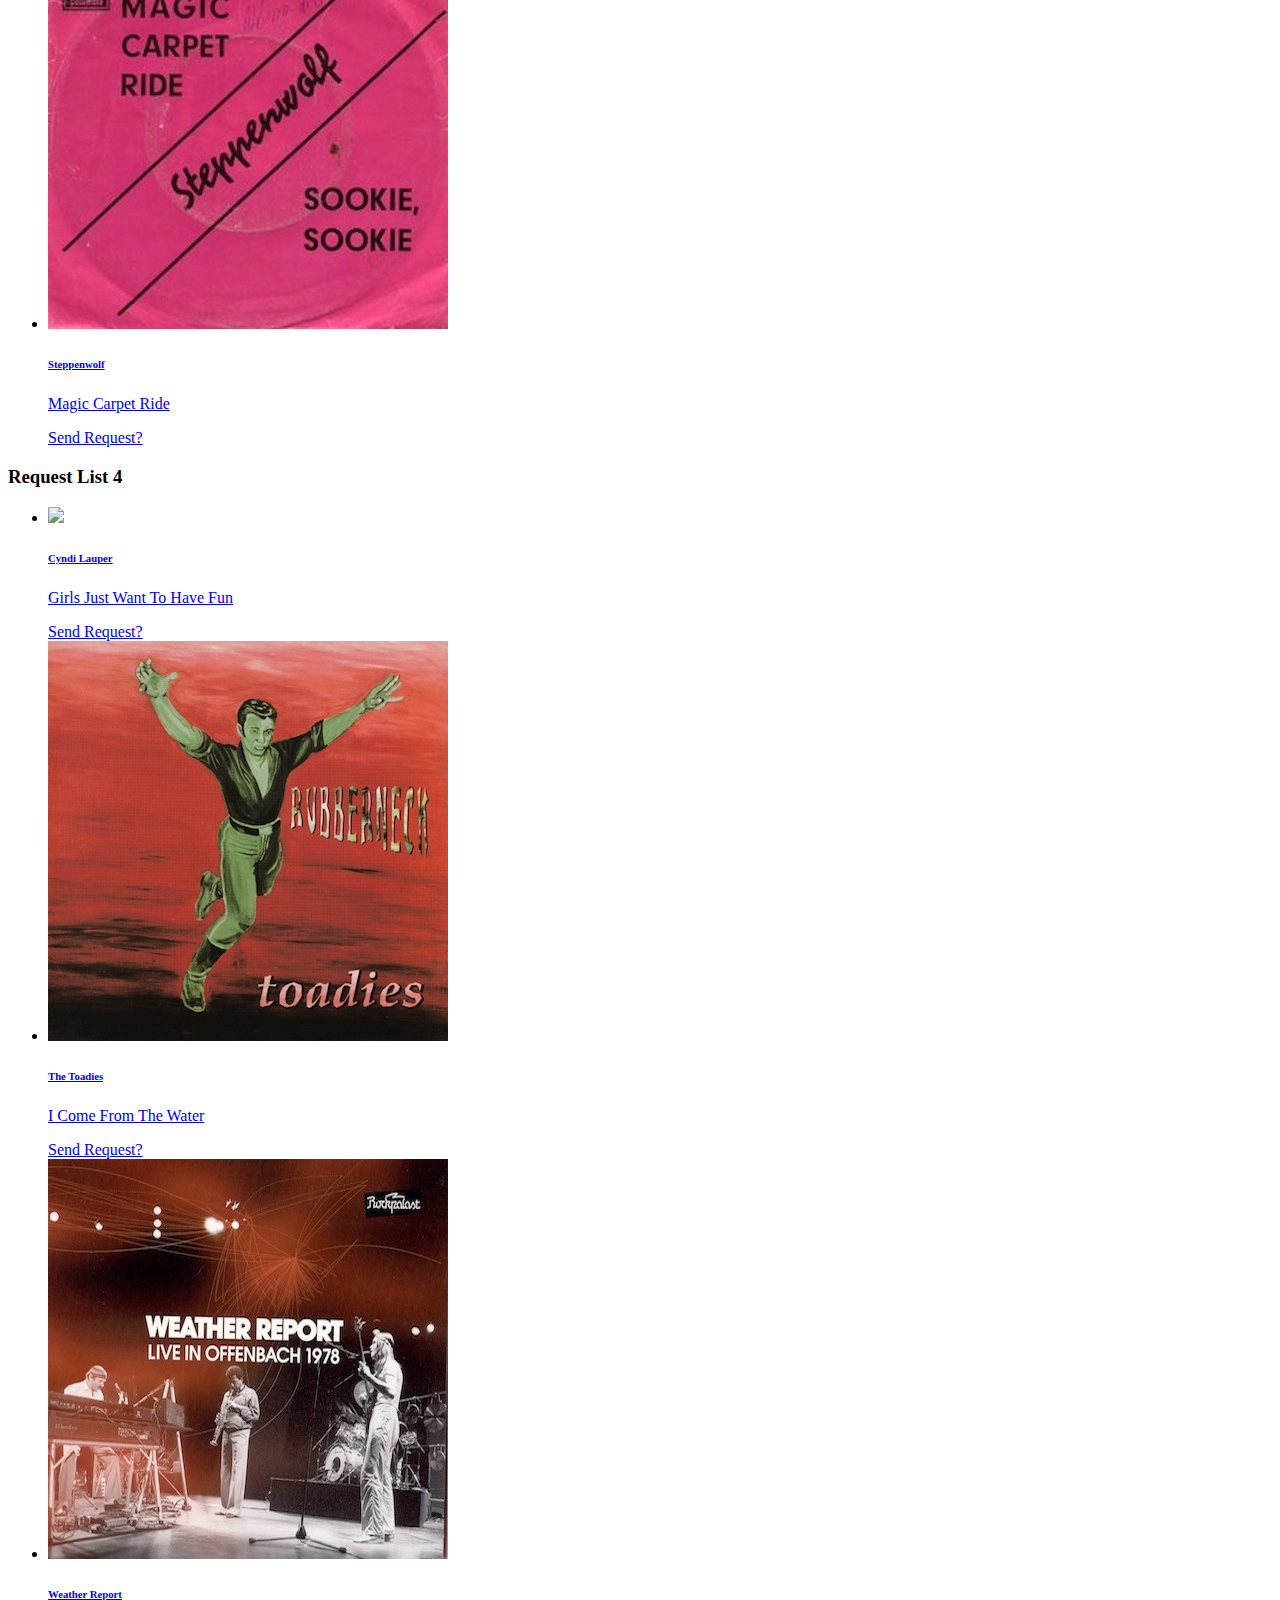
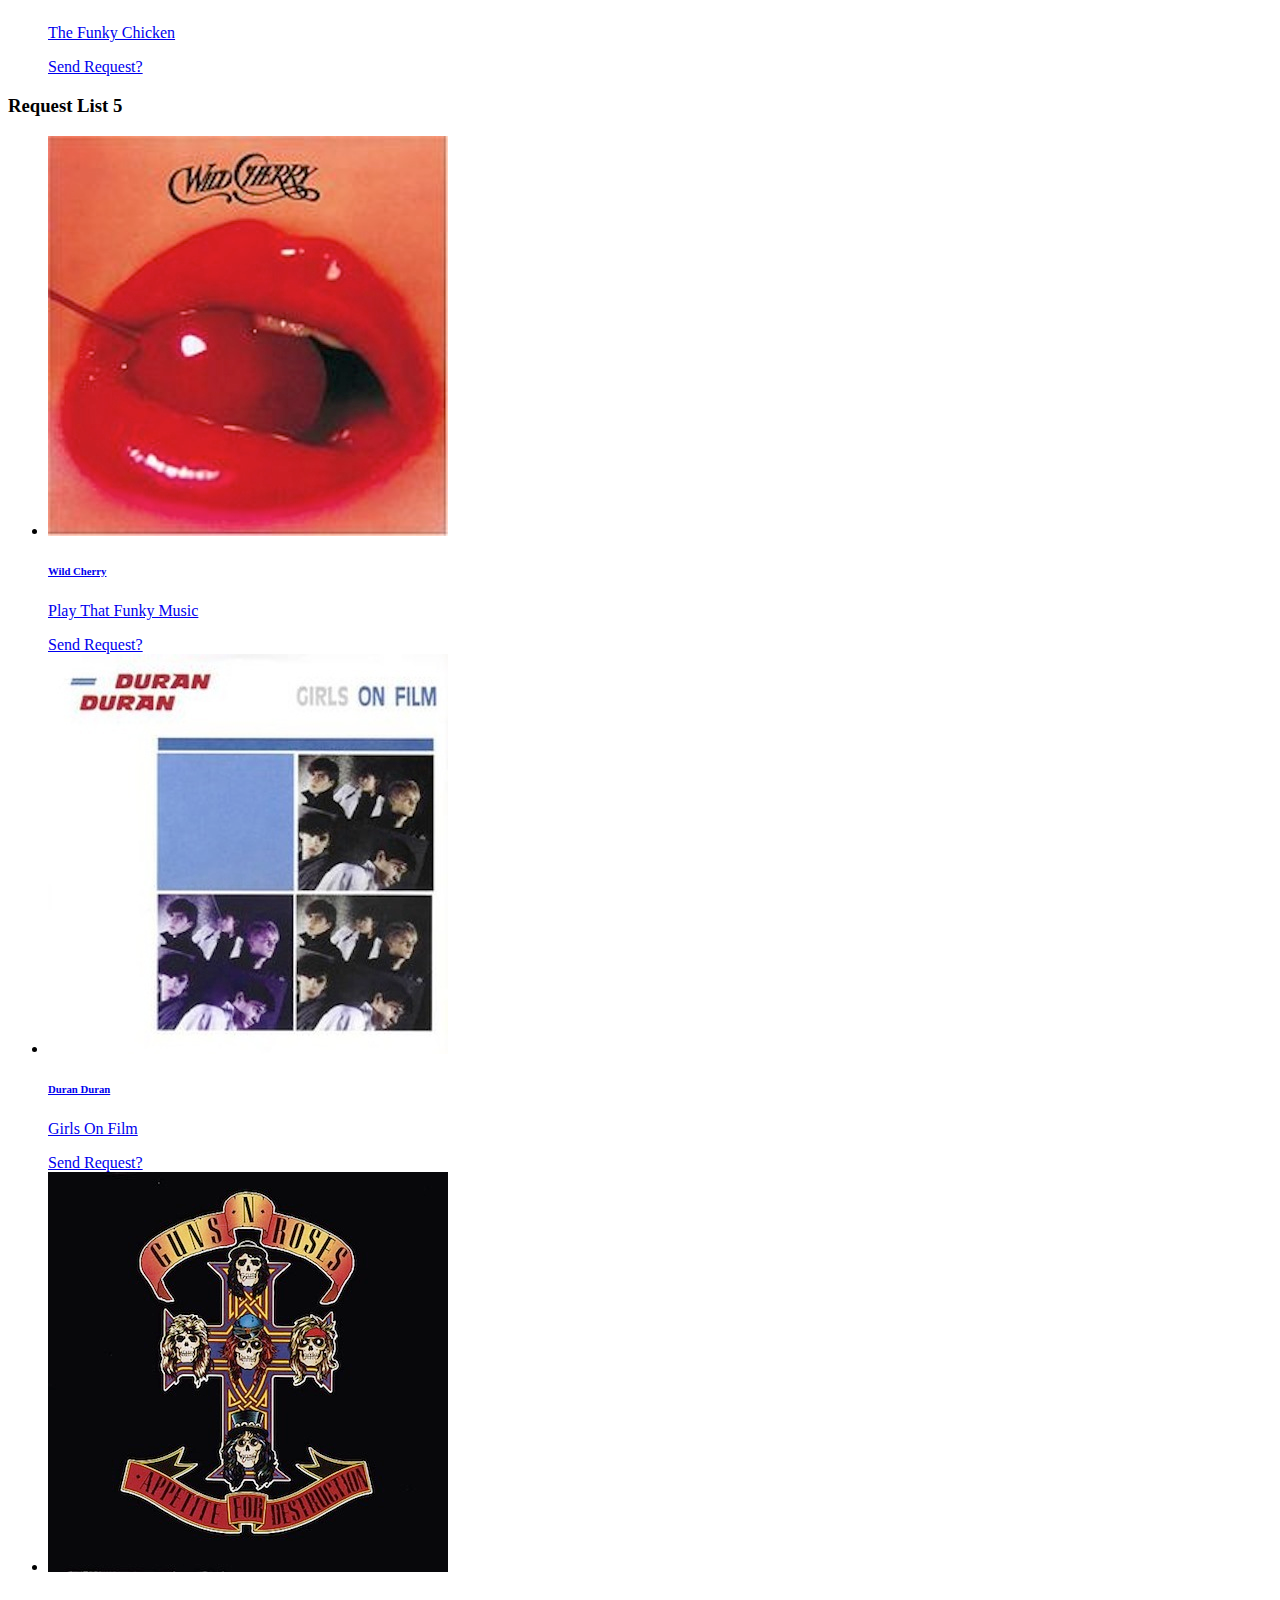
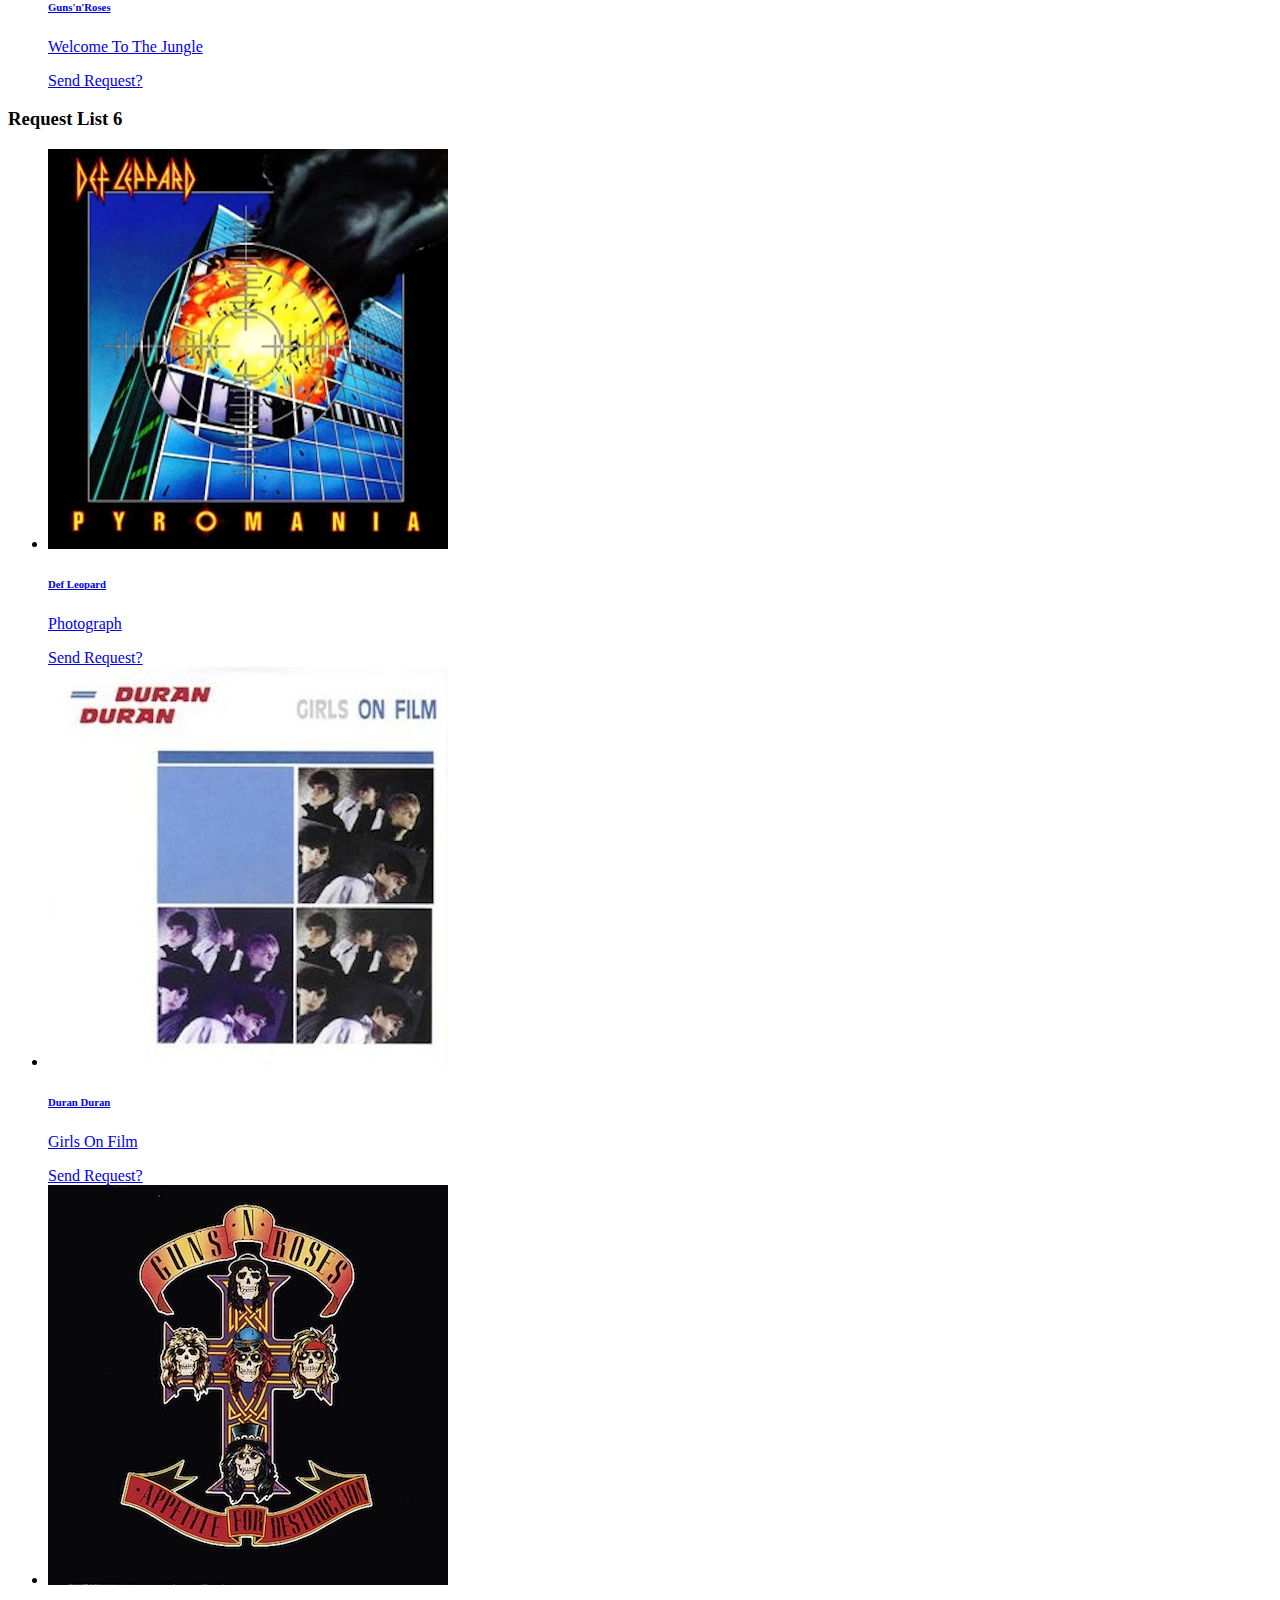
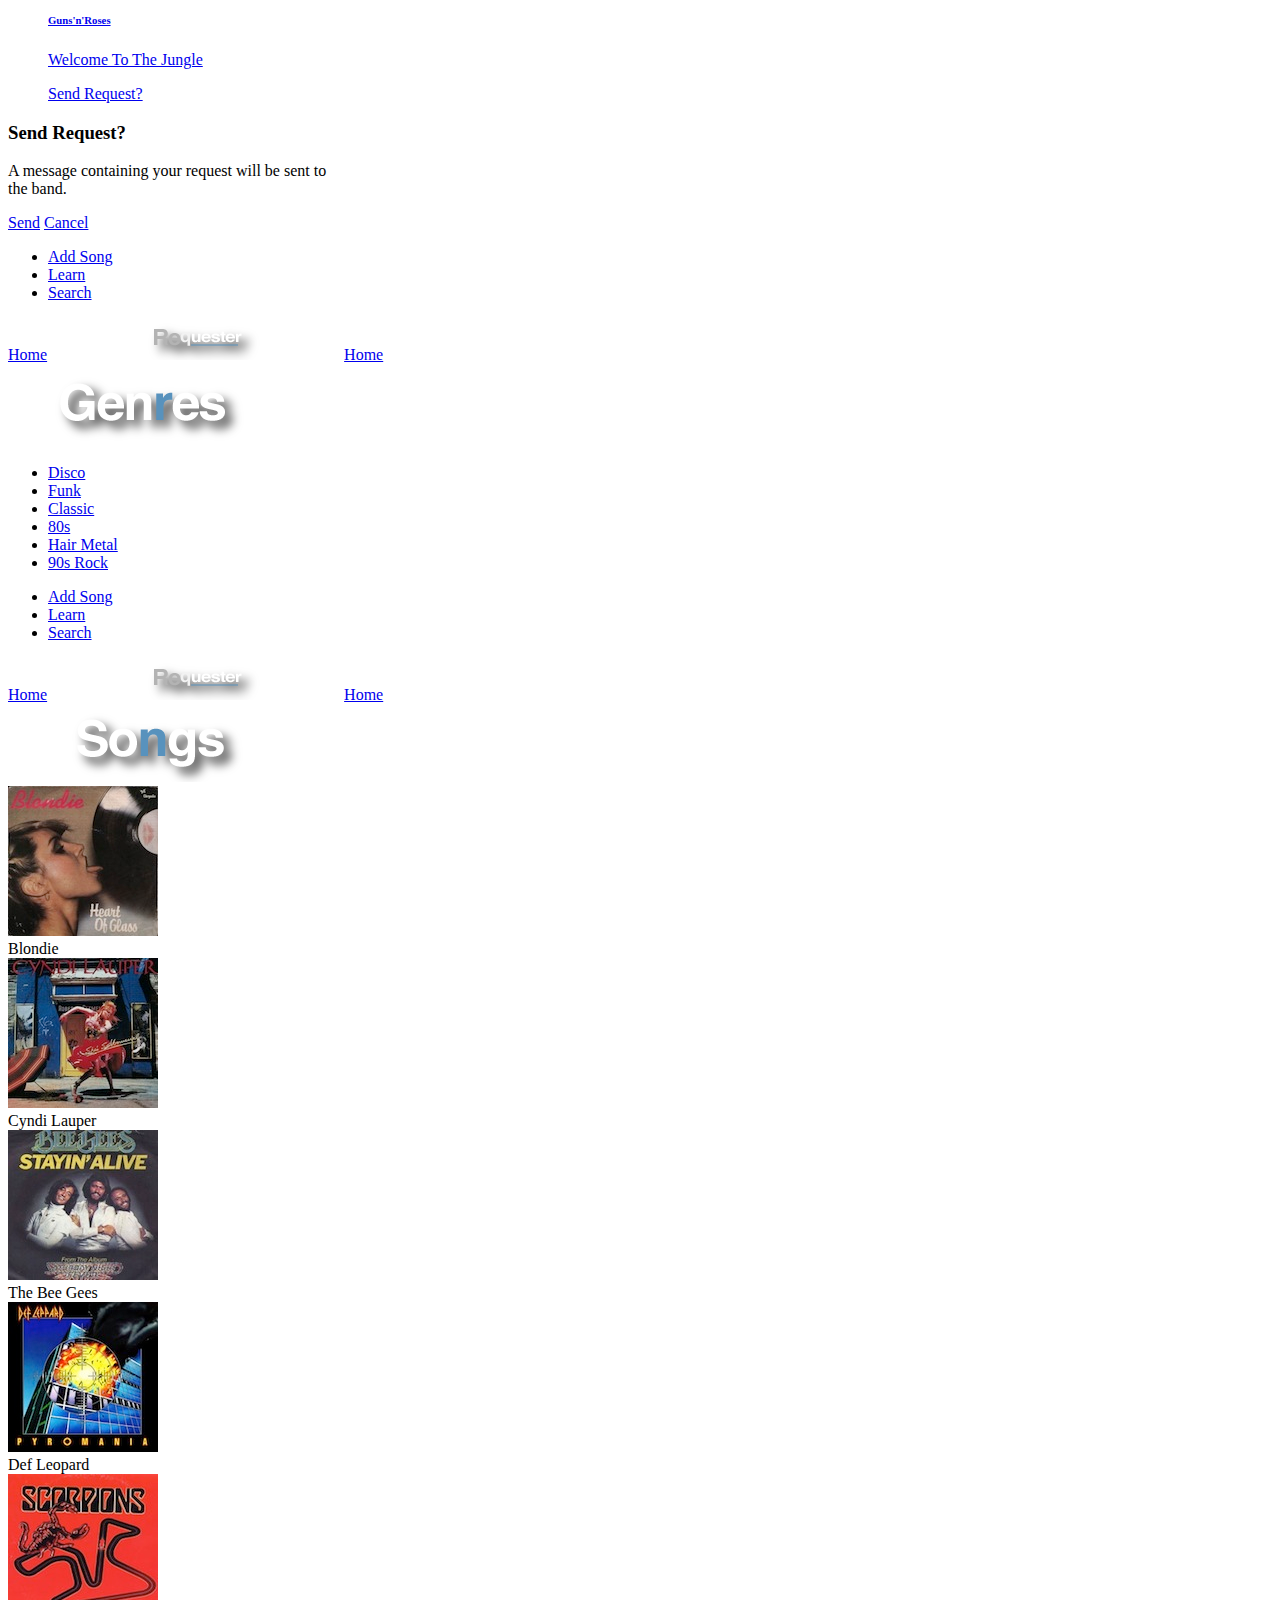
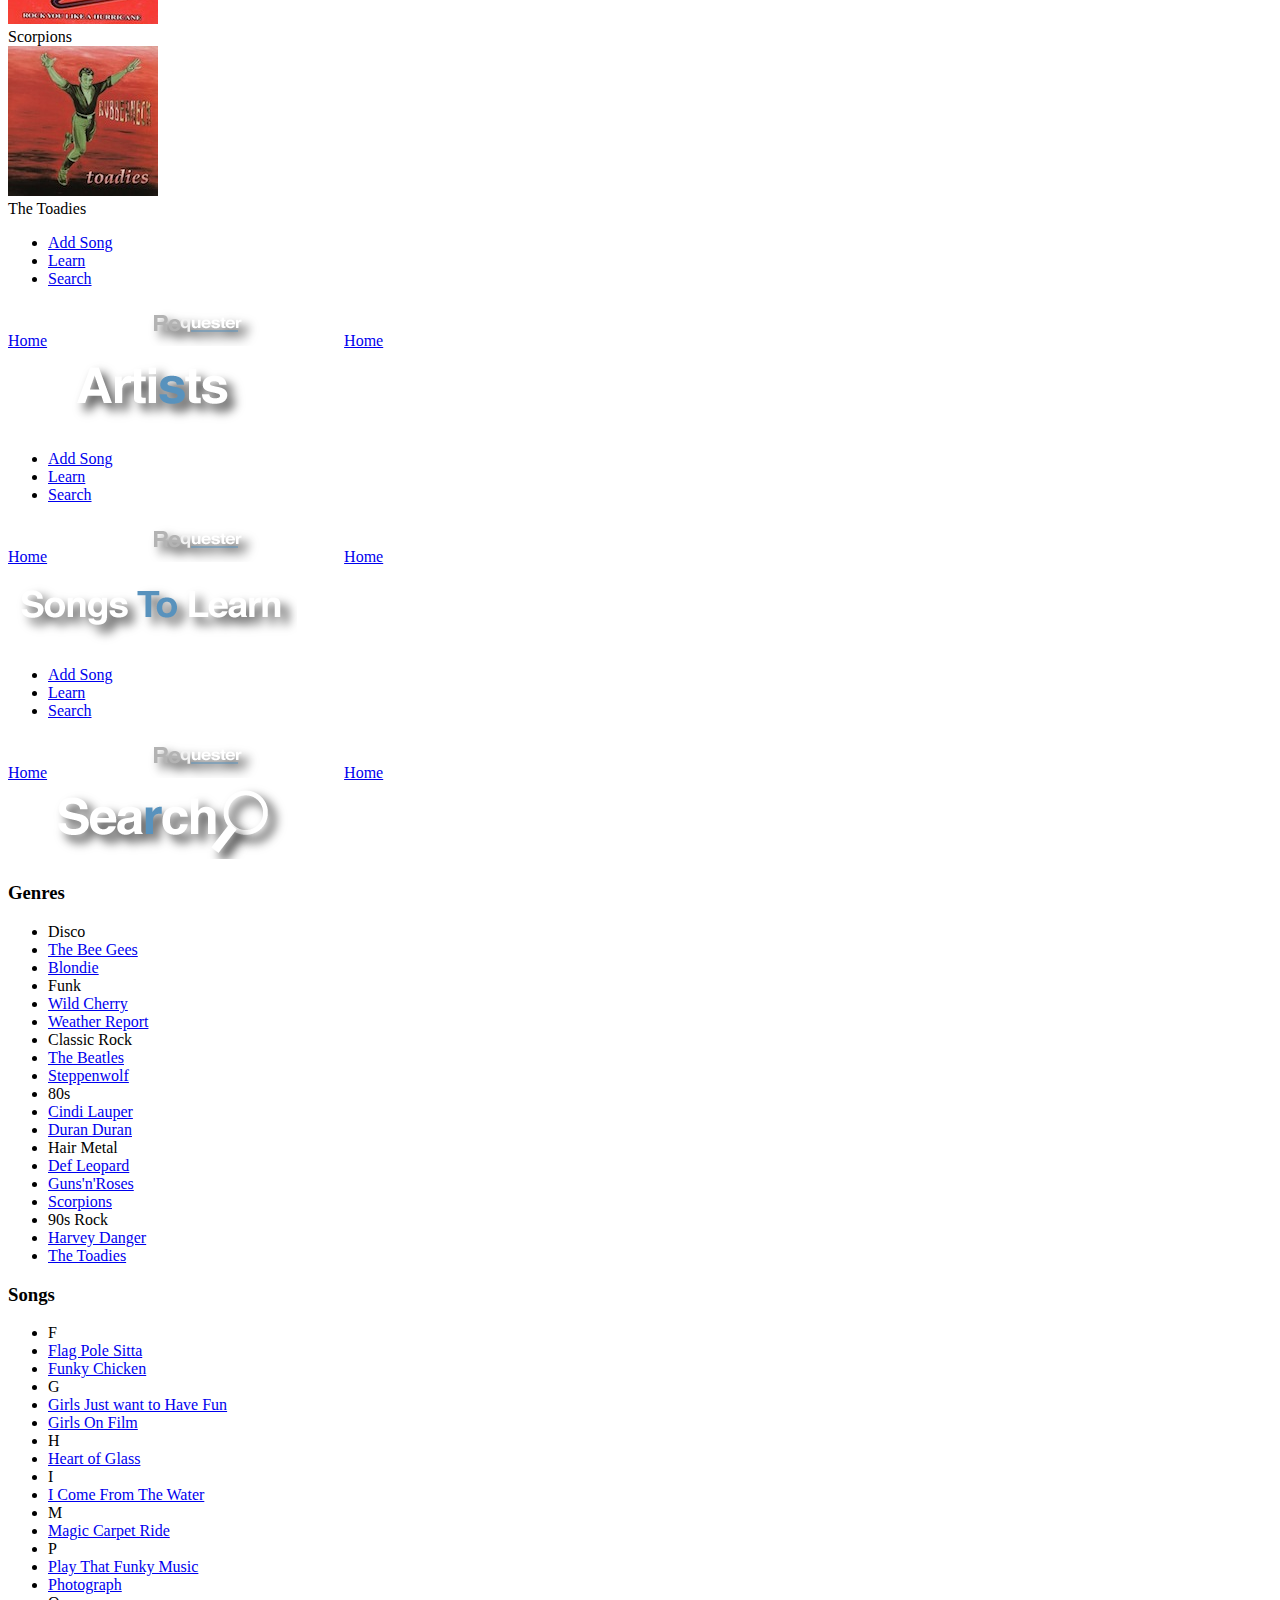
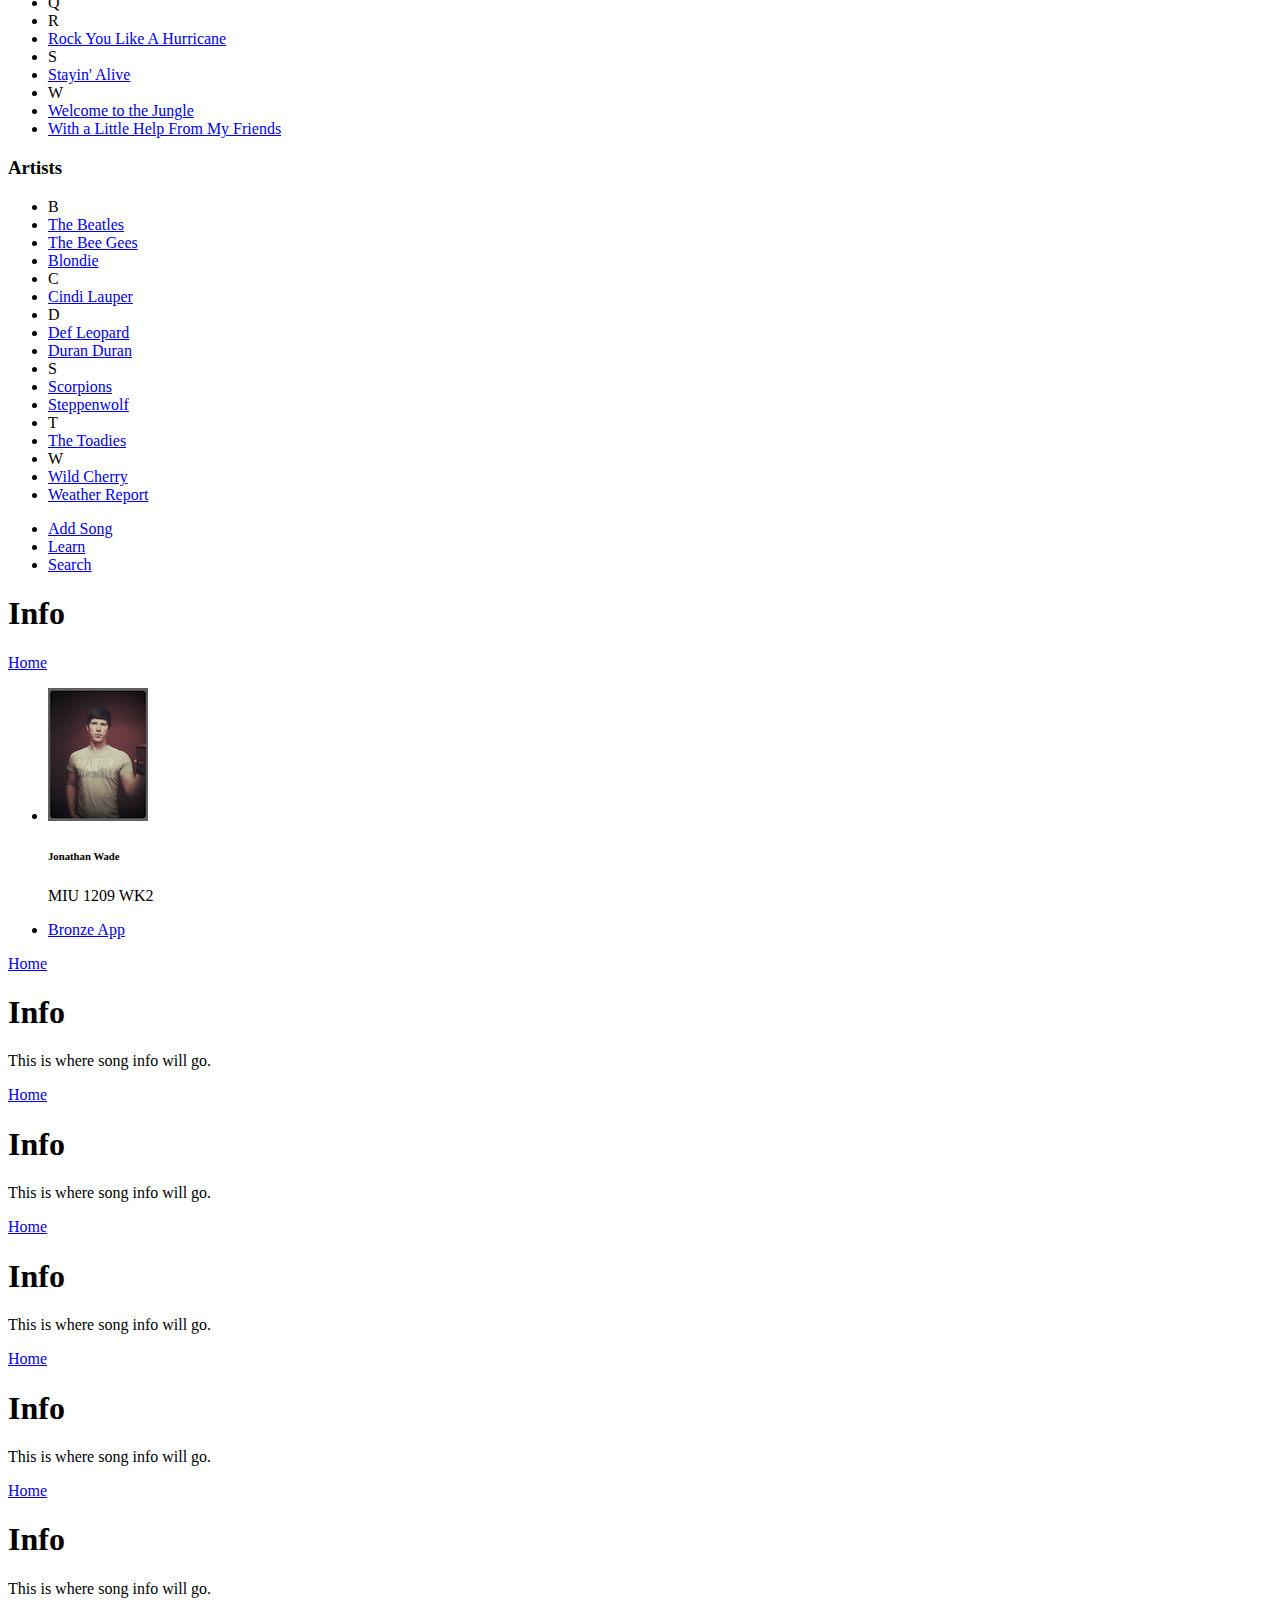
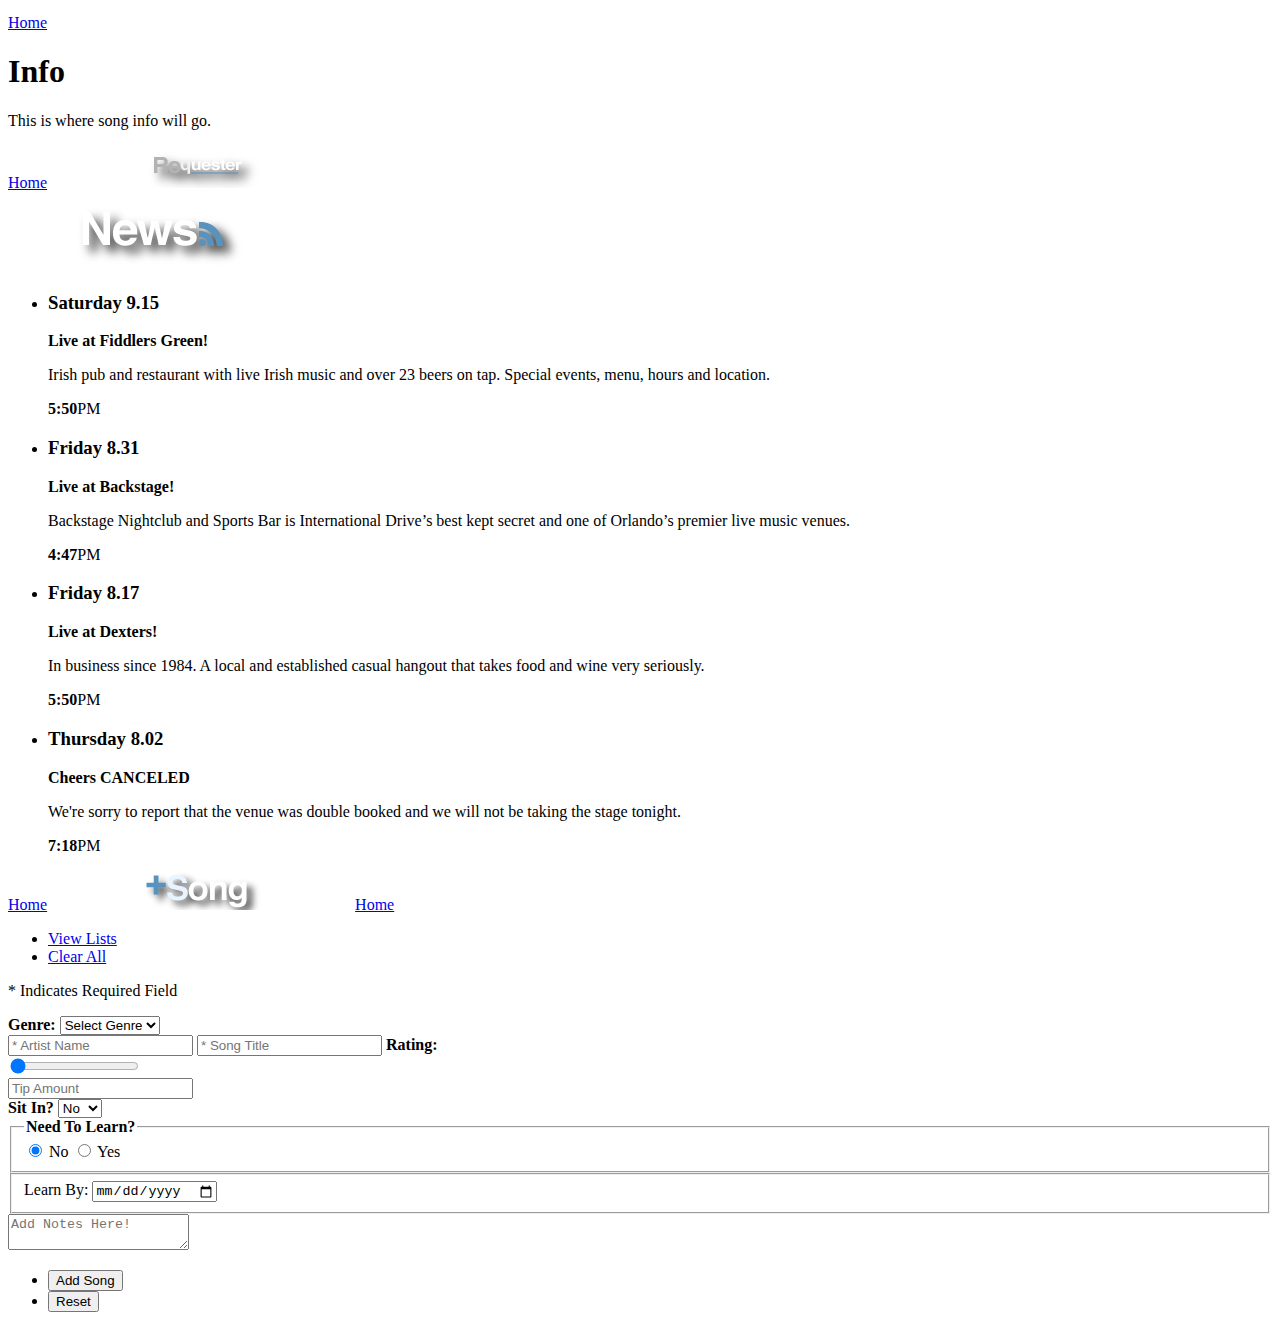
==== commit 07a23e6f: "Fixed Date validation using new Date Picker from DateBox" ====
--- a/index.html
+++ b/index.html
@@ -17,6 +17,7 @@
 	<!-- StyleSheets under here -->
 	<link rel="stylesheet" href="http://code.jquery.com/mobile/1.1.1/jquery.mobile-1.1.1.min.css" />	
 	<link href="css/styles.css" rel="stylesheet" type="text/css"/>
+	<link rel="stylesheet" type="text/css" href="http://dev.jtsage.com/cdn/datebox/latest/jqm-datebox.min.css" /> 
 
 	
 	<!-- JavaScript is normally at the end of the body, except for Modernizr which enables HTML5 elements & feature detects -->
@@ -430,11 +431,6 @@
 				<div data-role="collapsible">
 					<h3>Songs</h3>
 						<ul data-role="listview" data-filter="true" data-theme="c">
-							<li data-role="list-divider">A</li>
-							<li data-role="list-divider">B</li>						
-							<li data-role="list-divider">C</li>
-							<li data-role="list-divider">D</li>
-							<li data-role="list-divider">E</li>
 							<li data-role="list-divider">F</li>
 							<li><a href="#">Flag Pole Sitta</a></li>
 							<li><a href="#">Funky Chicken</a></li>
@@ -445,13 +441,8 @@
 							<li><a href="#">Heart of Glass</a></li>
 							<li data-role="list-divider">I</li>
 							<li><a href="#">I Come From The Water</a></li>
-							<li data-role="list-divider">J</li>
-							<li data-role="list-divider">K</li>
-							<li data-role="list-divider">L</li>
 							<li data-role="list-divider">M</li>
 							<li><a href="#">Magic Carpet Ride</a></li>
-							<li data-role="list-divider">N</li>
-							<li data-role="list-divider">O</li>
 							<li data-role="list-divider">P</li>
 							<li><a href="#">Play That Funky Music</a></li>
 							<li><a href="#">Photograph</a></li>
@@ -460,15 +451,9 @@
 							<li><a href="#">Rock You Like A Hurricane</a></li>
 							<li data-role="list-divider">S</li>
 							<li><a href="#">Stayin' Alive</a></li>
-							<li data-role="list-divider">T</li>
-							<li data-role="list-divider">U</li>
-							<li data-role="list-divider">V</li>
 							<li data-role="list-divider">W</li>
 							<li><a href="#">Welcome to the Jungle</a></li>
 							<li><a href="#">With a Little Help From My Friends</a></li>
-							<li data-role="list-divider">X</li>
-							<li data-role="list-divider">Y</li>
-							<li data-role="list-divider">Z</li>
 						</ul>
 				</div>
 			</div>
@@ -477,9 +462,7 @@
 				<div data-role="controlgroup">
 					<div data-role="collapsible">
 						<h3>Artists</h3>
-							<ul data-role="listview" data-filter="true" data-theme="c">
-								<li data-role="list-divider">A</li>
-								<li data-role="list-divider">B</li>
+							<ul data-role="listview" data-filter="true" data-theme="c">								<li data-role="list-divider">B</li>
 								<li><a href="#">The Beatles</a></li>
 								<li><a href="#">The Bee Gees</a></li>
 								<li><a href="#">Blondie</a></li>
@@ -488,33 +471,14 @@
 								<li data-role="list-divider">D</li>
 								<li><a href="#">Def Leopard</a></li>
 								<li><a href="#">Duran Duran</a></li>
-								<li data-role="list-divider">E</li>
-								<li data-role="list-divider">F</li>
-								<li data-role="list-divider">G</li>
-								<li data-role="list-divider">H</li>
-								<li data-role="list-divider">I</li>
-								<li data-role="list-divider">J</li>
-								<li data-role="list-divider">K</li>
-								<li data-role="list-divider">L</li>
-								<li data-role="list-divider">M</li>
-								<li data-role="list-divider">N</li>
-								<li data-role="list-divider">O</li>
-								<li data-role="list-divider">P</li>
-								<li data-role="list-divider">Q</li>
-								<li data-role="list-divider">R</li>
 								<li data-role="list-divider">S</li>
 								<li><a href="#">Scorpions</a></li>
 								<li><a href="#">Steppenwolf</a></li>
 								<li data-role="list-divider">T</li>
 								<li><a href="#">The Toadies</a></li>
-								<li data-role="list-divider">U</li>
-								<li data-role="list-divider">V</li>
 								<li data-role="list-divider">W</li>
 								<li><a href="#">Wild Cherry</a></li>
 								<li><a href="#">Weather Report</a></li>
-								<li data-role="list-divider">X</li>
-								<li data-role="list-divider">Y</li>
-								<li data-role="list-divider">Z</li>
 							</ul>
 					</div>
 				</div>
@@ -746,9 +710,10 @@
 			         	<label for="needToLearn2">Yes</label>
 			    </fieldset>
 			</div>
-			<label for="learnBy"><strong>Learn By:</strong></label>
-			<input type="text" id="learnBy" name="learnBy" placeholder="mm//dd/yyyy" value="" />
-			
+			<fieldset>
+				<label for="learnBy">Learn By:</label>
+				<input name="learnBy" id="learnBy" type="date" data-role="datebox" data-options='{"mode": "flipbox"}'>
+			</fieldset>
 				
 			<div data-role="fieldcontain">
 				<textarea name="textarea" id="notes" placeholder="Add Notes Here!"></textarea>
@@ -769,8 +734,11 @@
 	<!-- JavaScript under here -->
 	<script src="http://code.jquery.com/jquery-1.7.1.min.js"></script>
     <script src="http://code.jquery.com/mobile/1.1.1/jquery.mobile-1.1.1.min.js"></script>
-    <script src="js/libs/jquery.validate.min.js" type="text/javascript"></script>
-    <script src="js/main.js" type="text/javascript"></script>
+     <script src="js/libs/jquery.validate.min.js" type="text/javascript"></script>
+    <script src="js/libs/jqm-datebox-1.1.0.comp.flipbox.min.js" type="text/javascript"></script>
+    <script src="js/main.js" type="text/javascript"></script> 
+  
+ 
     
 	
 	
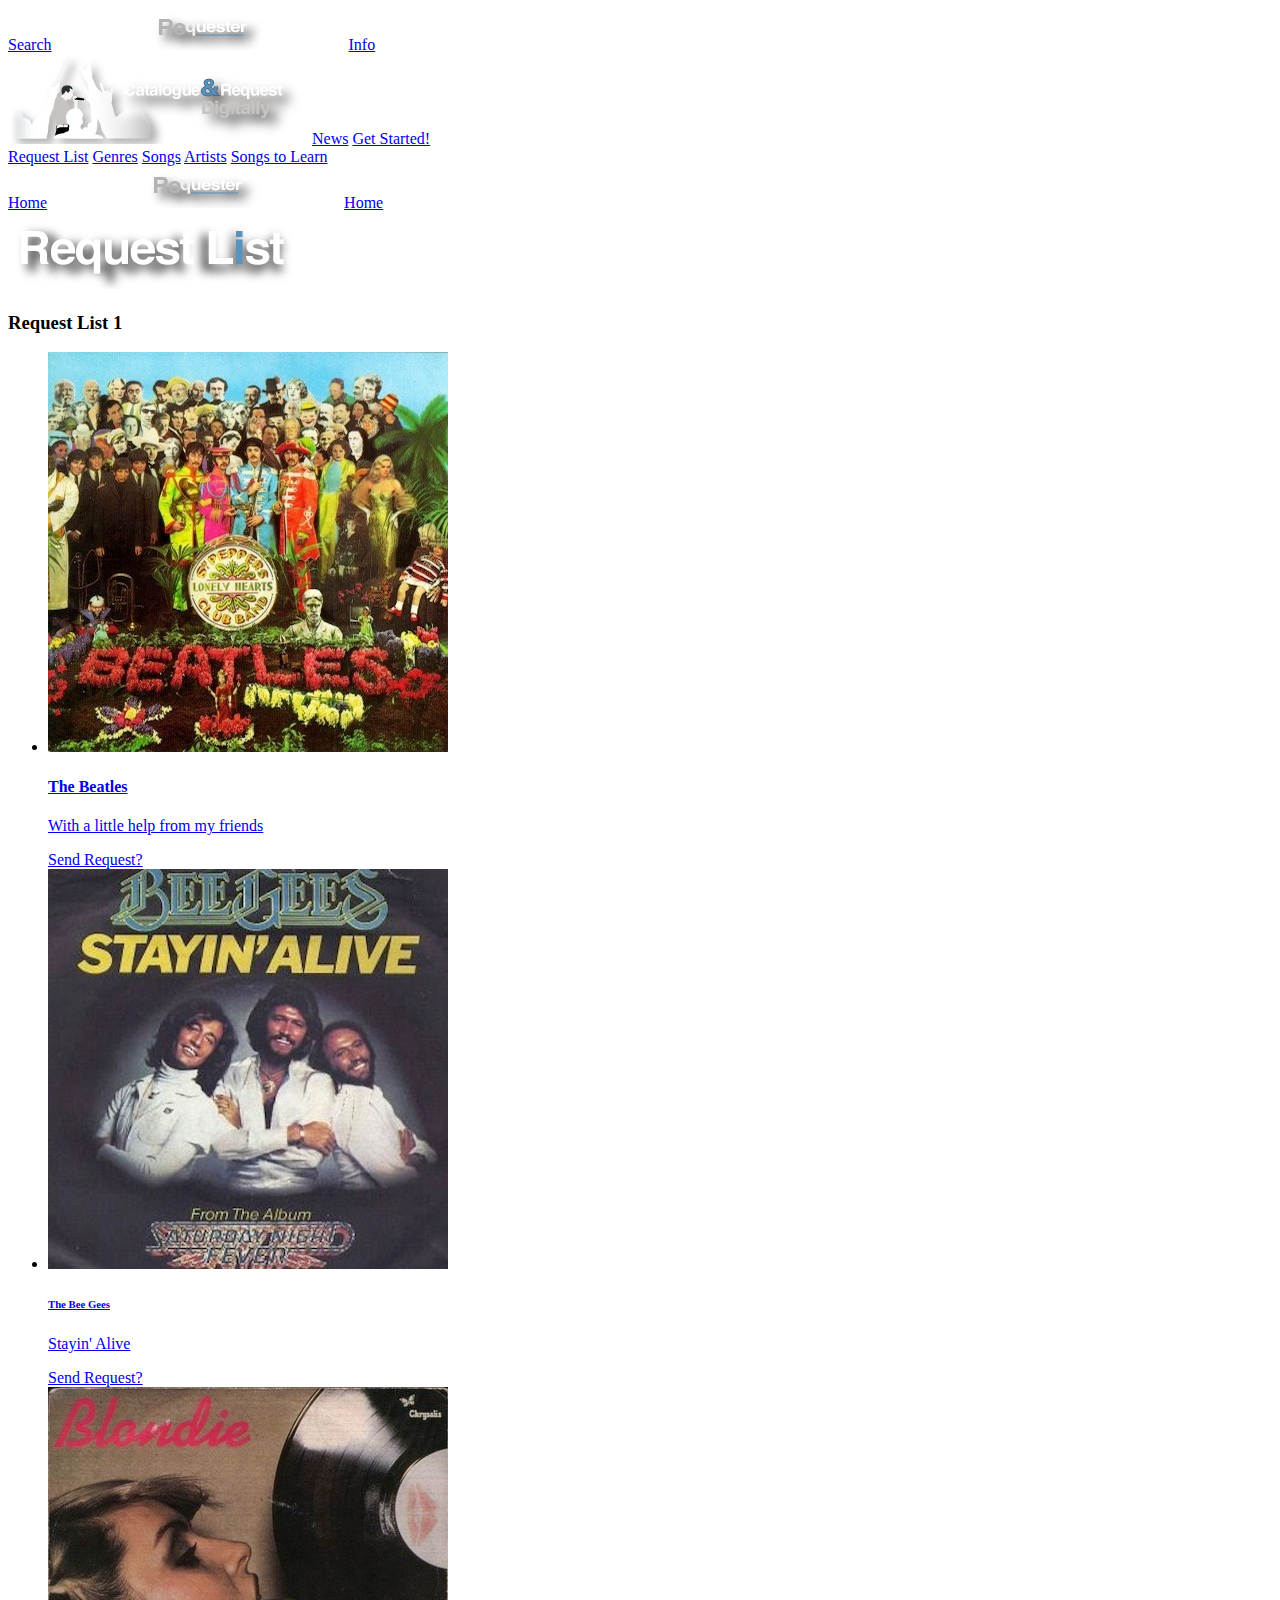
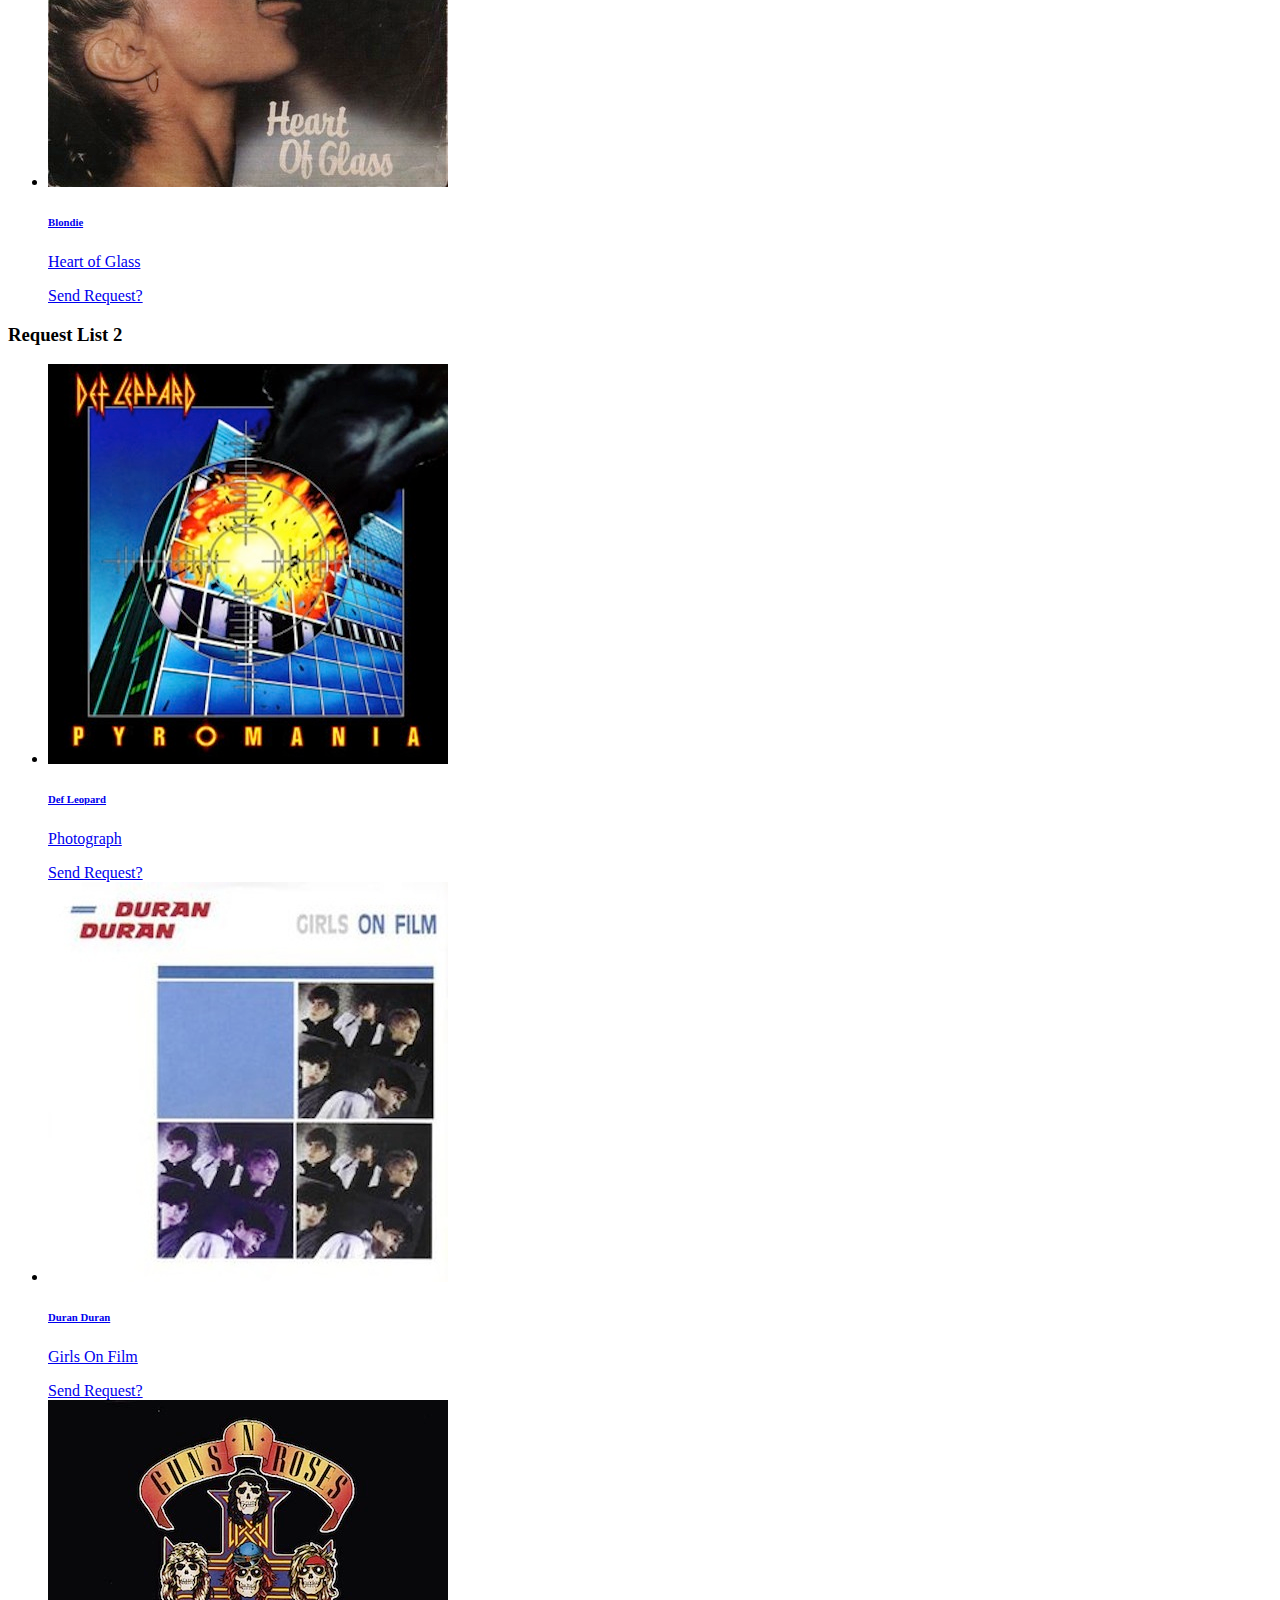
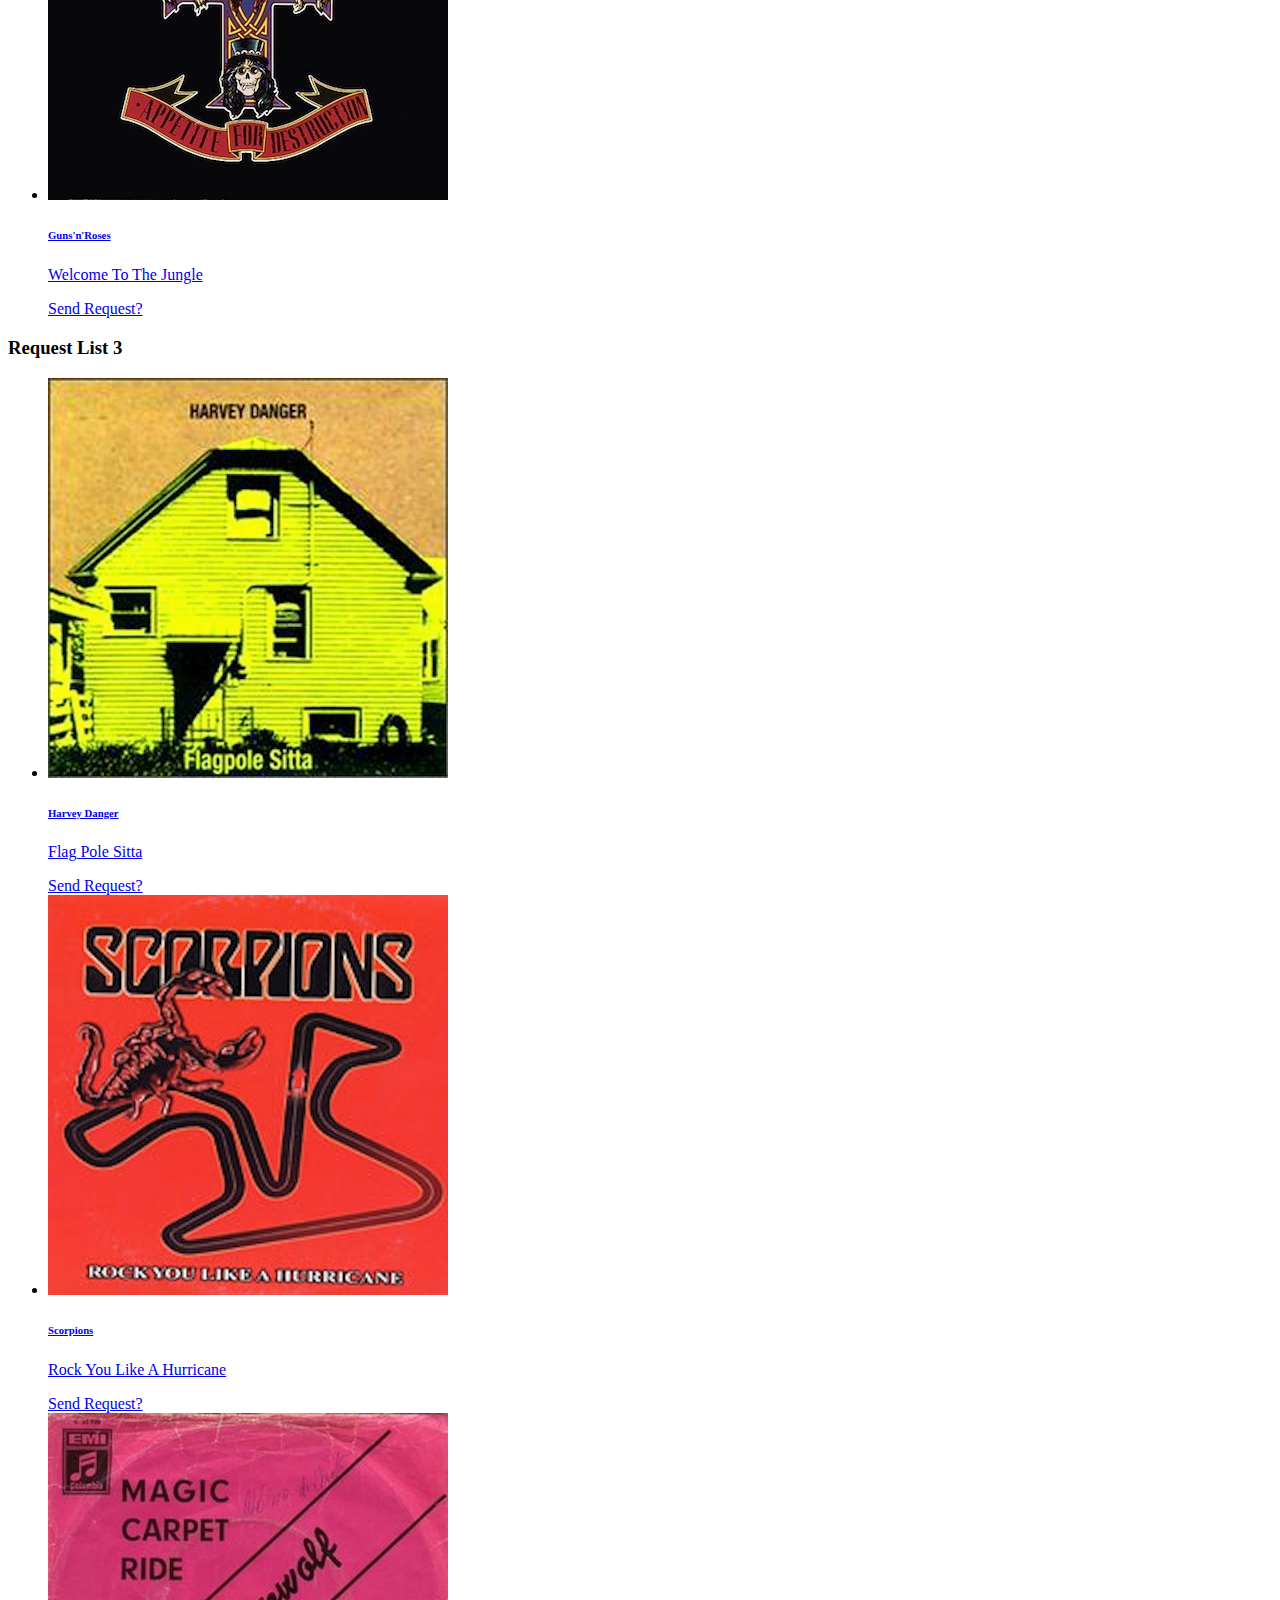
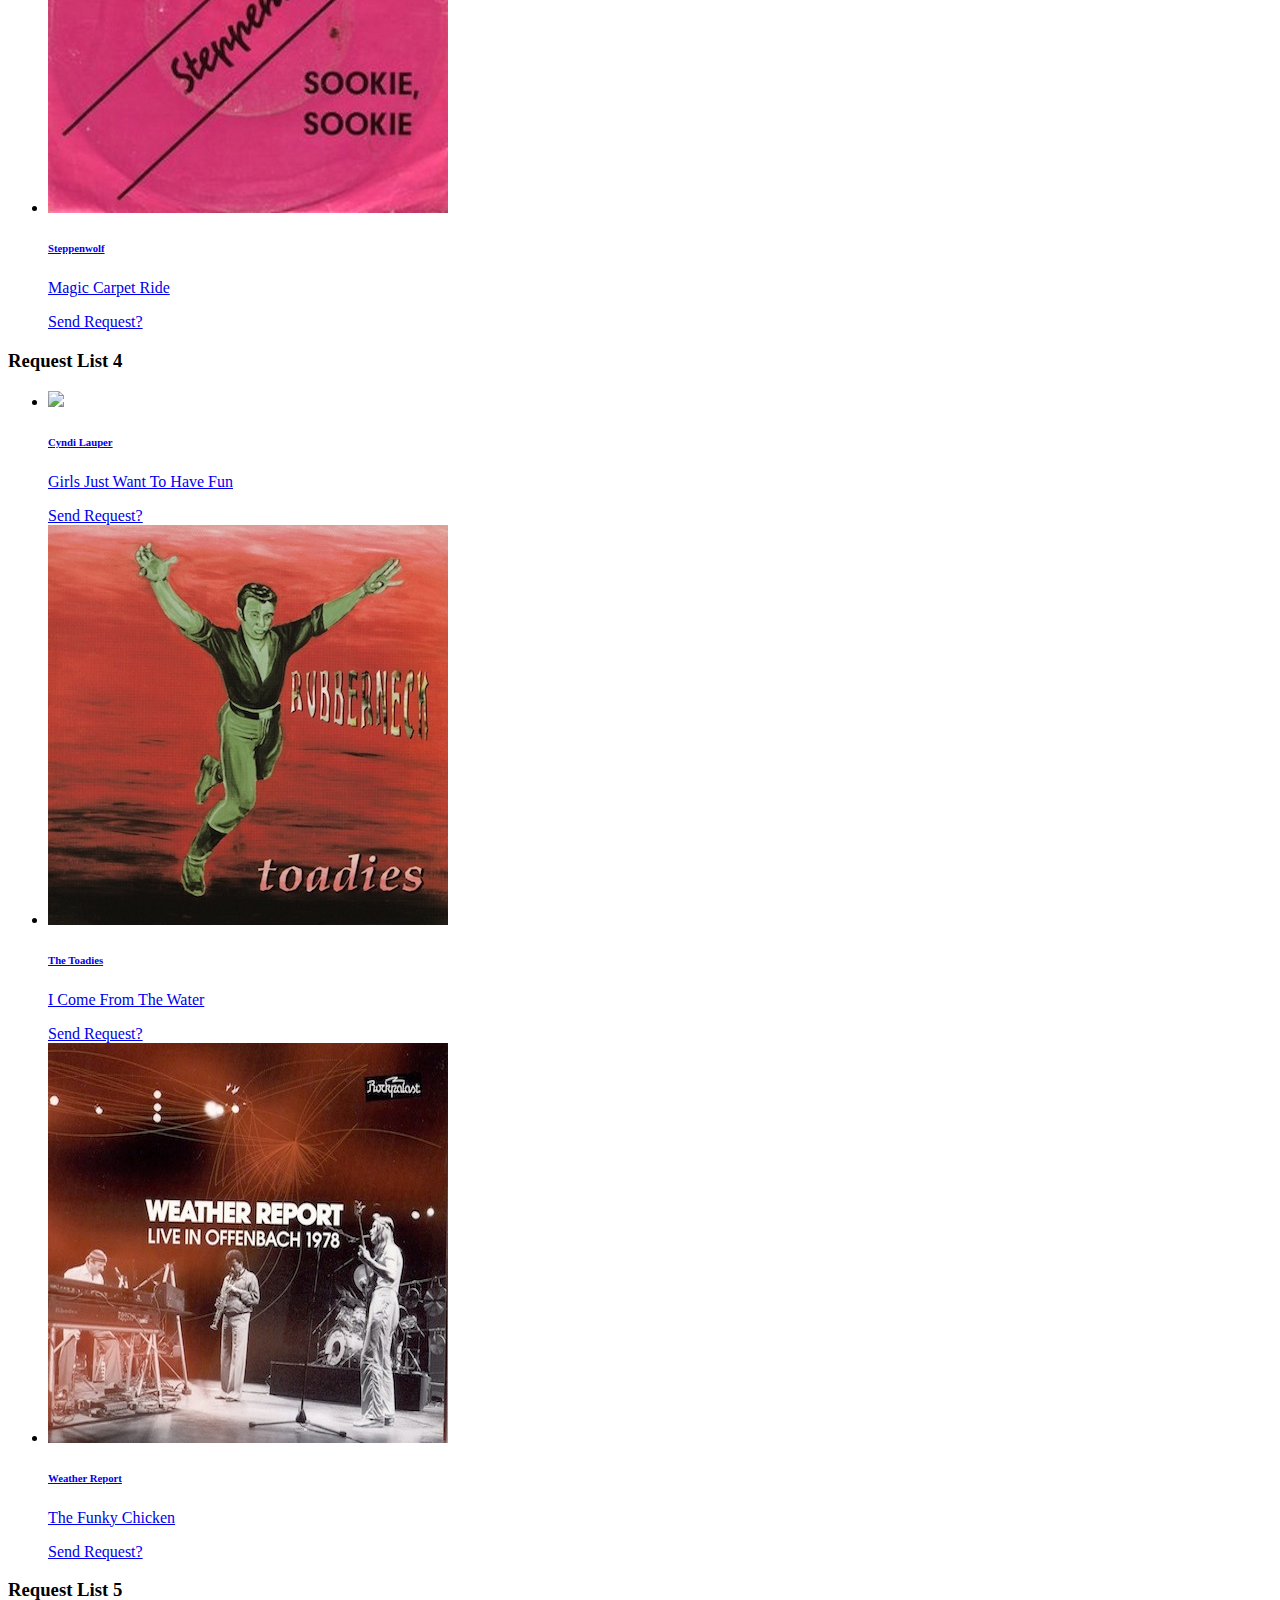
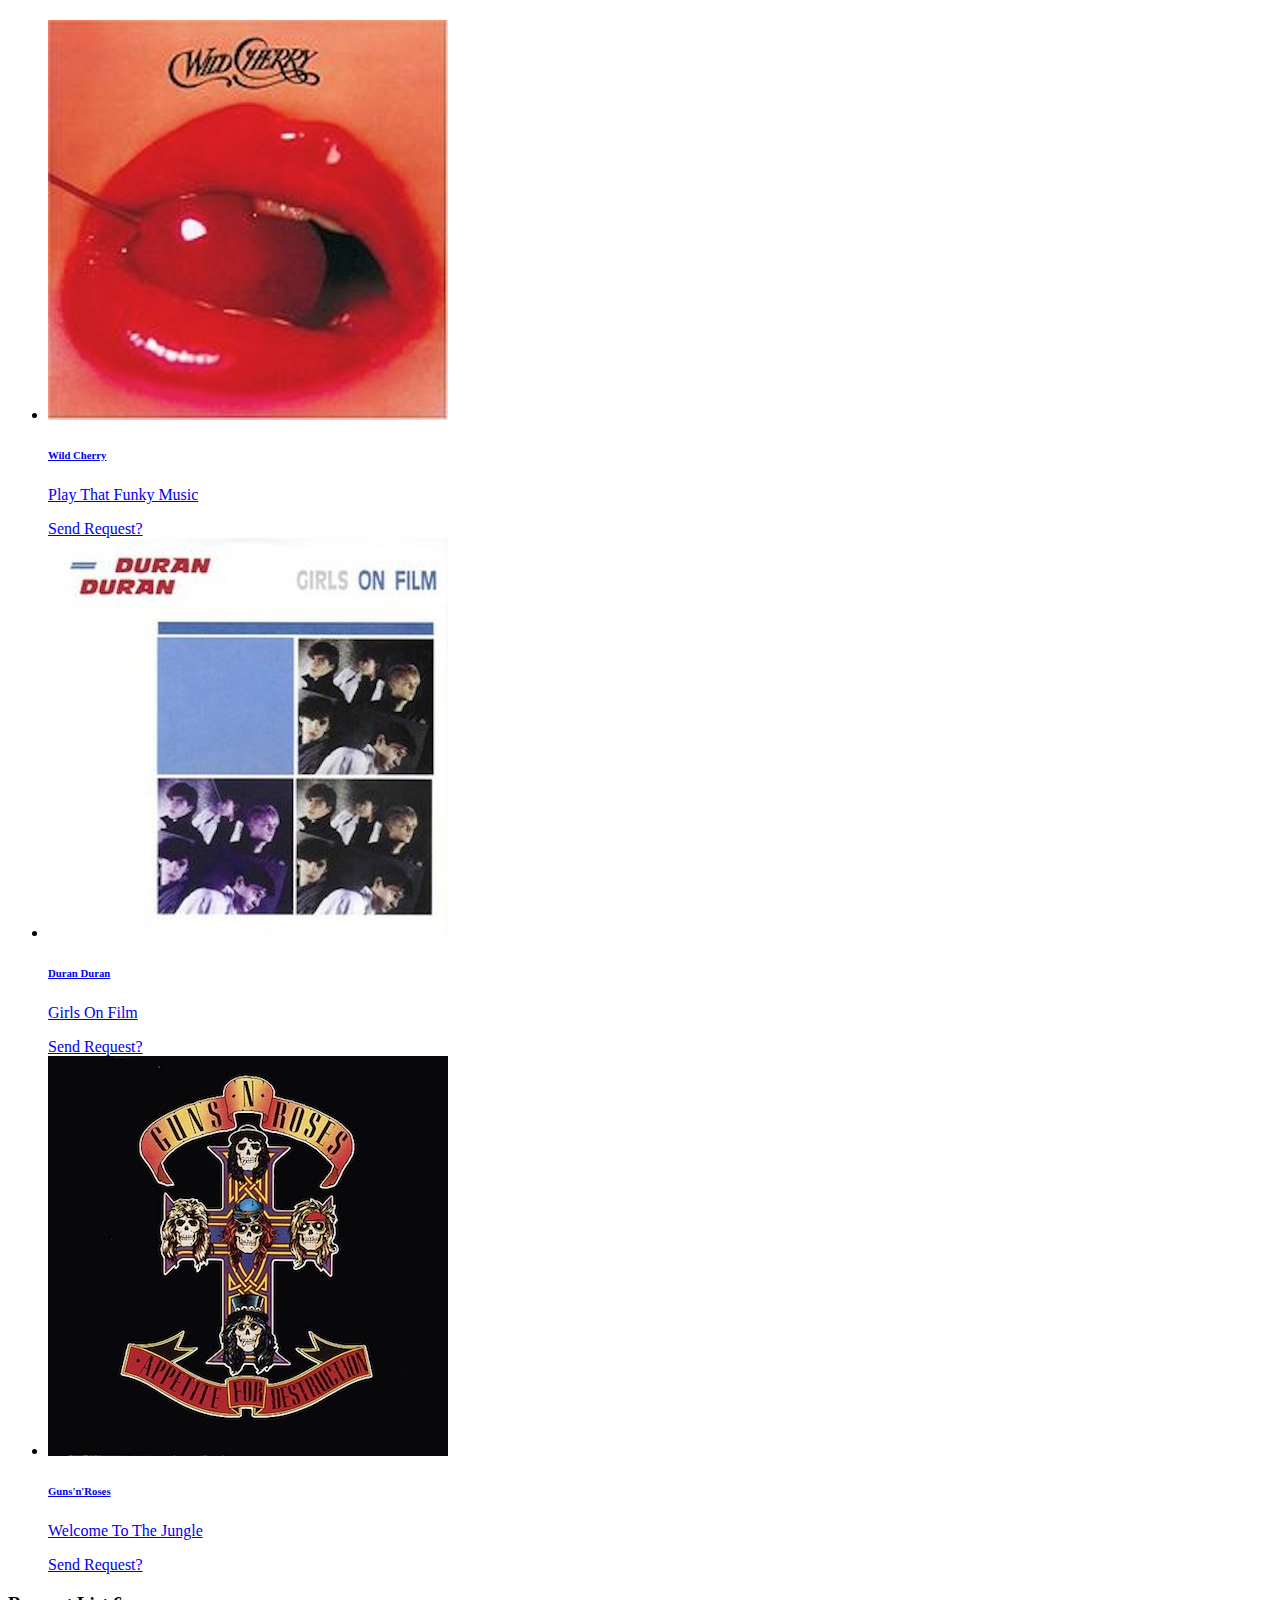
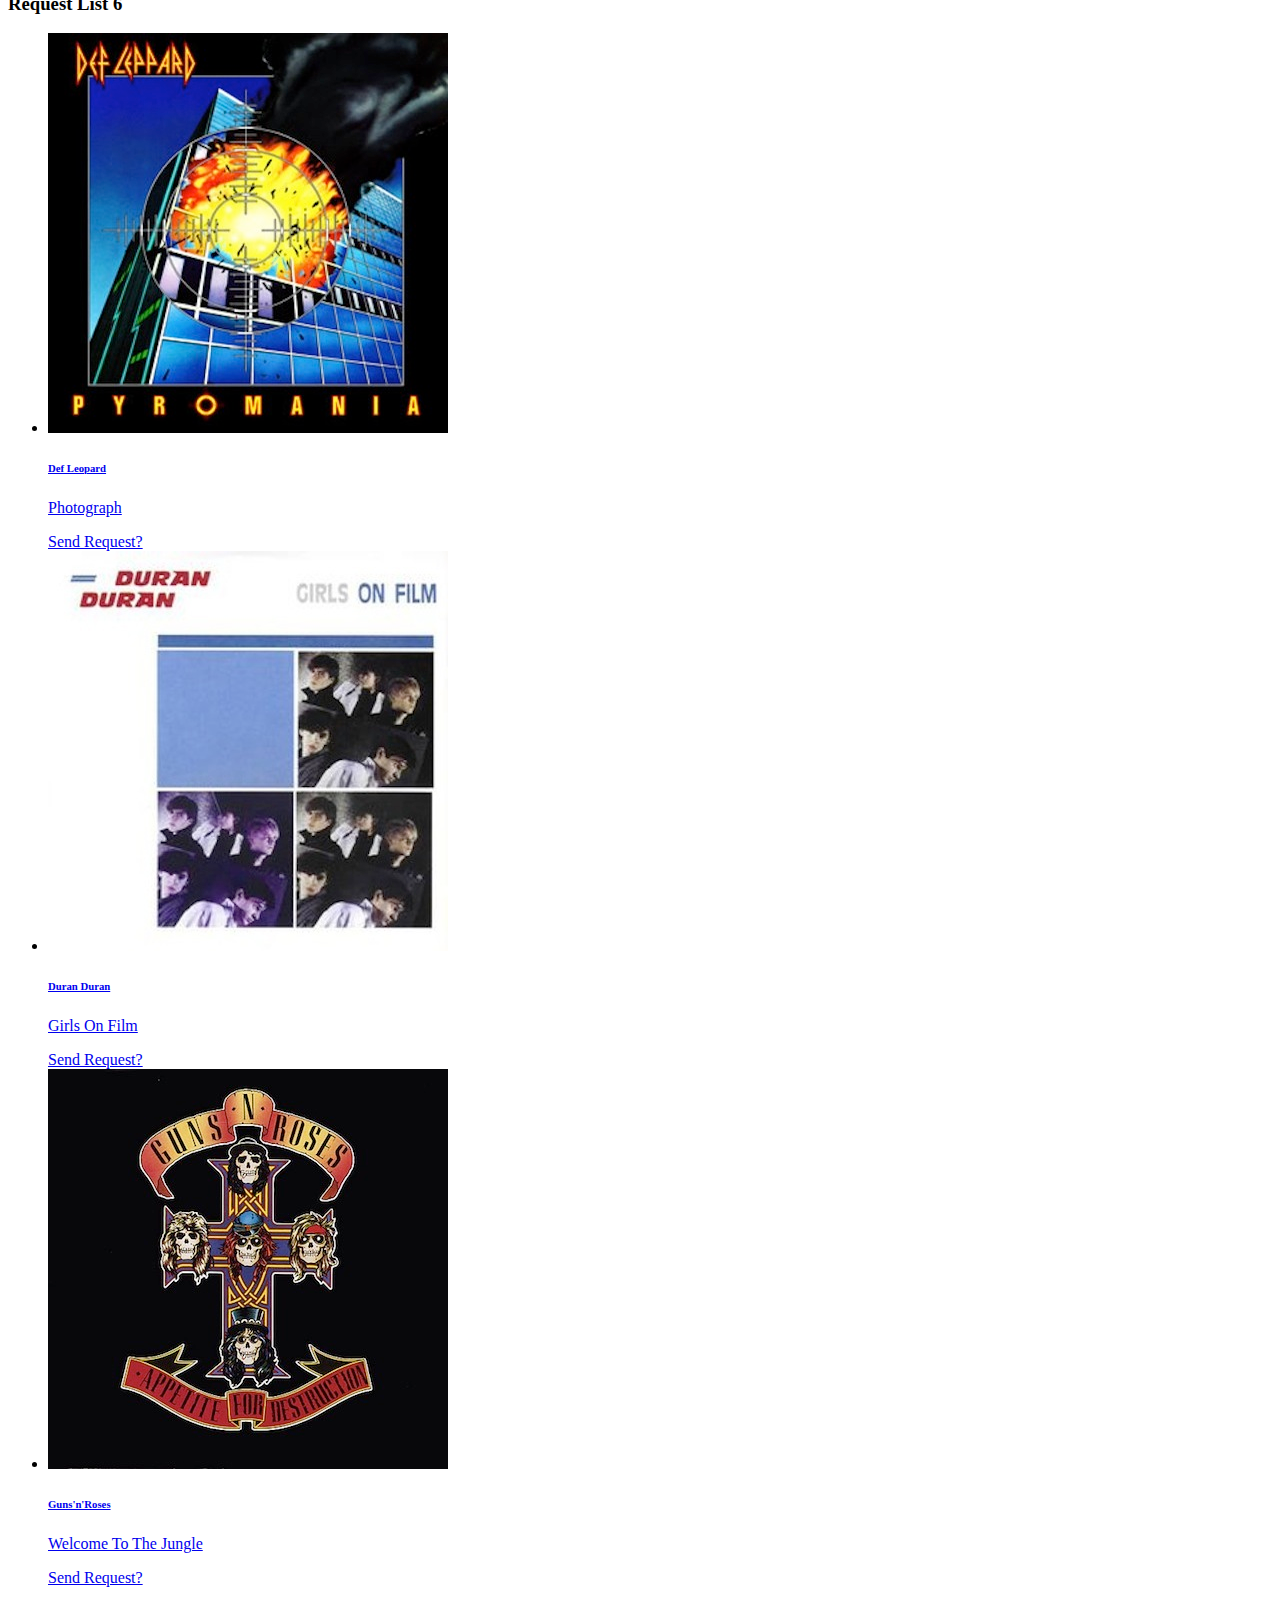
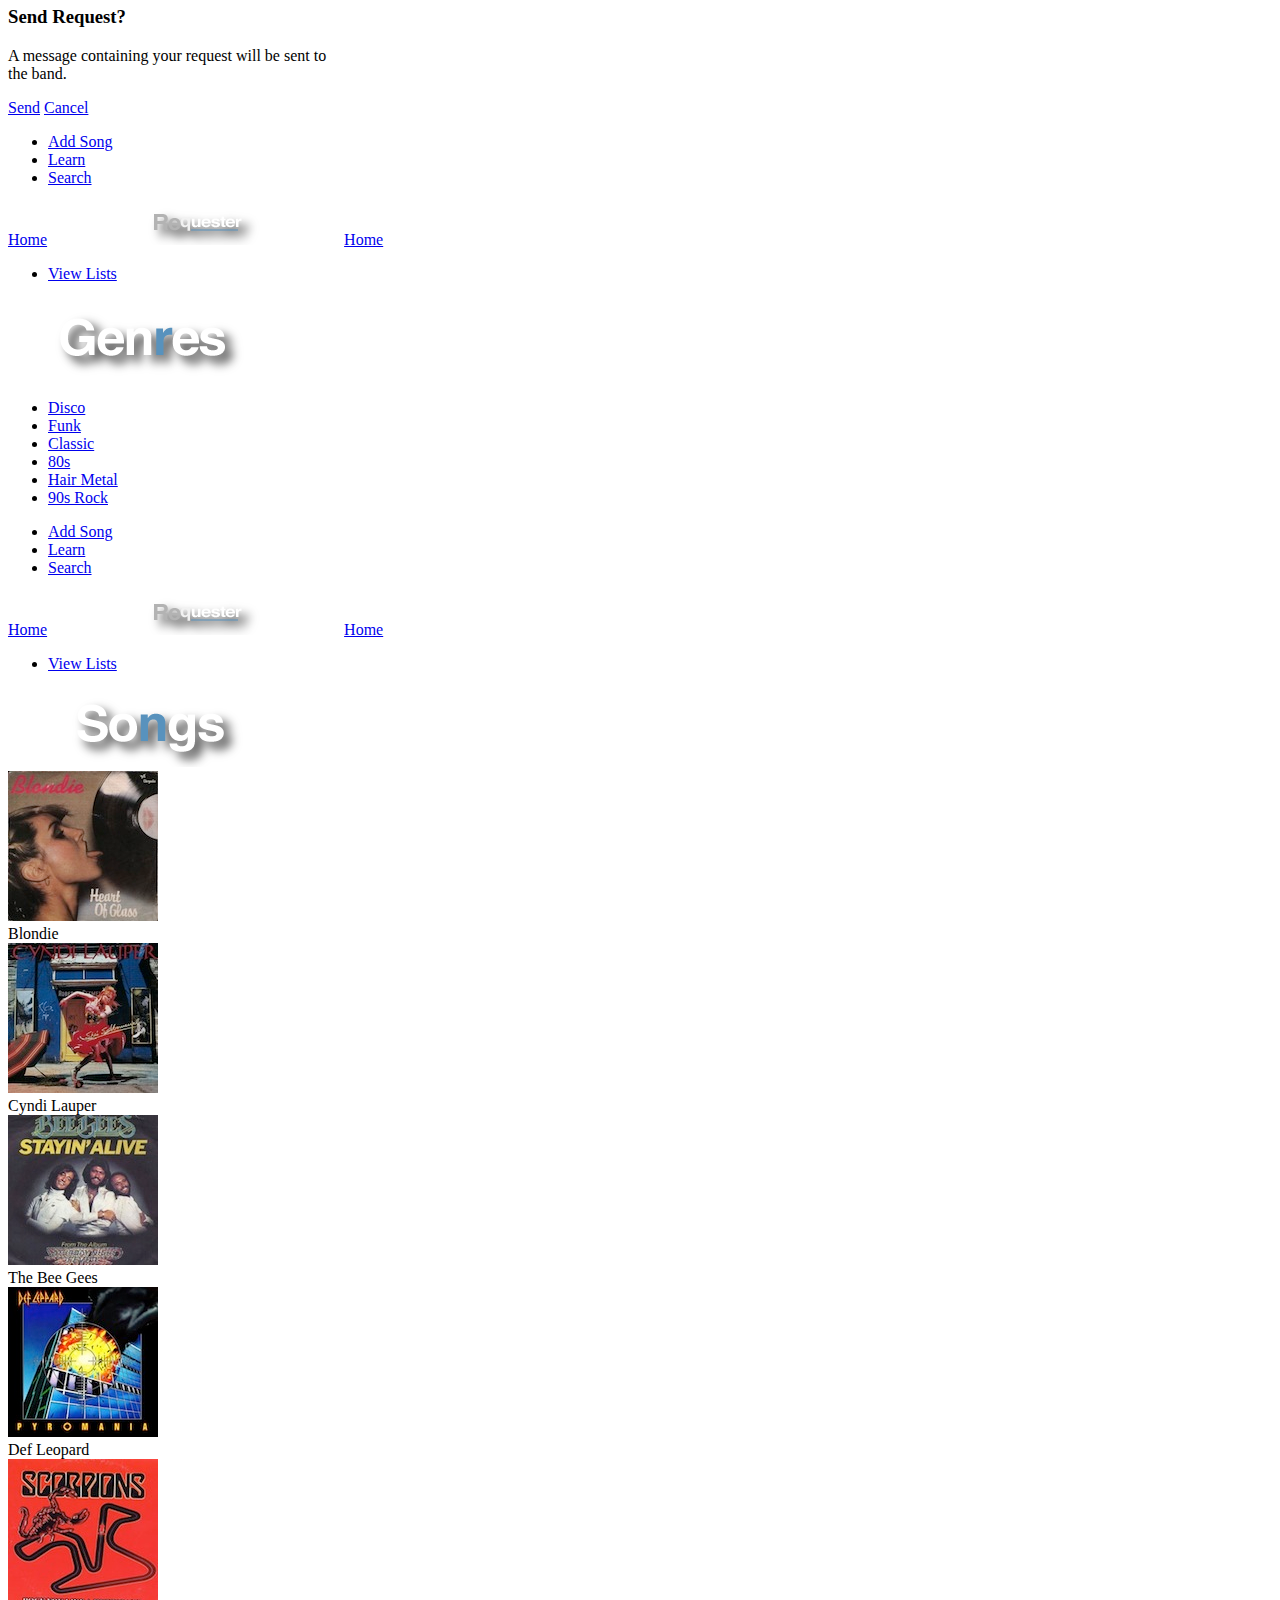
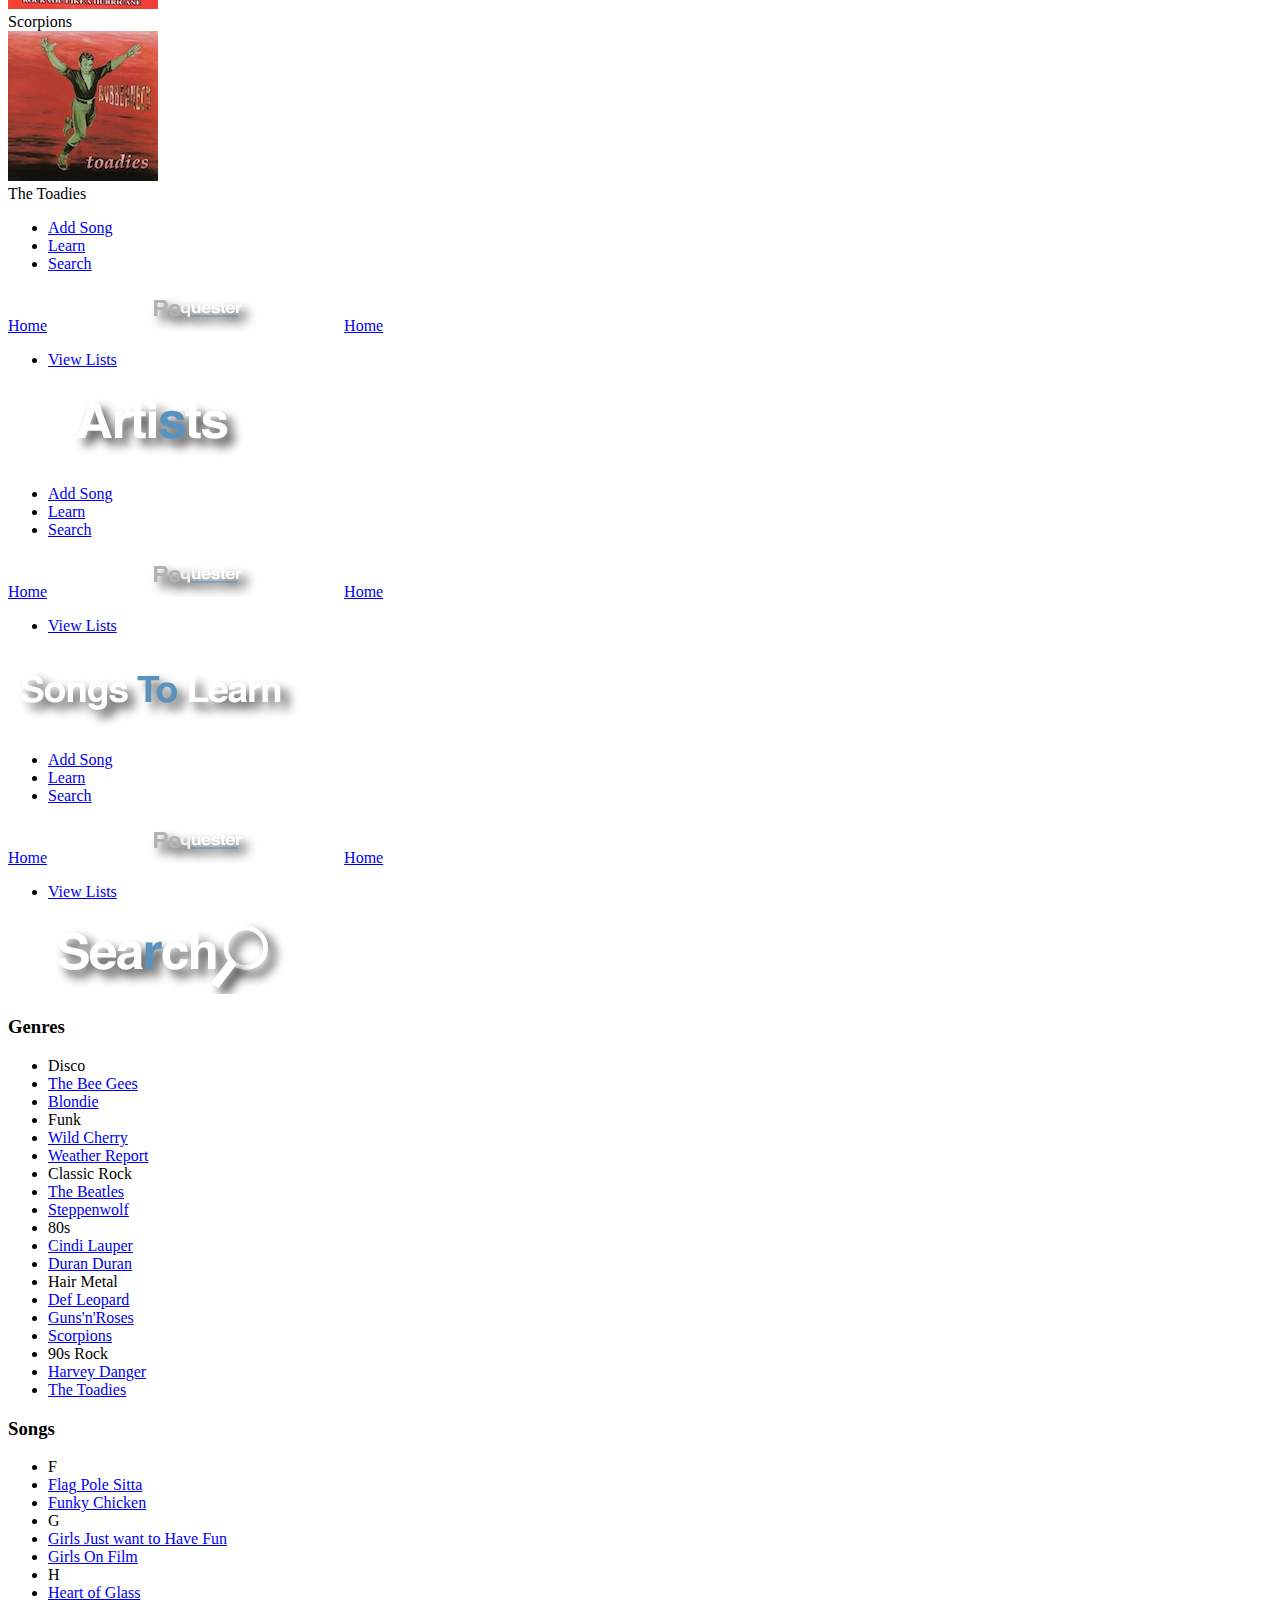
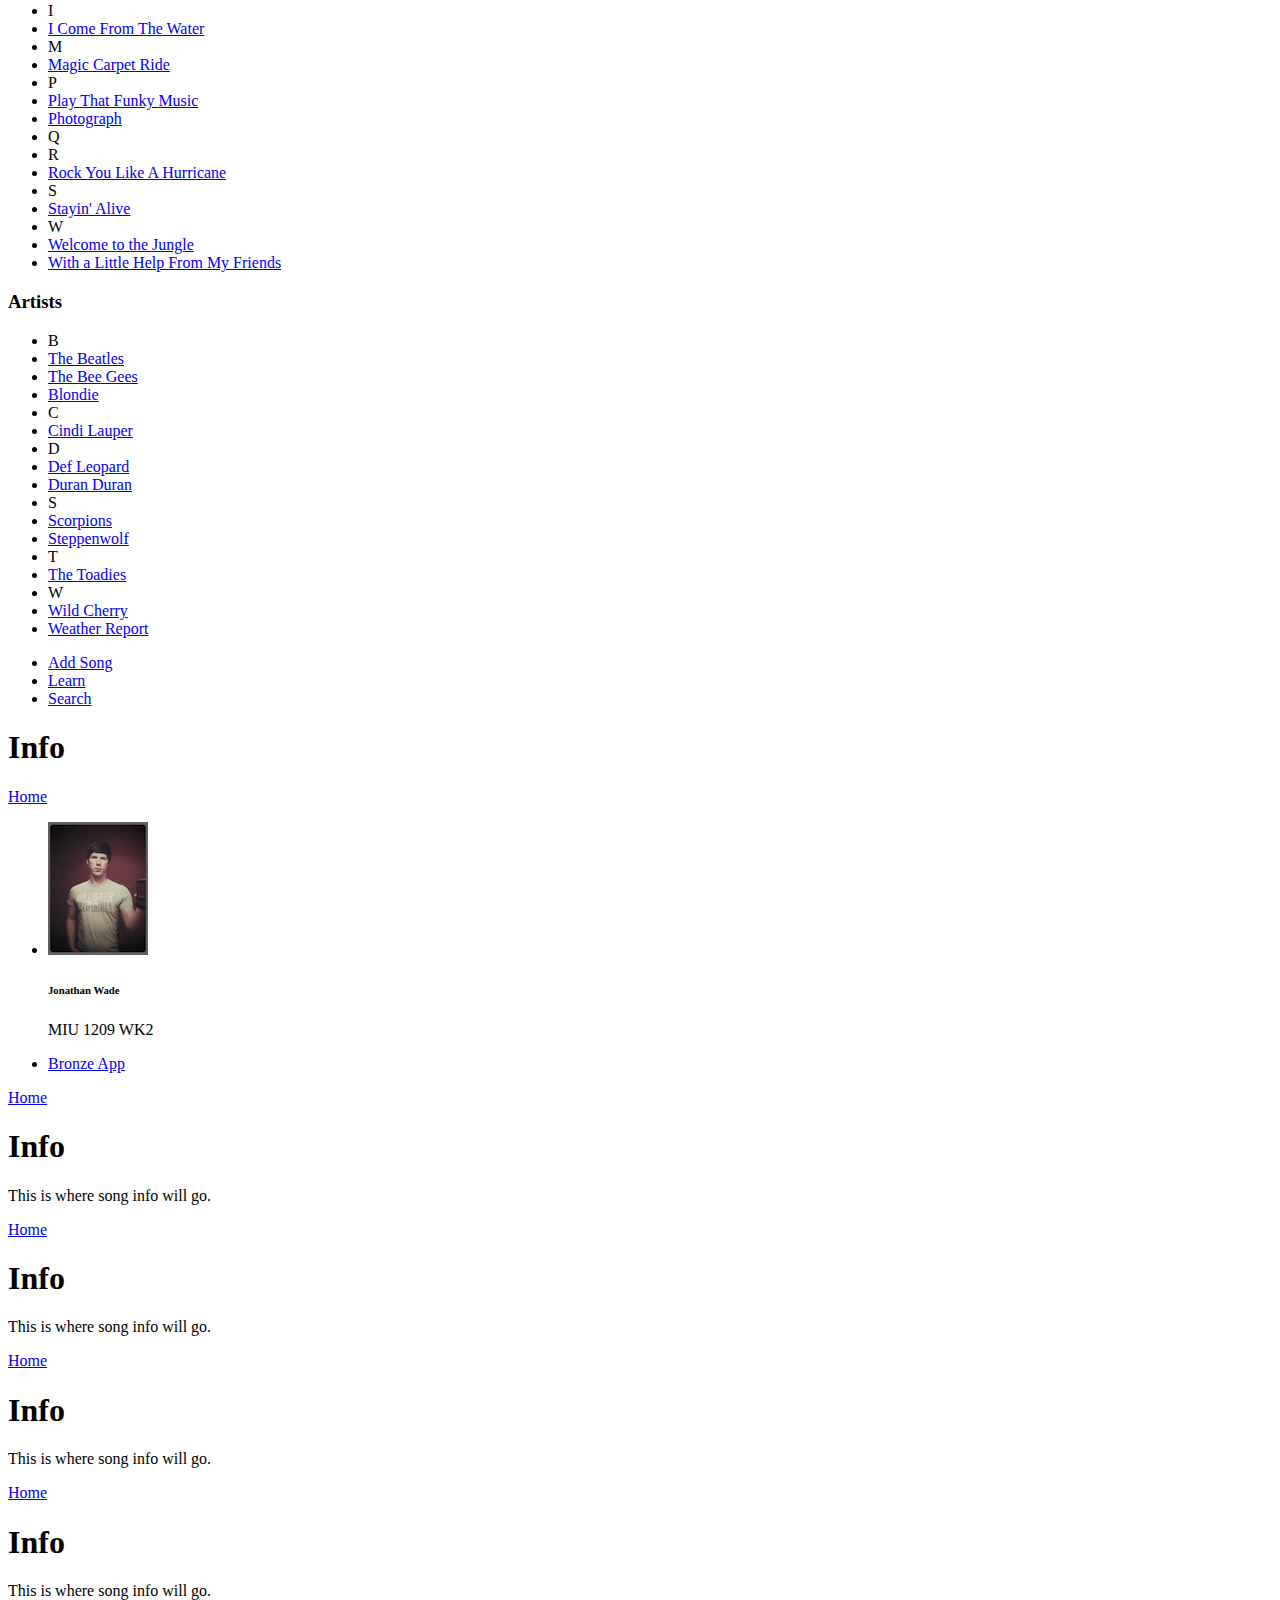
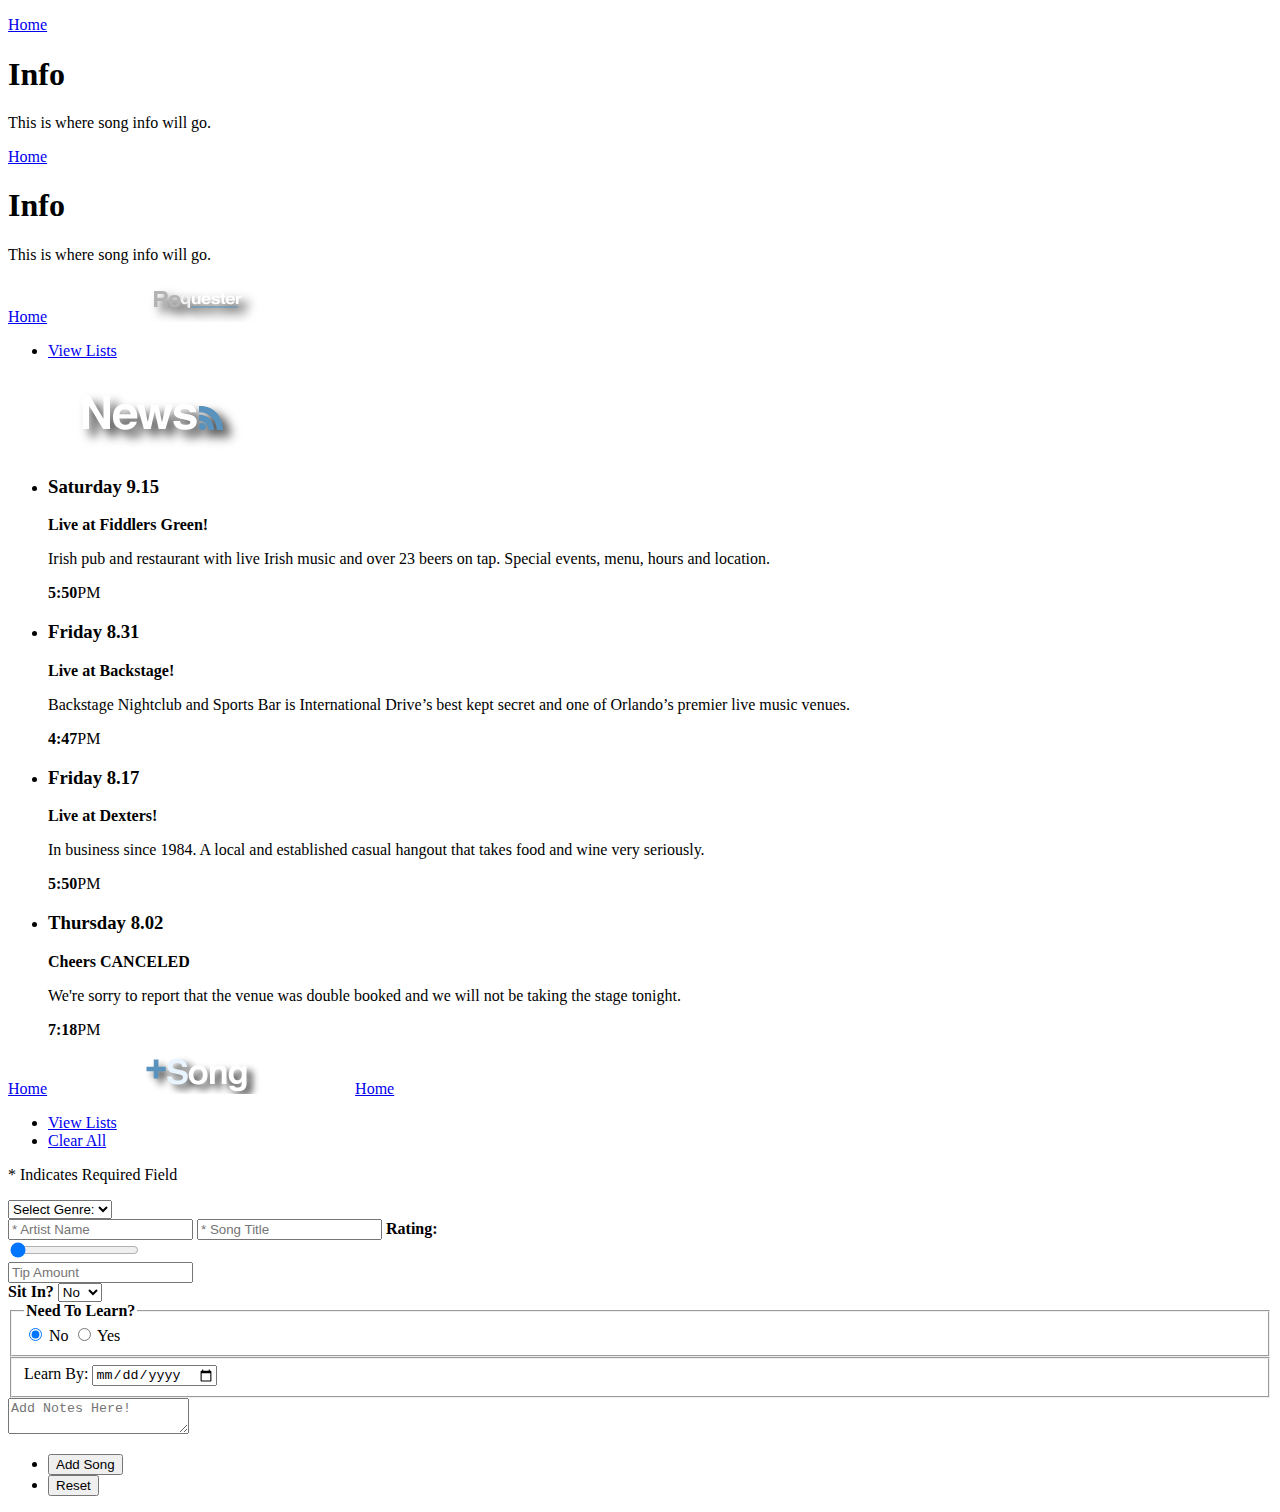
==== commit 8aefd546: "Corrected Data-Placeholder issue, added new date picker, fixed local storage issue, added to visual " ====
--- a/index.html
+++ b/index.html
@@ -58,17 +58,7 @@
 		</div>
 	</div>
 	
-	<!--Add Item Page -->
-	
-	<div data-role="page" id="addSong" data-theme="a">
-	
-		<div data-role="header" data-position="fixed" data-theme="a">
-			<a href="#home" data-rel="back" data-icon="back" data-iconpos="notext" data-transition="flow">Home</a>
-			<h1>Add Songs</h1>
-			<a href="#home" data-icon="home" data-iconpos="notext" class="ui-btn-right" data-transition="flow">Home</a>
-		</div>	
-	</div>
-	
+		
 	<!--Request List Page -->
 	
 	<div data-role="page" id="requestList" data-theme="a" class="type-interior">
@@ -266,6 +256,11 @@
 			<img id="rlimg" src="img/logo.png"/>
 			<a href="#home" data-icon="home" data-iconpos="notext" class="ui-btn-right" data-transition="flow">Home</a>
 		</div>
+		<div data-role="navbar">
+				<ul>
+					<li><a href="#requestList" id="viewList">View Lists</a></li>
+				</ul>
+			</div><!-- /navbar -->
 		
 		<div data-role="content">
 			<img id="genresImg" src="img/genres.png"/>
@@ -309,6 +304,11 @@
 			<img id="rlimg" src="img/logo.png"/>
 			<a href="#home" data-icon="home" data-iconpos="notext" class="ui-btn-right" data-transition="flow">Home</a>
 		</div>
+		<div data-role="navbar">
+				<ul>
+					<li><a href="#requestList" id="viewList">View Lists</a></li>
+				</ul>
+			</div><!-- /navbar -->
 		
 		<div data-role="content">
 			<img id="songsImg" src="img/songs.png"/>
@@ -345,6 +345,11 @@
 			<img id="rlimg" src="img/logo.png"/>
 			<a href="#home" data-icon="home" data-iconpos="notext" class="ui-btn-right" data-transition="flow">Home</a>
 		</div>
+		<div data-role="navbar">
+				<ul>
+					<li><a href="#requestList" id="viewList">View Lists</a></li>
+				</ul>
+			</div><!-- /navbar -->
 		
 		<div data-role="content">
 			<img id="genresImg" src="img/artists.png"/>
@@ -370,6 +375,11 @@
 			<img id="rlimg" src="img/logo.png"/>
 			<a href="#home" data-icon="home" data-iconpos="notext" class="ui-btn-right" data-transition="flow">Home</a>
 		</div>
+		<div data-role="navbar">
+				<ul>
+					<li><a href="#requestList" id="viewList">View Lists</a></li>
+				</ul>
+			</div><!-- /navbar -->
 		
 		<div data-role="content">
 			<img id="genresImg" src="img/tolearn.png"/>
@@ -395,6 +405,11 @@
 			<img id="rlimg" src="img/logo.png"/>
 			<a href="#home" data-icon="home" data-iconpos="notext" class="ui-btn-right" data-transition="flow">Home</a>
 		</div>
+		<div data-role="navbar">
+				<ul>
+					<li><a href="#requestList" id="viewList">View Lists</a></li>
+				</ul>
+			</div><!-- /navbar -->
 		
 		<div data-role="content">
 			<img id="searchimg" src="img/search.png" />
@@ -612,6 +627,11 @@
 			<a href="#home" data-rel="back" data-icon="back" data-iconpos="notext" data-transition="flow">Home</a>
 			<img id="rlimg" src="img/logo.png"/>
 		</div>
+		<div data-role="navbar">
+				<ul>
+					<li><a href="#requestList" id="viewList">View Lists</a></li>
+				</ul>
+			</div><!-- /navbar -->
 		
 		<div data-role="content">
 			<img id="newsimg" src="img/news.png" />
@@ -667,19 +687,18 @@
 			<form action="" method="post" id="mainForm">
 				<p>* Indicates Required Field</p>
 				
-				<div data-role="fieldcontain" class="required">
-				<label for="genre"><strong>Genre:</strong></label>
-				   <select name="genre" id="genre" data-native-menu="false" class="required">
-				      <option data-placeholder="true">Select Genre</option>
+				<div data-role="fieldcontain">
+				   <select name="genre" id="genres">
+				      <option data-placeholder="true">Select Genre:</option>
 				      <option value="Disco">Disco</option>
 				      <option value="Funk">Funk</option>
 				      <option value="Classic">Classic</option>
 				      <option value="80s">80s</option>
 				      <option value="Hair Metal">Hair Metal</option>
 				      <option value="90s Rock">90s Rock</option>
-				   </select>   
+				   </select>
 				</div><!--Close Fieldset -->
-				
+								
 	
 			<input type="text" name="artist" id="artist" placeholder="* Artist Name" class="required" value="" />
 	        <input type="text" name="song" id="songName" placeholder="* Song Title" class="required" value=""/>
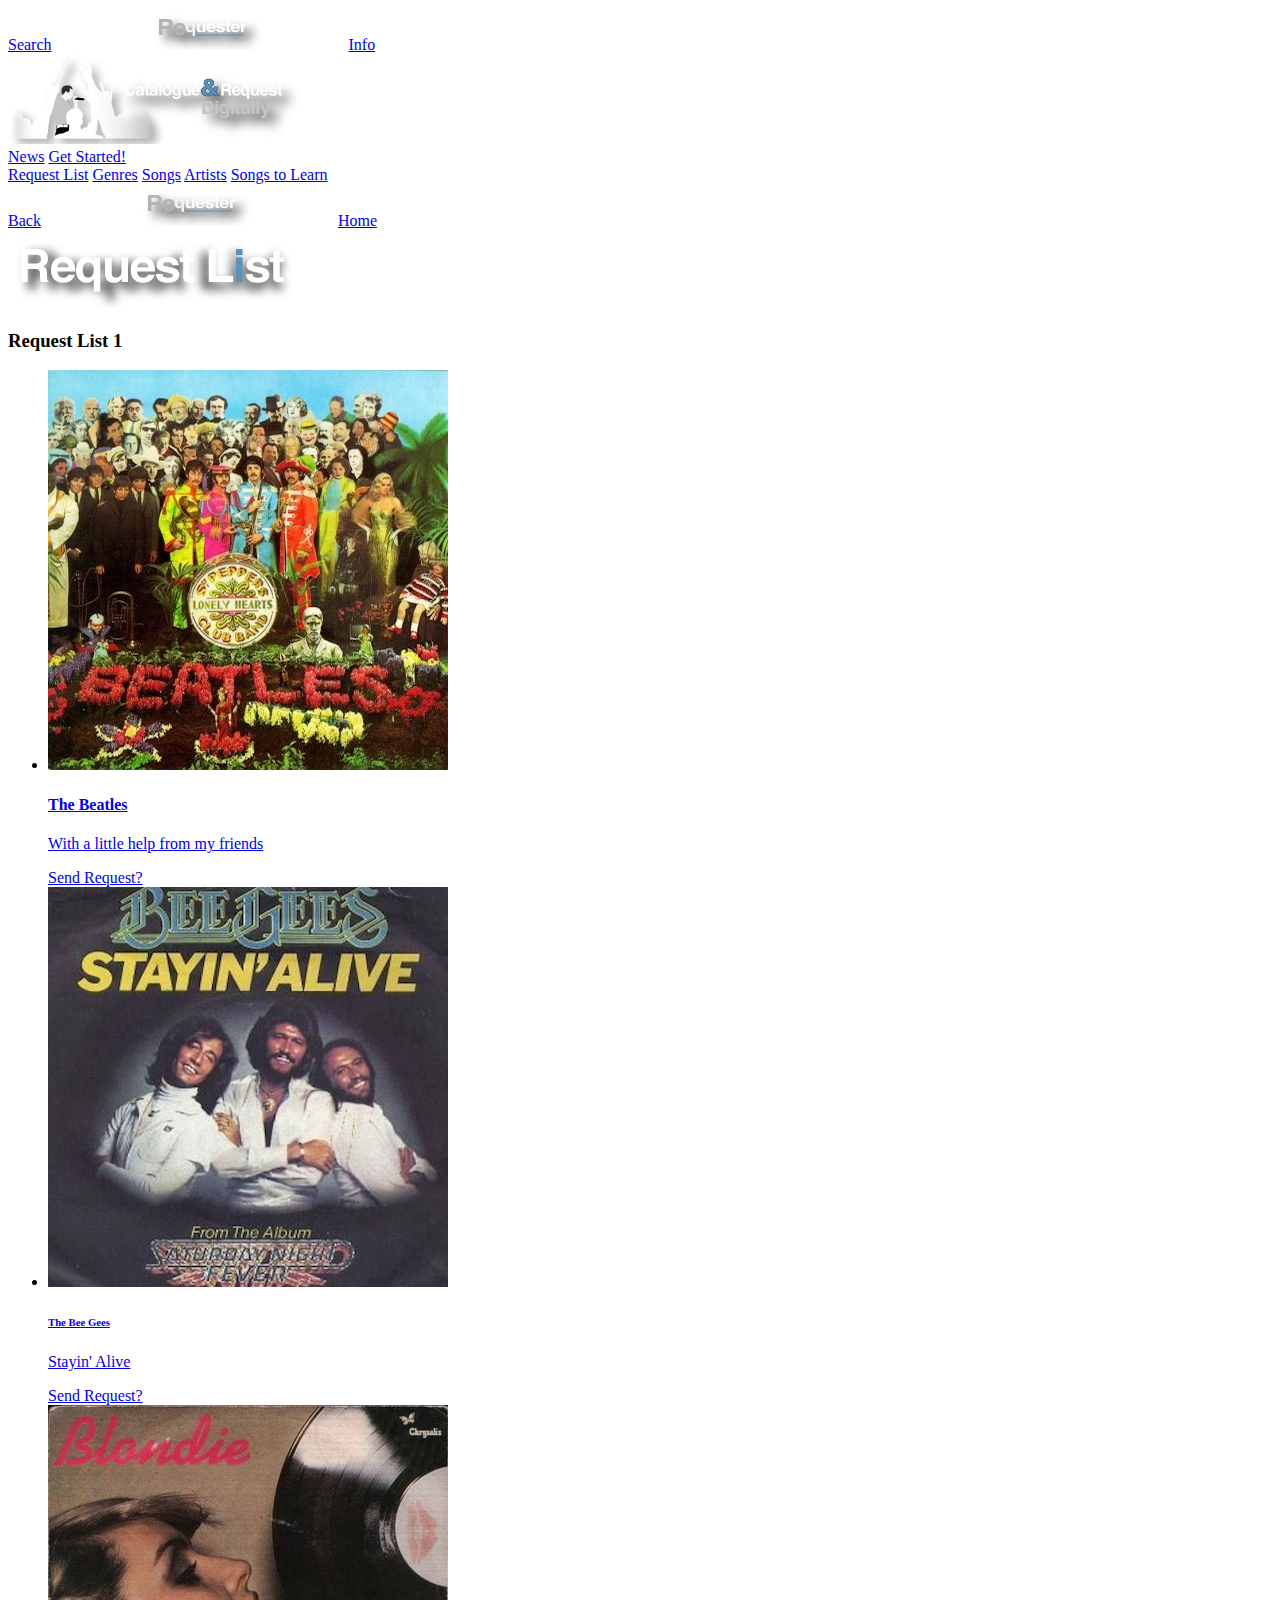
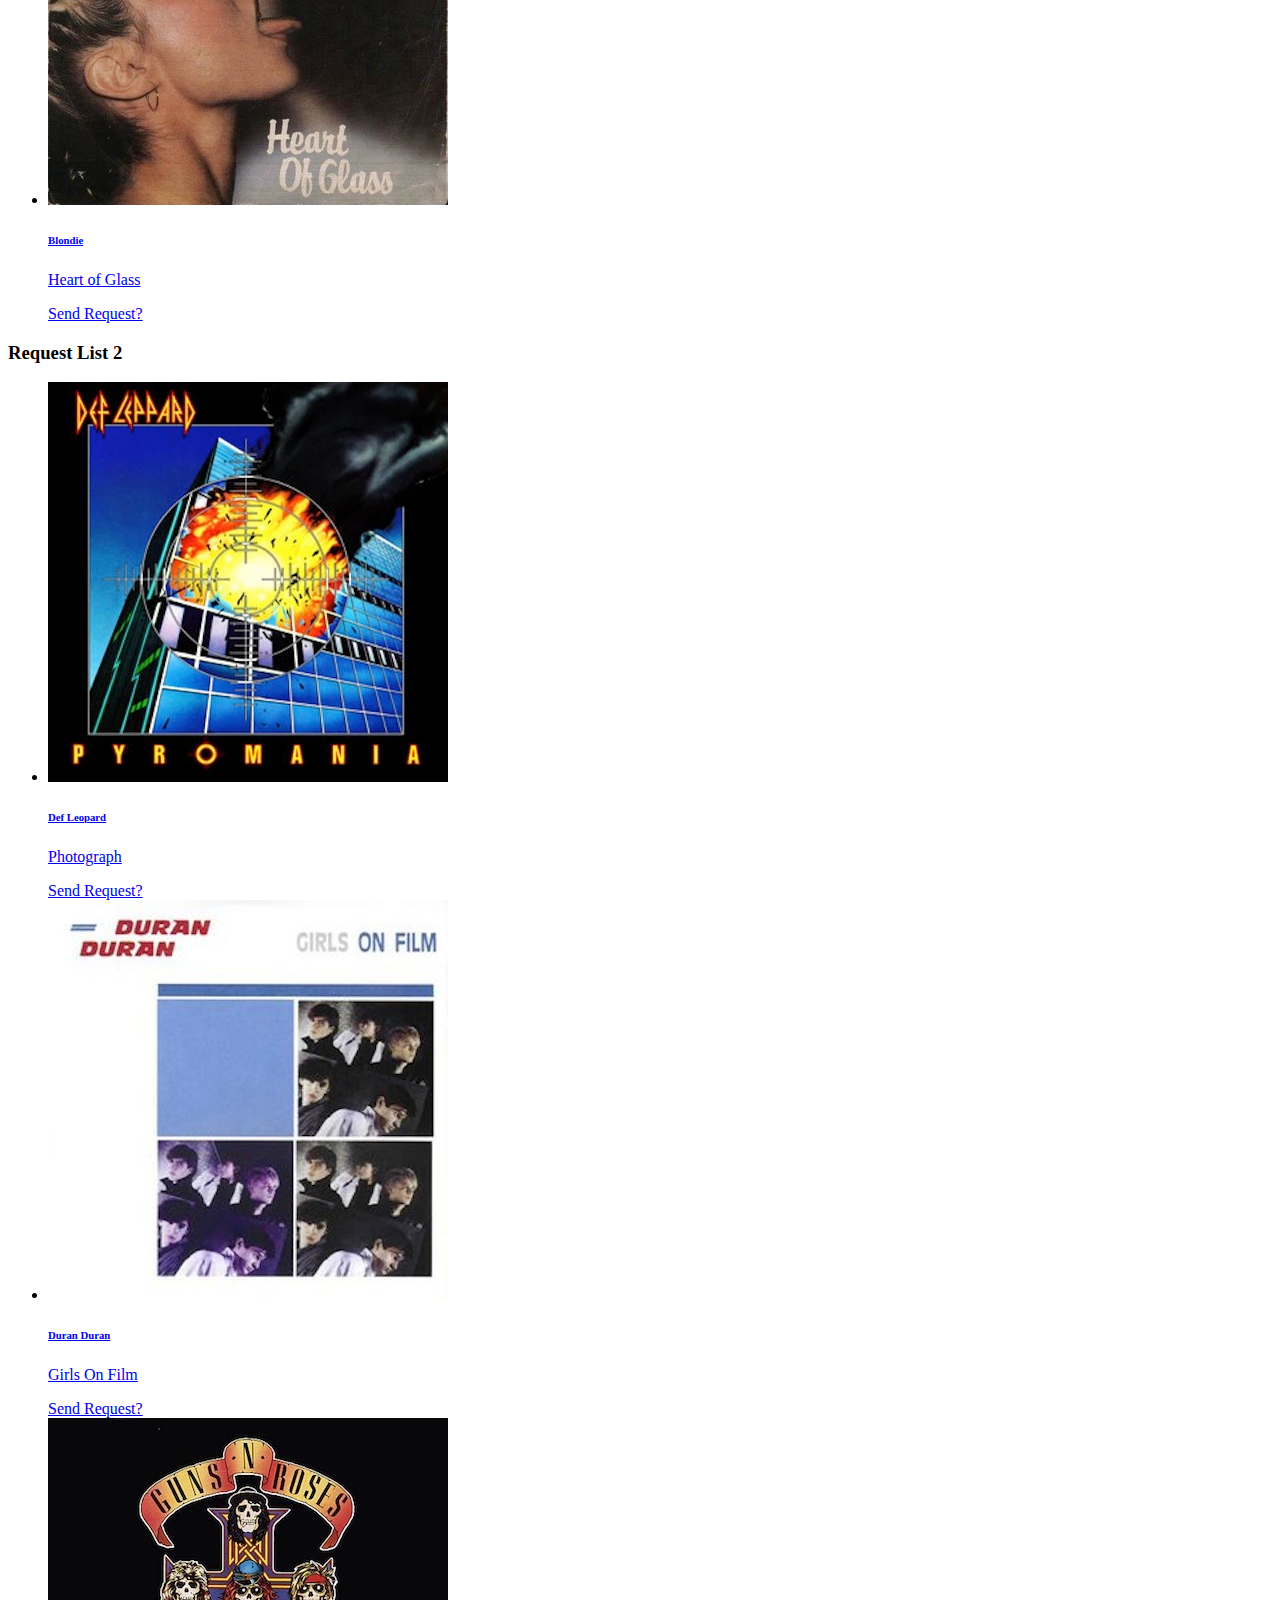
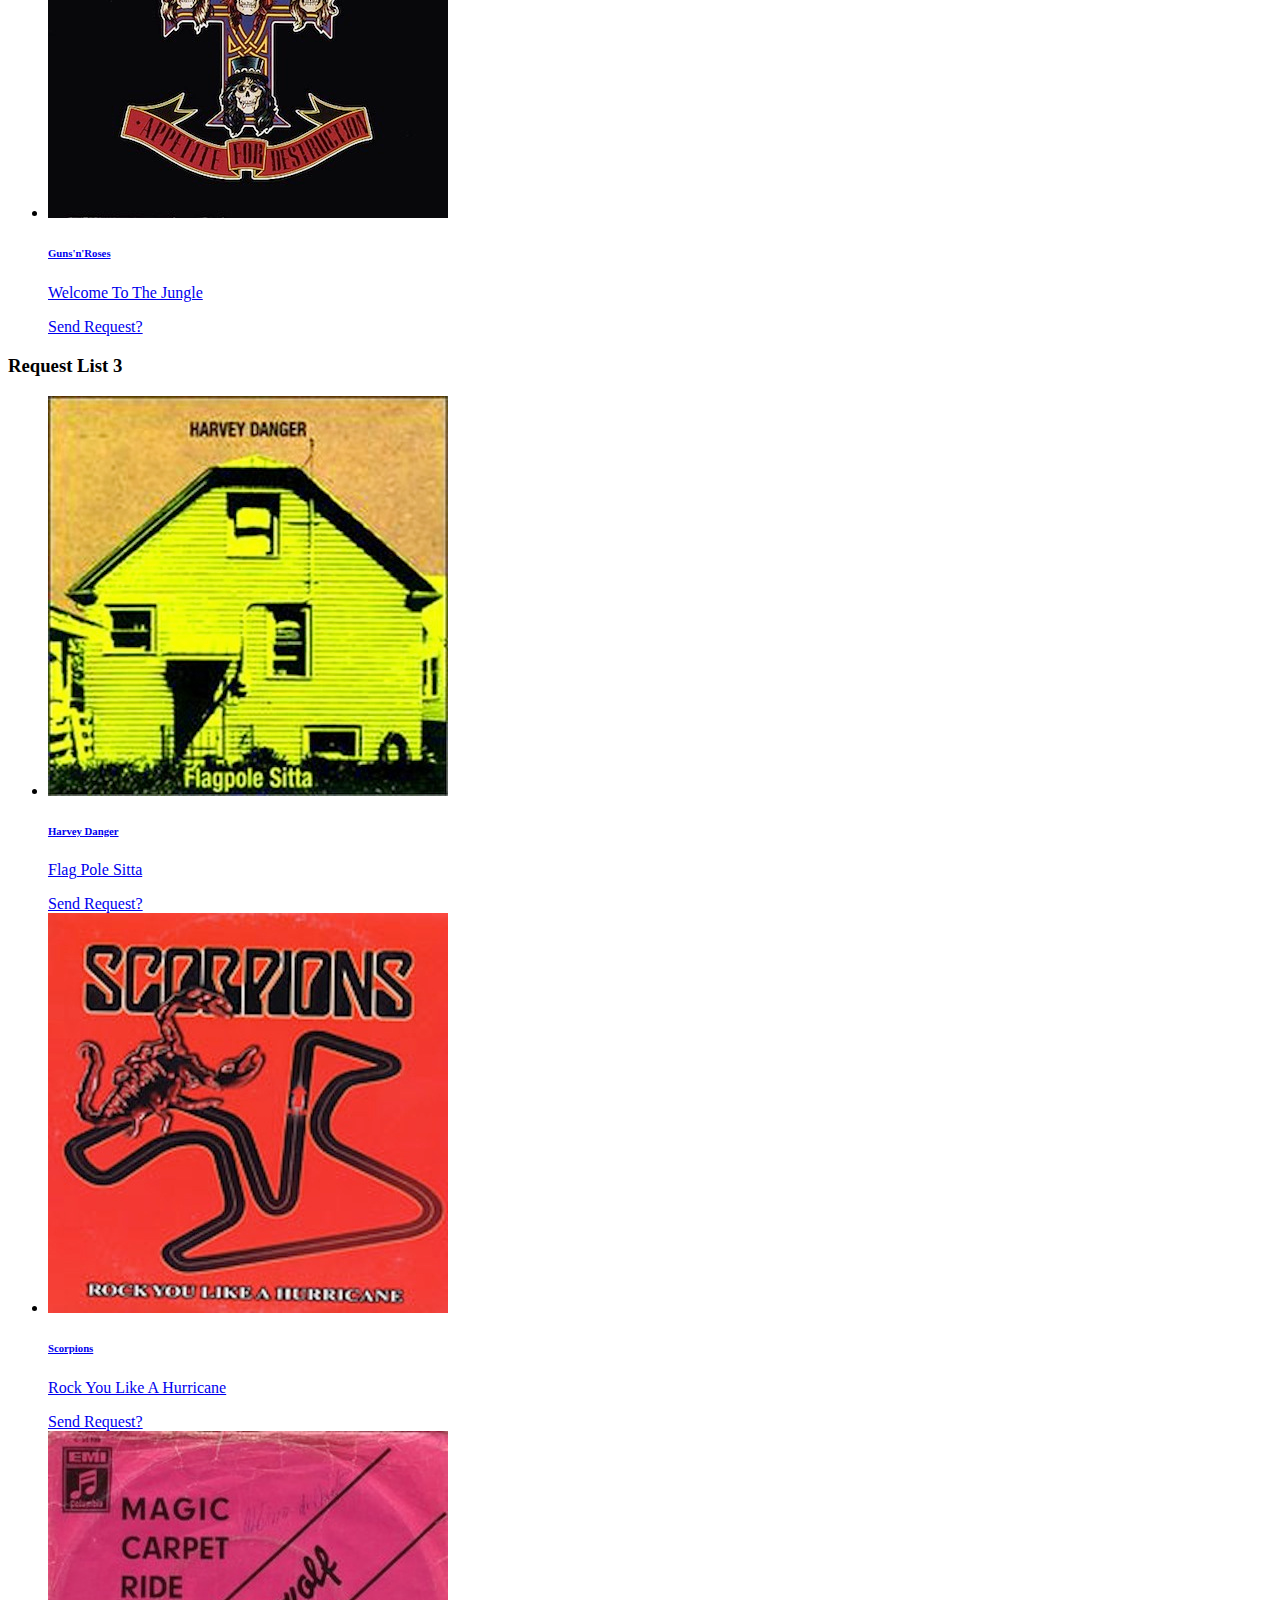
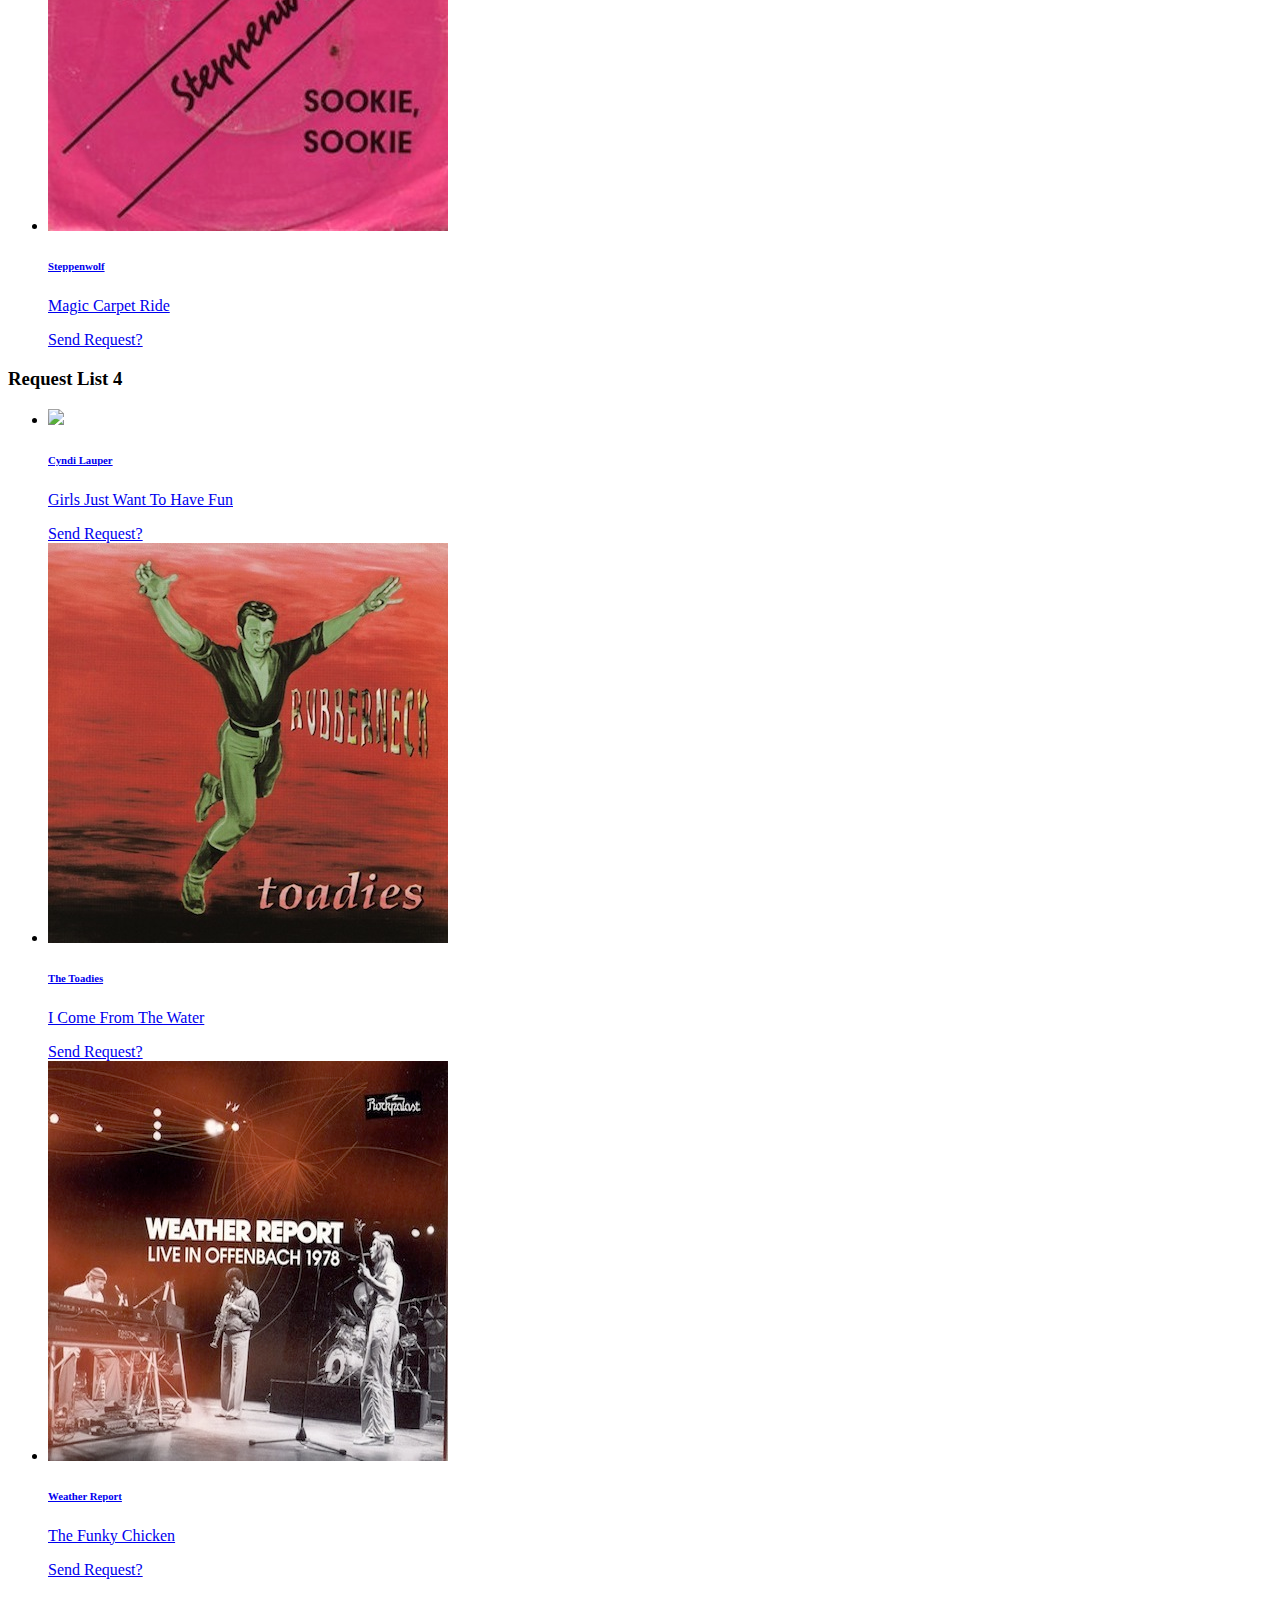
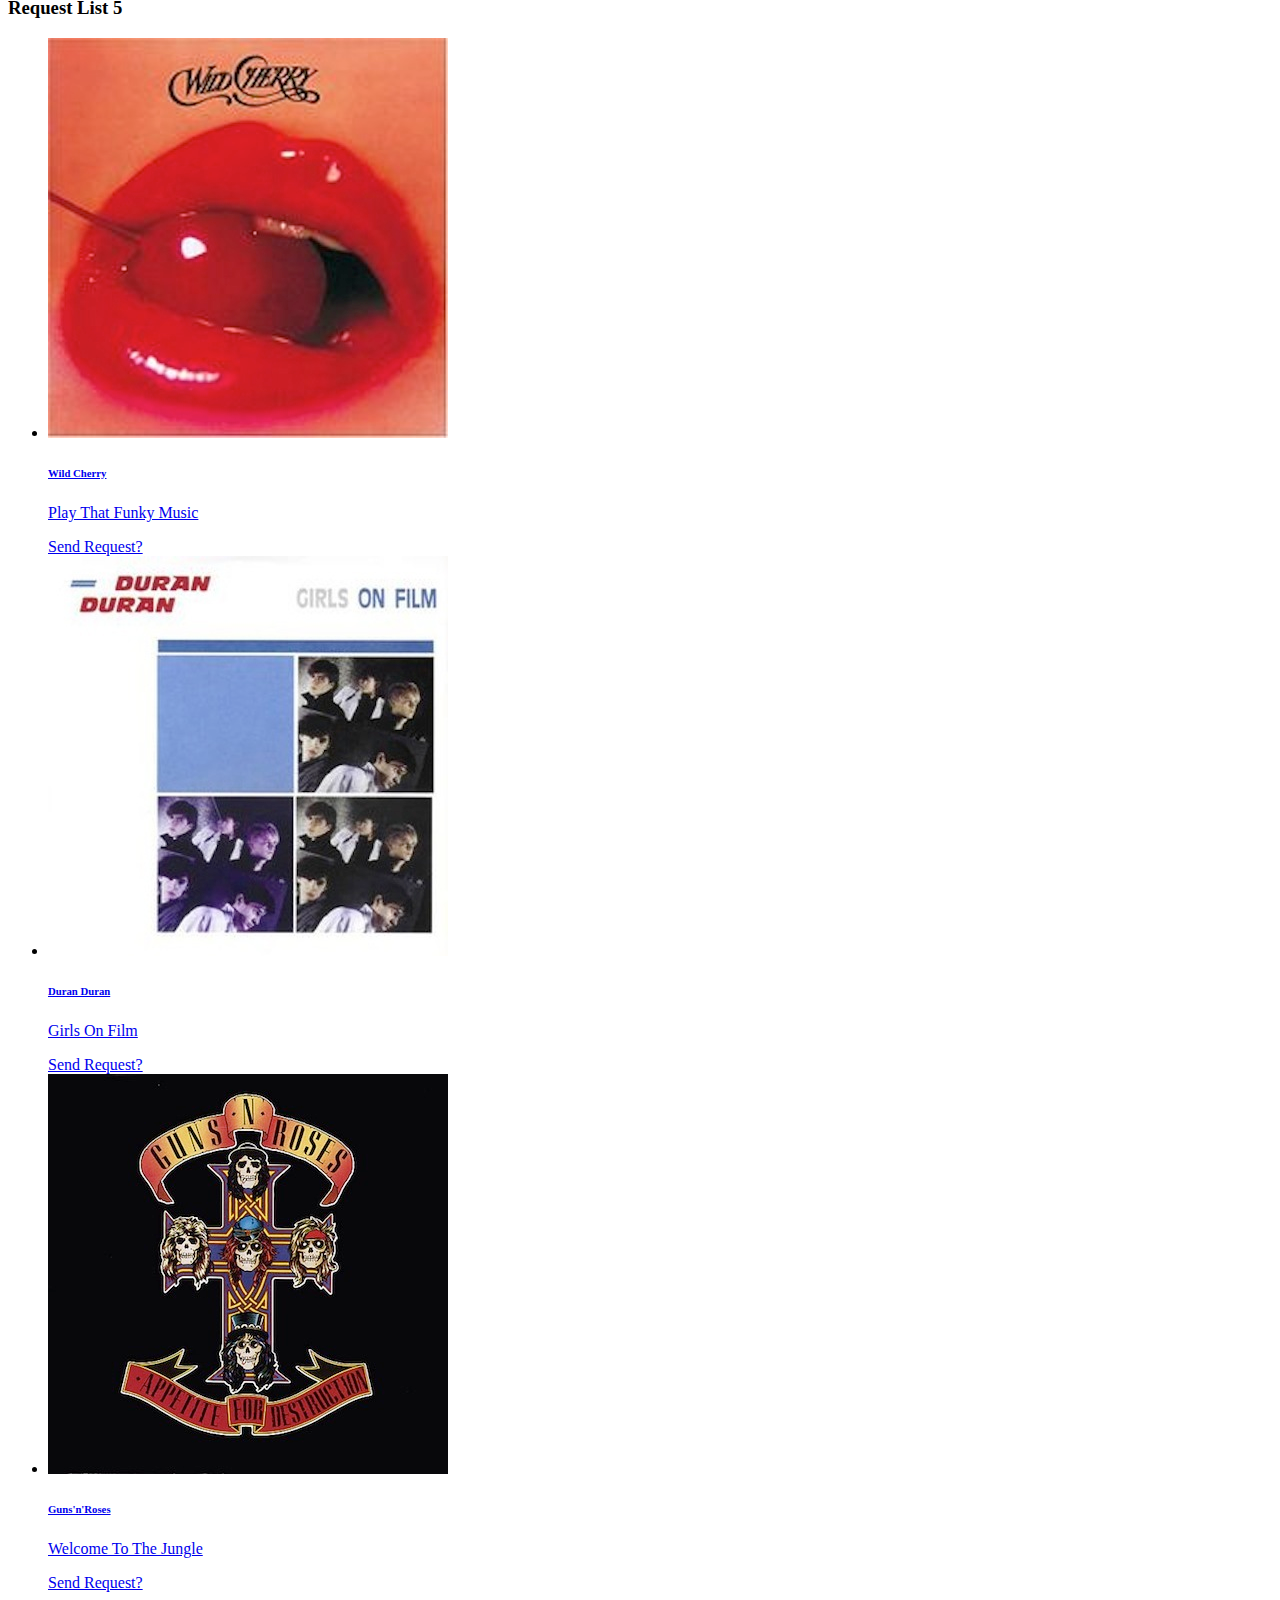
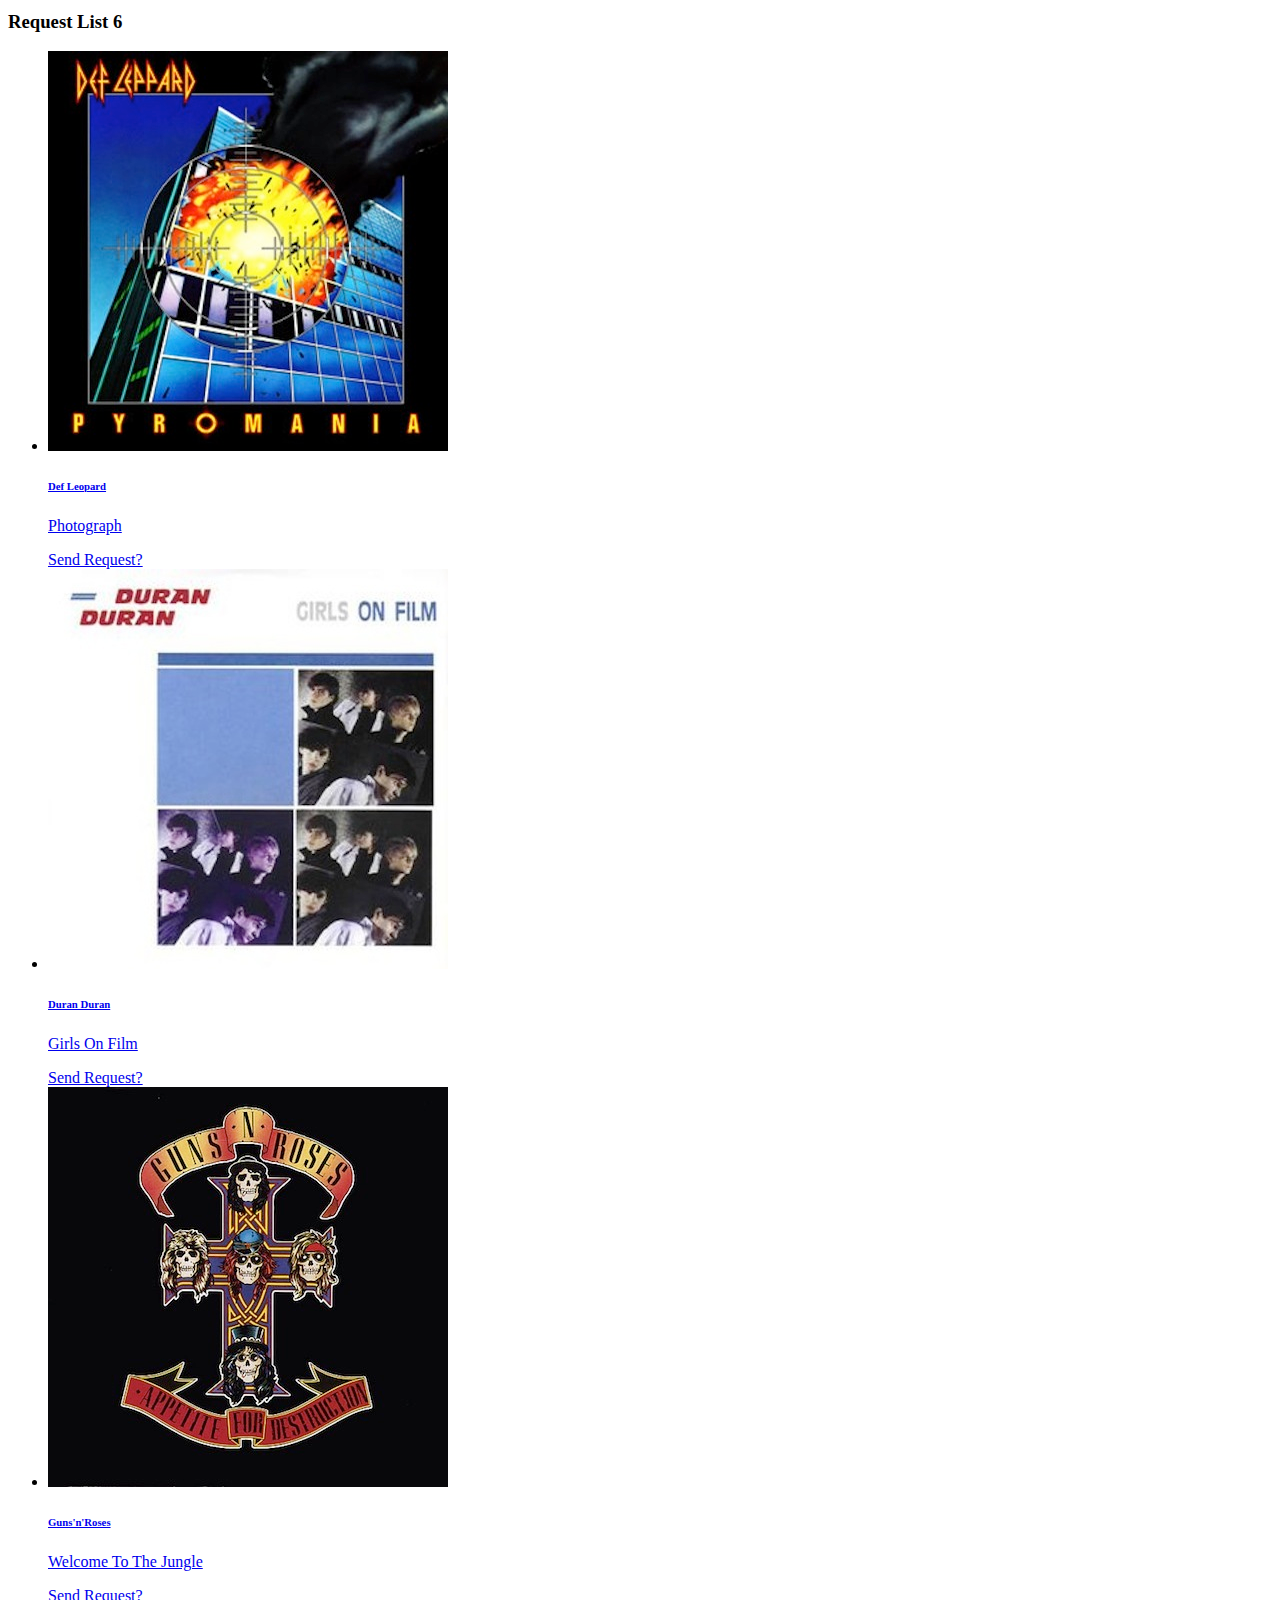
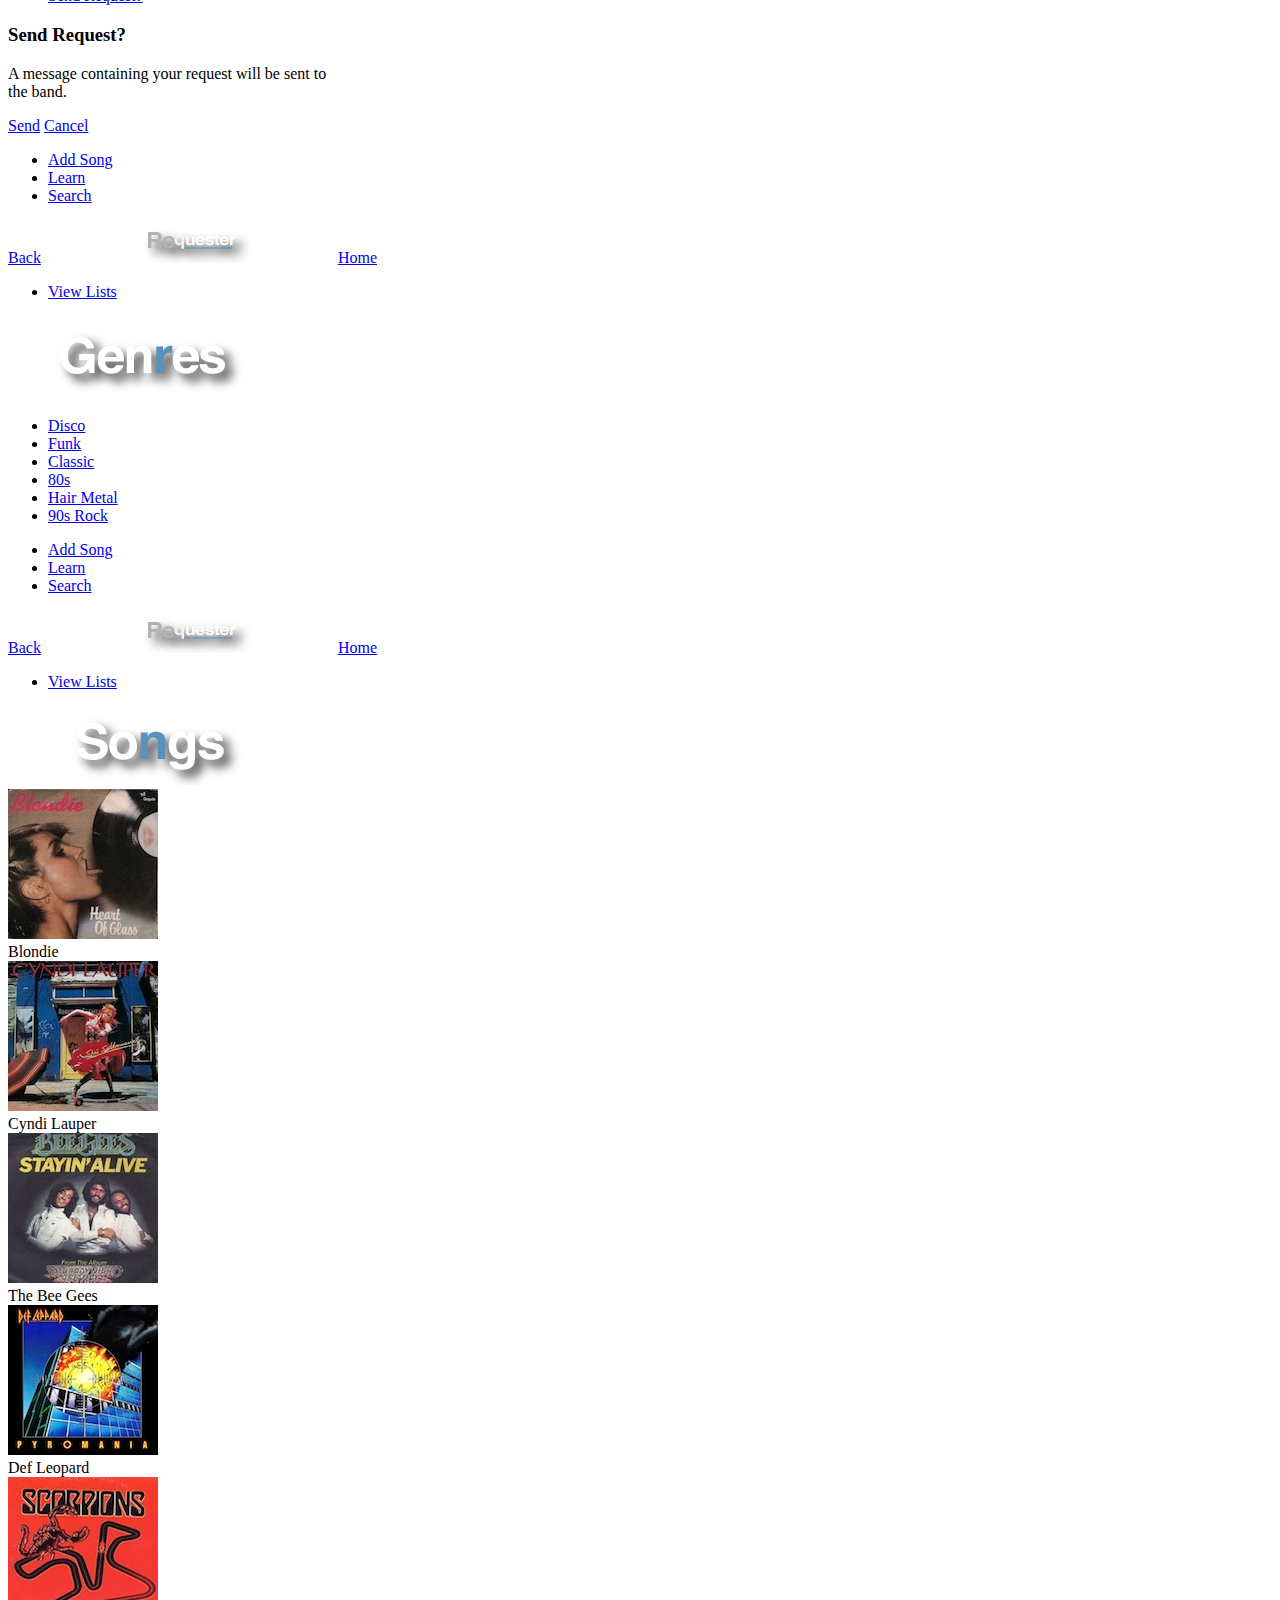
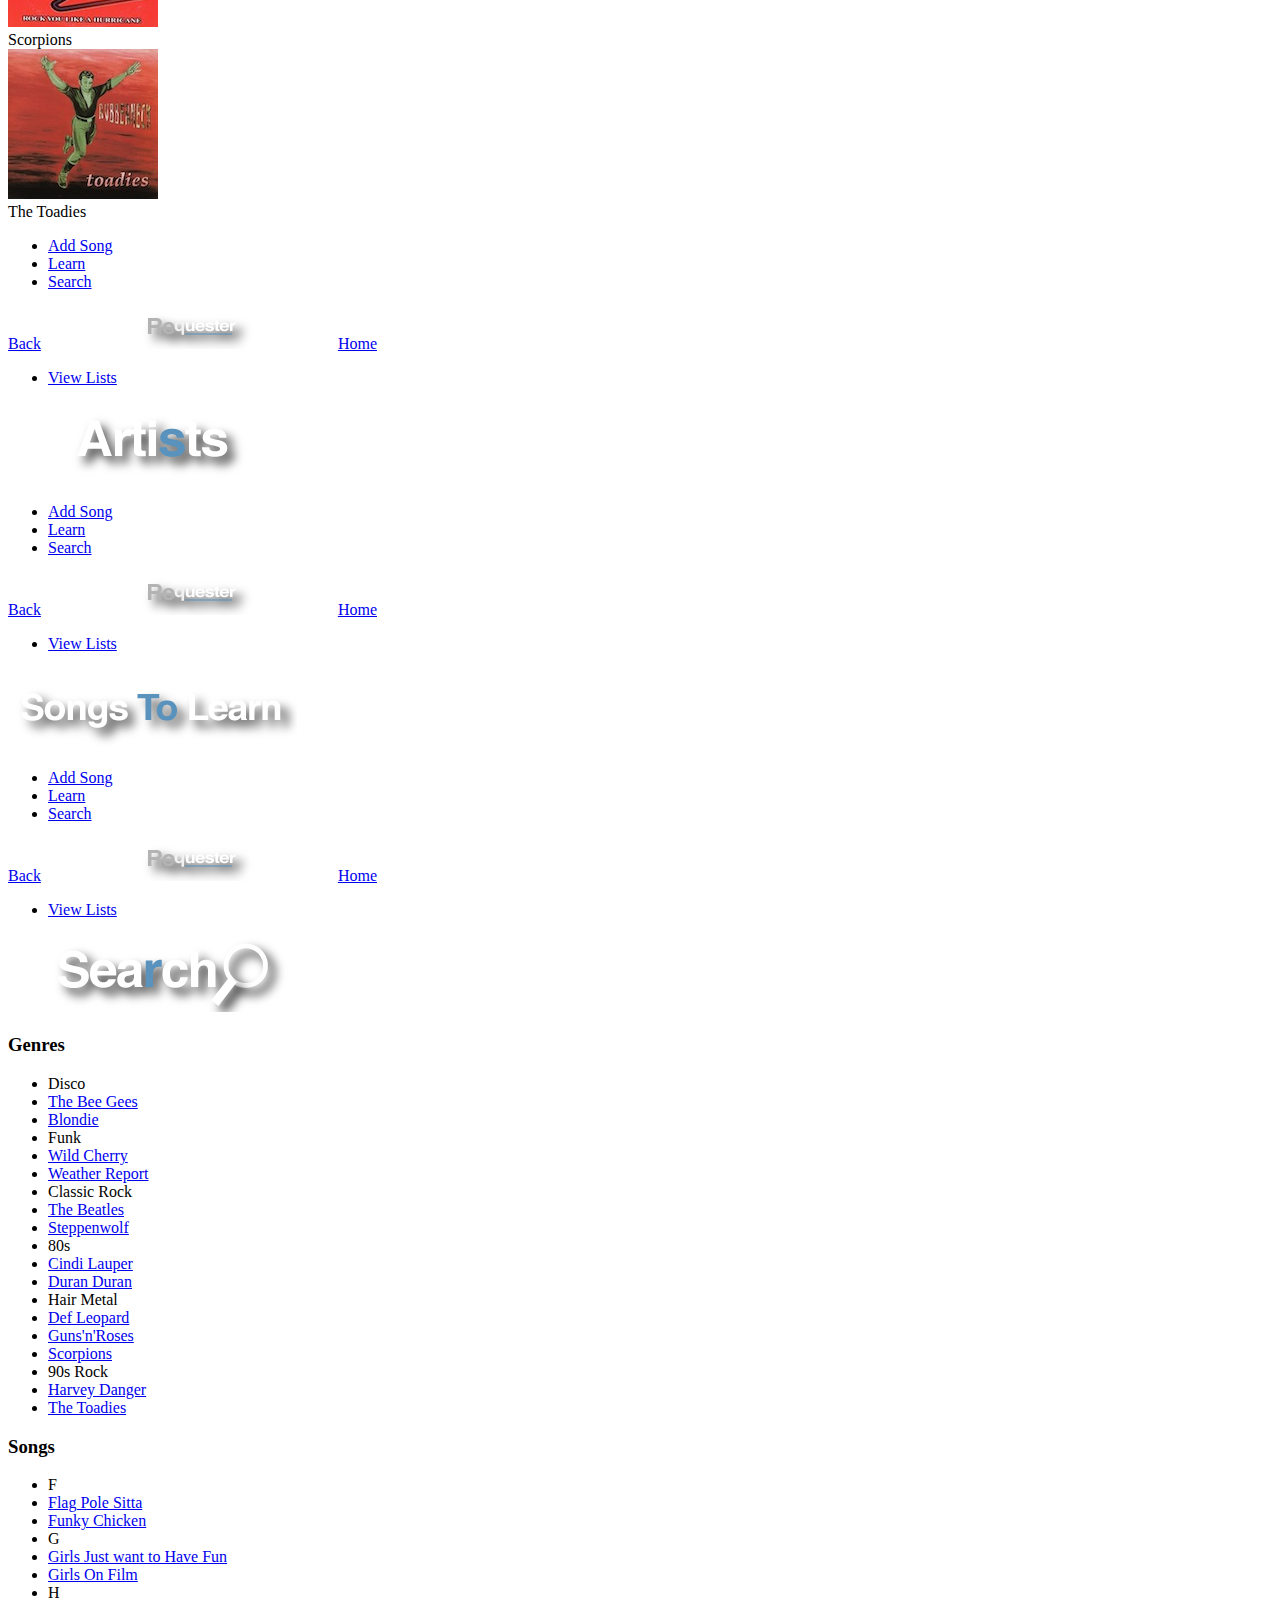
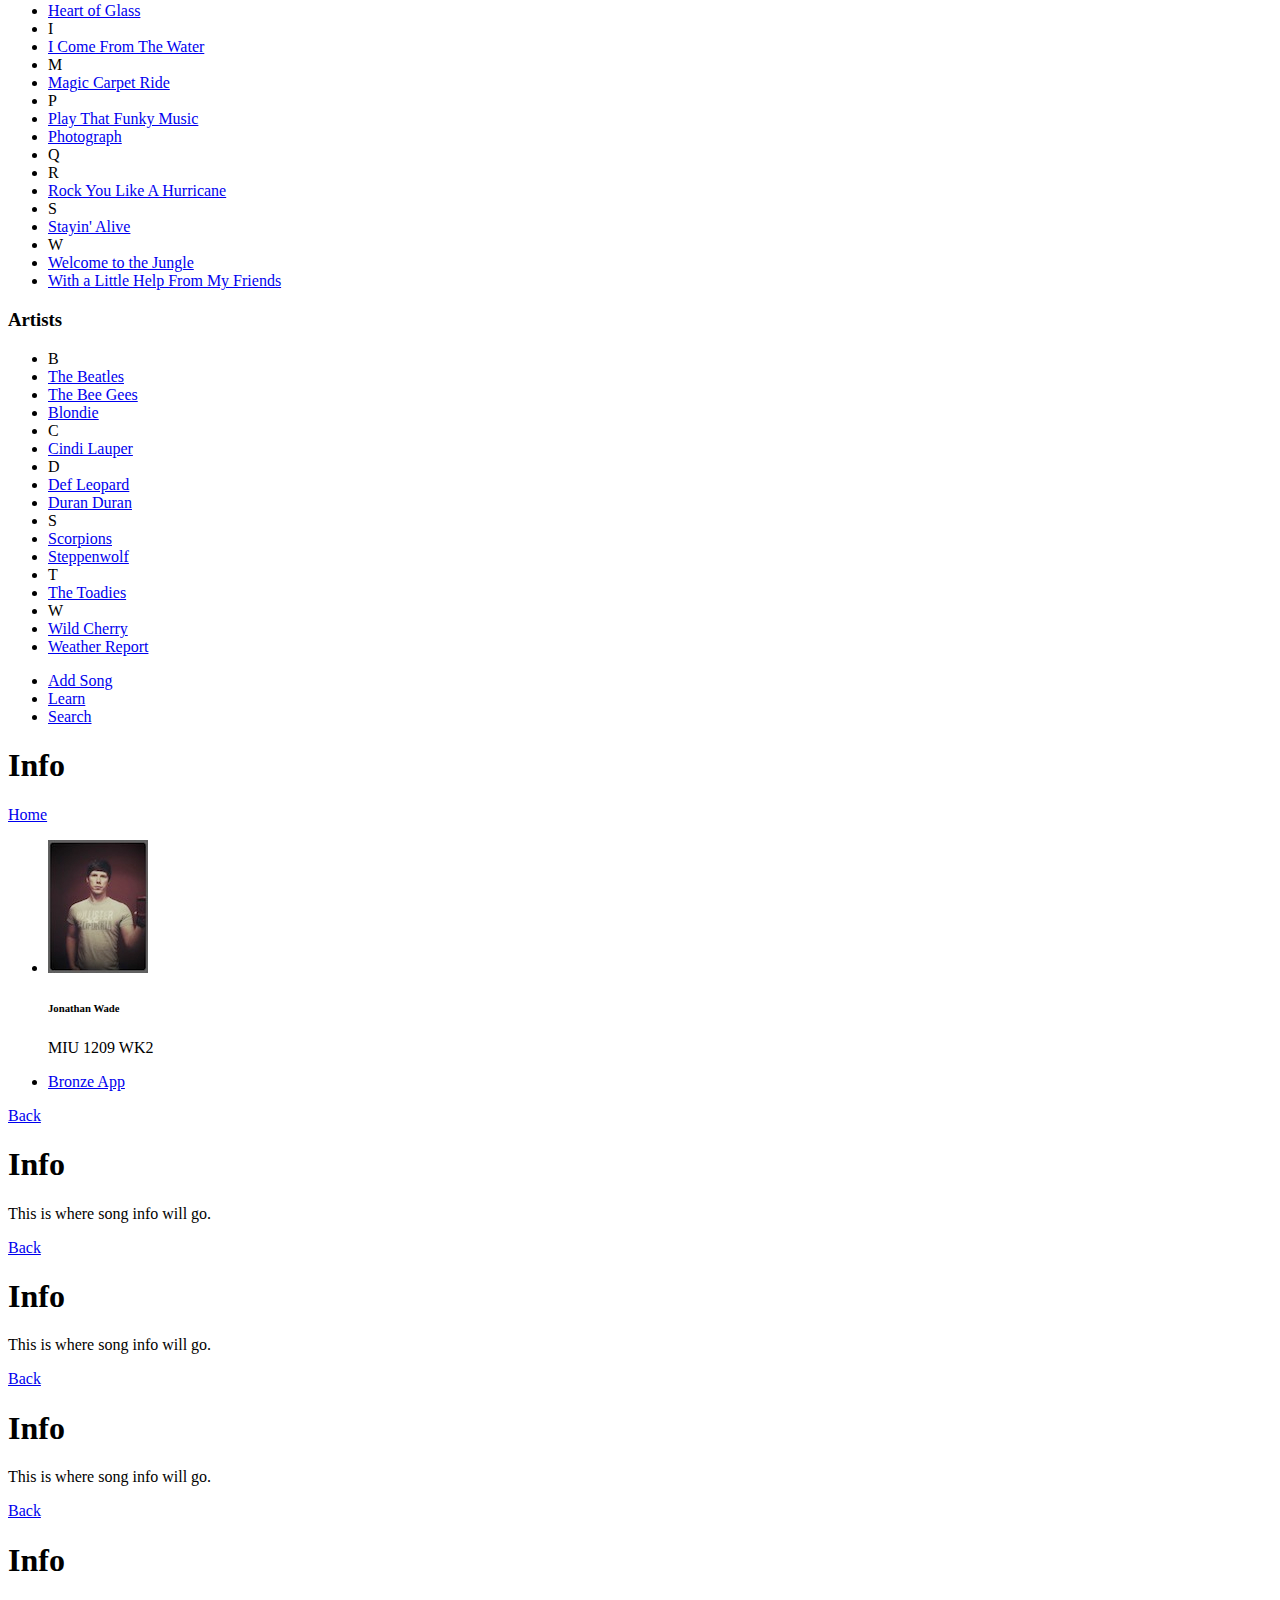
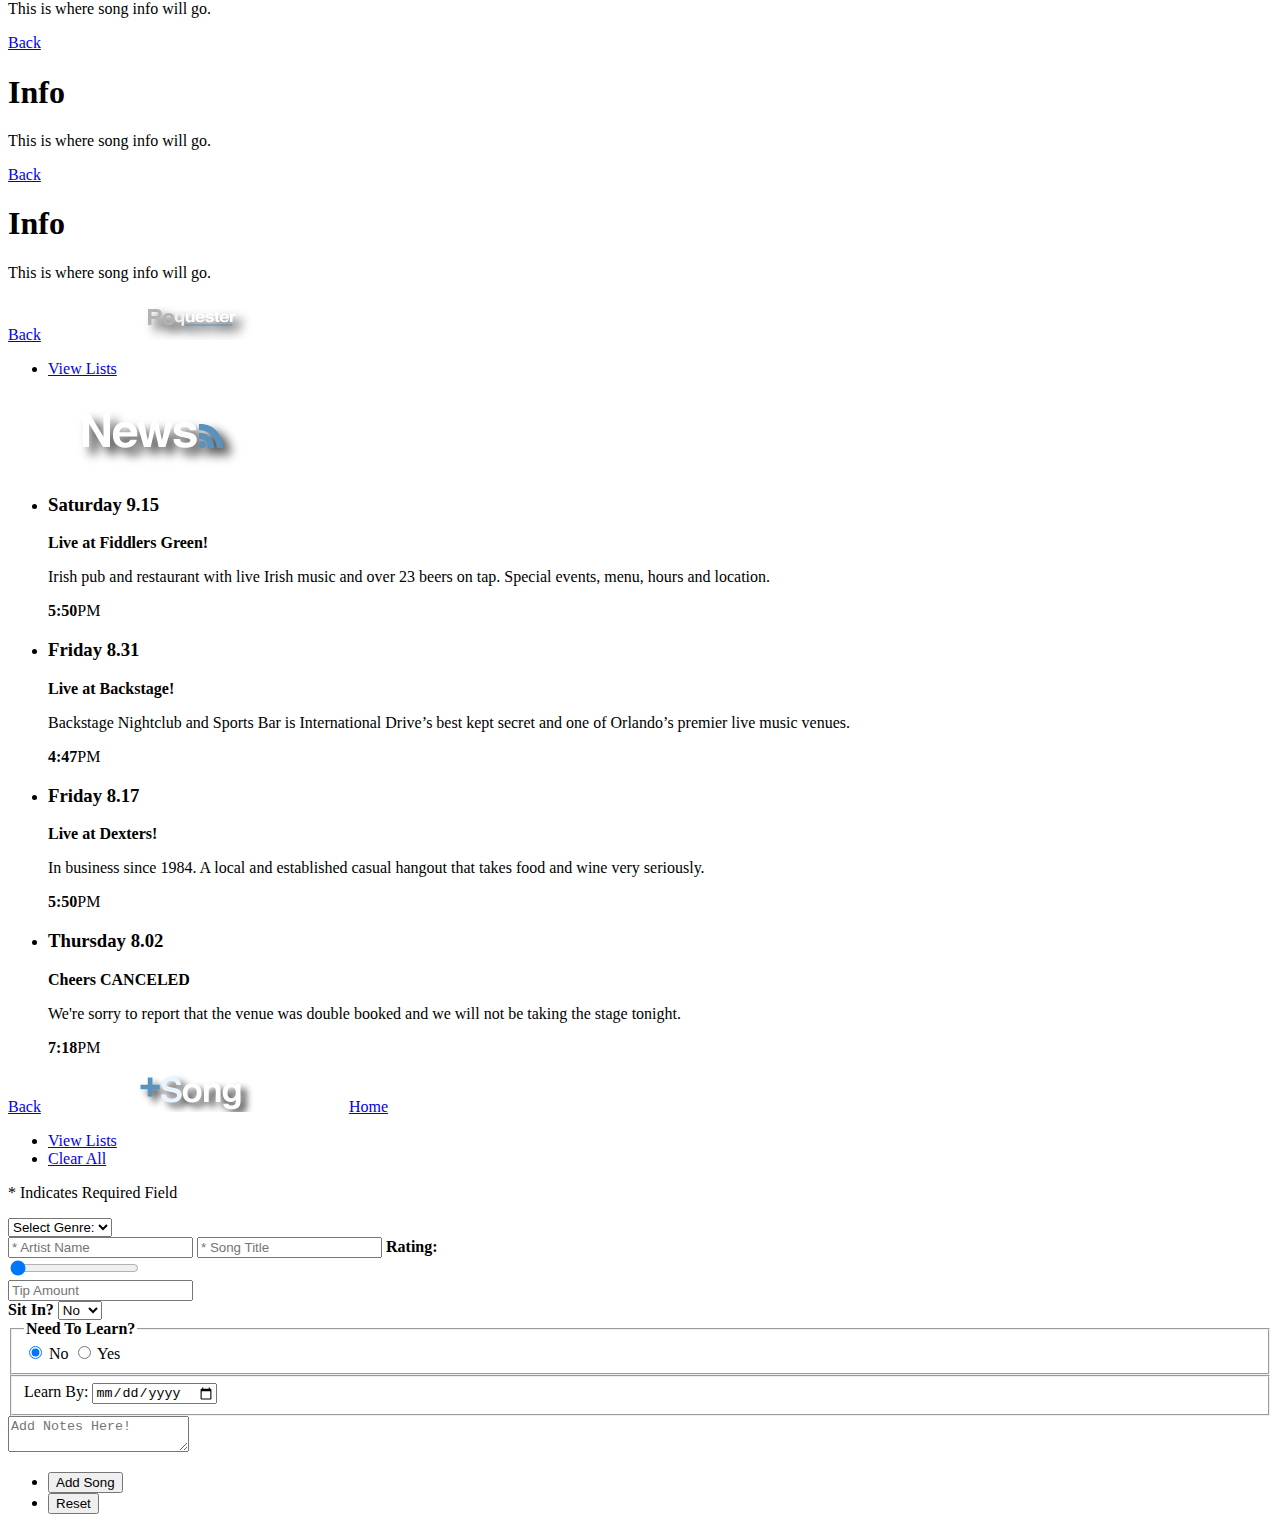
==== commit 80d8af3c: "Fixed usability of header nav buttons, added additional navigation for accessing request lists" ====
--- a/index.html
+++ b/index.html
@@ -32,14 +32,16 @@
 	<div data-role="page" id="home" data-theme="a">
 	
 		<div data-role="header" data-position="fixed" data-theme="a">
-			<a href="#search" data-icon="search" data-iconpos="notext" class="ui-btn-left" data-transition="flip">Search</a>
+			<a href="#search" data-icon="search" class="ui-btn-left" data-transition="flip">Search</a>
 			<img id="rlimg" src="img/logo.png"/>
-			<a href="#info" data-icon="info" data-iconpos="notext" class="ui-btn-right" data-transition="flip">Info</a>
-		</div>
-		
-		<div data-role="content">
-			
-		     <img id="slIcon" src="img/SL_Icon.png"/>
+			<a href="#info" data-icon="info" class="ui-btn-right" data-transition="flip">Info</a>
+		</div>
+		
+		<div data-role="content">
+			<div id="cta">
+				<a href="#additem" data-transition="slide" id="CTALink"><img src="img/SL_Icon.png" alt="Add Song"/></a>
+			</div>
+		    
 			         	 
 			<a href="#news" data-role="button" data-inline="true" data-icon="alert" data-iconpos="right"  data-transition="pop" data-theme="b">News</a> 
 			<a href="#additem" data-role="button" data-inline="true" data-icon="arrow-r" data-iconpos="right"  data-transition="slide" data-theme="b" data-ajax="false">Get Started!</a>
@@ -64,9 +66,9 @@
 	<div data-role="page" id="requestList" data-theme="a" class="type-interior">
 	
 		<div data-role="header" data-position="fixed" data-theme="a">
-			<a href="#home" data-rel="back" data-icon="back" data-iconpos="notext" data-transition="flow">Home</a>
+			<a href="#home" data-rel="back" data-icon="back" data-transition="flow">Back</a>
 			<img id="rlimg" src="img/logo.png"/>
-			<a href="#home" data-icon="home" data-iconpos="notext" class="ui-btn-right" data-transition="flow">Home</a>
+			<a href="#home" data-icon="home" class="ui-btn-right" data-transition="flow">Home</a>
 		</div>
 		
 		<div data-role="content">
@@ -252,13 +254,13 @@
 	<div data-role="page" id="songGenres" data-theme="a">
 	
 		<div data-role="header" data-position="fixed" data-theme="a">
-			<a href="#home" data-rel="back" data-icon="back" data-iconpos="notext" data-transition="flow">Home</a>
+			<a href="#home" data-rel="back" data-icon="back" data-transition="flow">Back</a>
 			<img id="rlimg" src="img/logo.png"/>
-			<a href="#home" data-icon="home" data-iconpos="notext" class="ui-btn-right" data-transition="flow">Home</a>
+			<a href="#home" data-icon="home" class="ui-btn-right" data-transition="flow">Home</a>
 		</div>
 		<div data-role="navbar">
 				<ul>
-					<li><a href="#requestList" id="viewList">View Lists</a></li>
+					<li><a href="#requestList" data-theme="b" id="viewList">View Lists</a></li>
 				</ul>
 			</div><!-- /navbar -->
 		
@@ -300,13 +302,13 @@
 	<div data-role="page" id="songs" data-theme="a">
 	
 		<div data-role="header" data-position="fixed" data-theme="a">
-			<a href="#home" data-rel="back" data-icon="back" data-iconpos="notext" data-transition="flow">Home</a>
+			<a href="#home" data-rel="back" data-icon="back" data-transition="flow">Back</a>
 			<img id="rlimg" src="img/logo.png"/>
-			<a href="#home" data-icon="home" data-iconpos="notext" class="ui-btn-right" data-transition="flow">Home</a>
+			<a href="#home" data-icon="home" class="ui-btn-right" data-transition="flow">Home</a>
 		</div>
 		<div data-role="navbar">
 				<ul>
-					<li><a href="#requestList" id="viewList">View Lists</a></li>
+					<li><a href="#requestList" data-theme="b" id="viewList">View Lists</a></li>
 				</ul>
 			</div><!-- /navbar -->
 		
@@ -341,13 +343,13 @@
 	<div data-role="page" id="artists" data-theme="a">
 	
 		<div data-role="header" data-position="fixed" data-theme="a">
-			<a href="#home" data-rel="back" data-icon="back" data-iconpos="notext" data-transition="flow">Home</a>
+			<a href="#home" data-rel="back" data-icon="back"  data-transition="flow">Back</a>
 			<img id="rlimg" src="img/logo.png"/>
-			<a href="#home" data-icon="home" data-iconpos="notext" class="ui-btn-right" data-transition="flow">Home</a>
+			<a href="#home" data-icon="home" class="ui-btn-right" data-transition="flow">Home</a>
 		</div>
 		<div data-role="navbar">
 				<ul>
-					<li><a href="#requestList" id="viewList">View Lists</a></li>
+					<li><a href="#requestList" data-theme="b" id="viewList">View Lists</a></li>
 				</ul>
 			</div><!-- /navbar -->
 		
@@ -371,13 +373,13 @@
 	<div data-role="page" id="learn" data-theme="a">
 	
 		<div data-role="header" data-position="fixed" data-theme="a">
-			<a href="#home" data-rel="back" data-icon="back" data-iconpos="notext" data-transition="flow">Home</a>
+			<a href="#home" data-rel="back" data-icon="back" data-transition="flow">Back</a>
 			<img id="rlimg" src="img/logo.png"/>
-			<a href="#home" data-icon="home" data-iconpos="notext" class="ui-btn-right" data-transition="flow">Home</a>
+			<a href="#home" data-icon="home" class="ui-btn-right" data-transition="flow">Home</a>
 		</div>
 		<div data-role="navbar">
 				<ul>
-					<li><a href="#requestList" id="viewList">View Lists</a></li>
+					<li><a href="#requestList" data-theme="b" id="viewList">View Lists</a></li>
 				</ul>
 			</div><!-- /navbar -->
 		
@@ -401,13 +403,13 @@
 	<div data-role="page" id="search" data-theme="a">
 	
 		<div data-role="header" data-position="fixed" data-theme="a">
-			<a href="#home" data-rel="back" data-icon="back" data-iconpos="notext" data-transition="flow">Home</a>
+			<a href="#home" data-rel="back" data-icon="back" data-transition="flow">Back</a>
 			<img id="rlimg" src="img/logo.png"/>
-			<a href="#home" data-icon="home" data-iconpos="notext" class="ui-btn-right" data-transition="flow">Home</a>
+			<a href="#home" data-icon="home" class="ui-btn-right" data-transition="flow">Home</a>
 		</div>
 		<div data-role="navbar">
 				<ul>
-					<li><a href="#requestList" id="viewList">View Lists</a></li>
+					<li><a href="#requestList" data-theme="b" id="viewList">View Lists</a></li>
 				</ul>
 			</div><!-- /navbar -->
 		
@@ -516,7 +518,7 @@
 	
 		<div data-role="header">
 			<h1>Info</h1>
-			<a href="#home" data-icon="home" data-iconpos="notext" class="ui-btn-right" data-transition="flip">Home</a>
+			<a href="#home" data-icon="home" class="ui-btn-right" data-transition="flip">Home</a>
 		</div>
 		
 		<div data-role="content">
@@ -540,7 +542,7 @@
 	<div data-role="page" id="request1" data-theme="a">
 	
 		<div data-role="header">
-		 	<a href="#home" data-rel="back" data-icon="back" data-iconpos="notext" data-transition="flow">Home</a>
+		 	<a href="#home" data-rel="back" data-icon="back" data-transition="flow">Back</a>
 			<h1>Info</h1>
 		</div>
 		
@@ -554,7 +556,7 @@
 	<div data-role="page" id="request2"  data-theme="a">
 	
 		<div data-role="header">
-			<a href="#home" data-rel="back" data-icon="back" data-iconpos="notext" data-transition="flow">Home</a>
+			<a href="#home" data-rel="back" data-icon="back" data-transition="flow">Back</a>
 			<h1>Info</h1>
 		</div>
 		
@@ -568,7 +570,7 @@
 	<div data-role="page" id="request3" data-theme="a">
 	
 		<div data-role="header">
-			<a href="#home" data-rel="back" data-icon="back" data-iconpos="notext" data-transition="flow">Home</a>
+			<a href="#home" data-rel="back" data-icon="back" data-transition="flow">Back</a>
 			<h1>Info</h1>
 		</div>
 		
@@ -582,7 +584,7 @@
 	<div data-role="page" id="request4" data-theme="a">
 	
 		<div data-role="header">
-			<a href="#home" data-rel="back" data-icon="back" data-iconpos="notext" data-transition="flow">Home</a>
+			<a href="#home" data-rel="back" data-icon="back" data-transition="flow">Back</a>
 			<h1>Info</h1>
 		</div>
 		
@@ -596,7 +598,7 @@
 	<div data-role="page" id="request5" data-theme="a">
 	
 		<div data-role="header">
-			<a href="#home" data-rel="back" data-icon="back" data-iconpos="notext" data-transition="flow">Home</a>
+			<a href="#home" data-rel="back" data-icon="back" data-transition="flow">Back</a>
 			<h1>Info</h1>
 		</div>
 		
@@ -610,7 +612,7 @@
 	<div data-role="page" id="request6" data-theme="a">
 	
 		<div data-role="header">
-			<a href="#home" data-rel="back" data-icon="back" data-iconpos="notext" data-transition="flow">Home</a>
+			<a href="#home" data-rel="back" data-icon="back" data-transition="flow">Back</a>
 			<h1>Info</h1>
 		</div>
 		
@@ -624,12 +626,12 @@
 	<div data-role="page" id="news" data-theme="a">
 	
 		<div data-role="header">
-			<a href="#home" data-rel="back" data-icon="back" data-iconpos="notext" data-transition="flow">Home</a>
+			<a href="#home" data-rel="back" data-icon="back" data-transition="flow">Back</a>
 			<img id="rlimg" src="img/logo.png"/>
 		</div>
 		<div data-role="navbar">
 				<ul>
-					<li><a href="#requestList" id="viewList">View Lists</a></li>
+					<li><a href="#requestList" data-theme="b" id="viewList">View Lists</a></li>
 				</ul>
 			</div><!-- /navbar -->
 		
@@ -670,13 +672,13 @@
 	<div data-role="page" id="additem" data-theme="a">
 	
 		<div data-role="header">
-			<a href="#home" data-rel="back" data-icon="back" data-iconpos="notext" data-transition="flow">Home</a>
+			<a href="#home" data-rel="back" data-icon="back" data-transition="flow">Back</a>
 			<img id="newsimg" src="img/addsong.png" />
-			<a href="#home" data-icon="home" data-iconpos="notext" class="ui-btn-right" data-transition="flow">Home</a>
+			<a href="#home" data-icon="home" class="ui-btn-right" data-transition="flow">Home</a>
 			
 			<div data-role="navbar">
 				<ul>
-					<li><a href="#" id="viewList">View Lists</a></li>
+					<li><a href="#" data-theme="b" id="viewList">View Lists</a></li>
 					<li><a href="#" id="clearList">Clear All</a></li>
 				</ul>
 			</div><!-- /navbar -->
